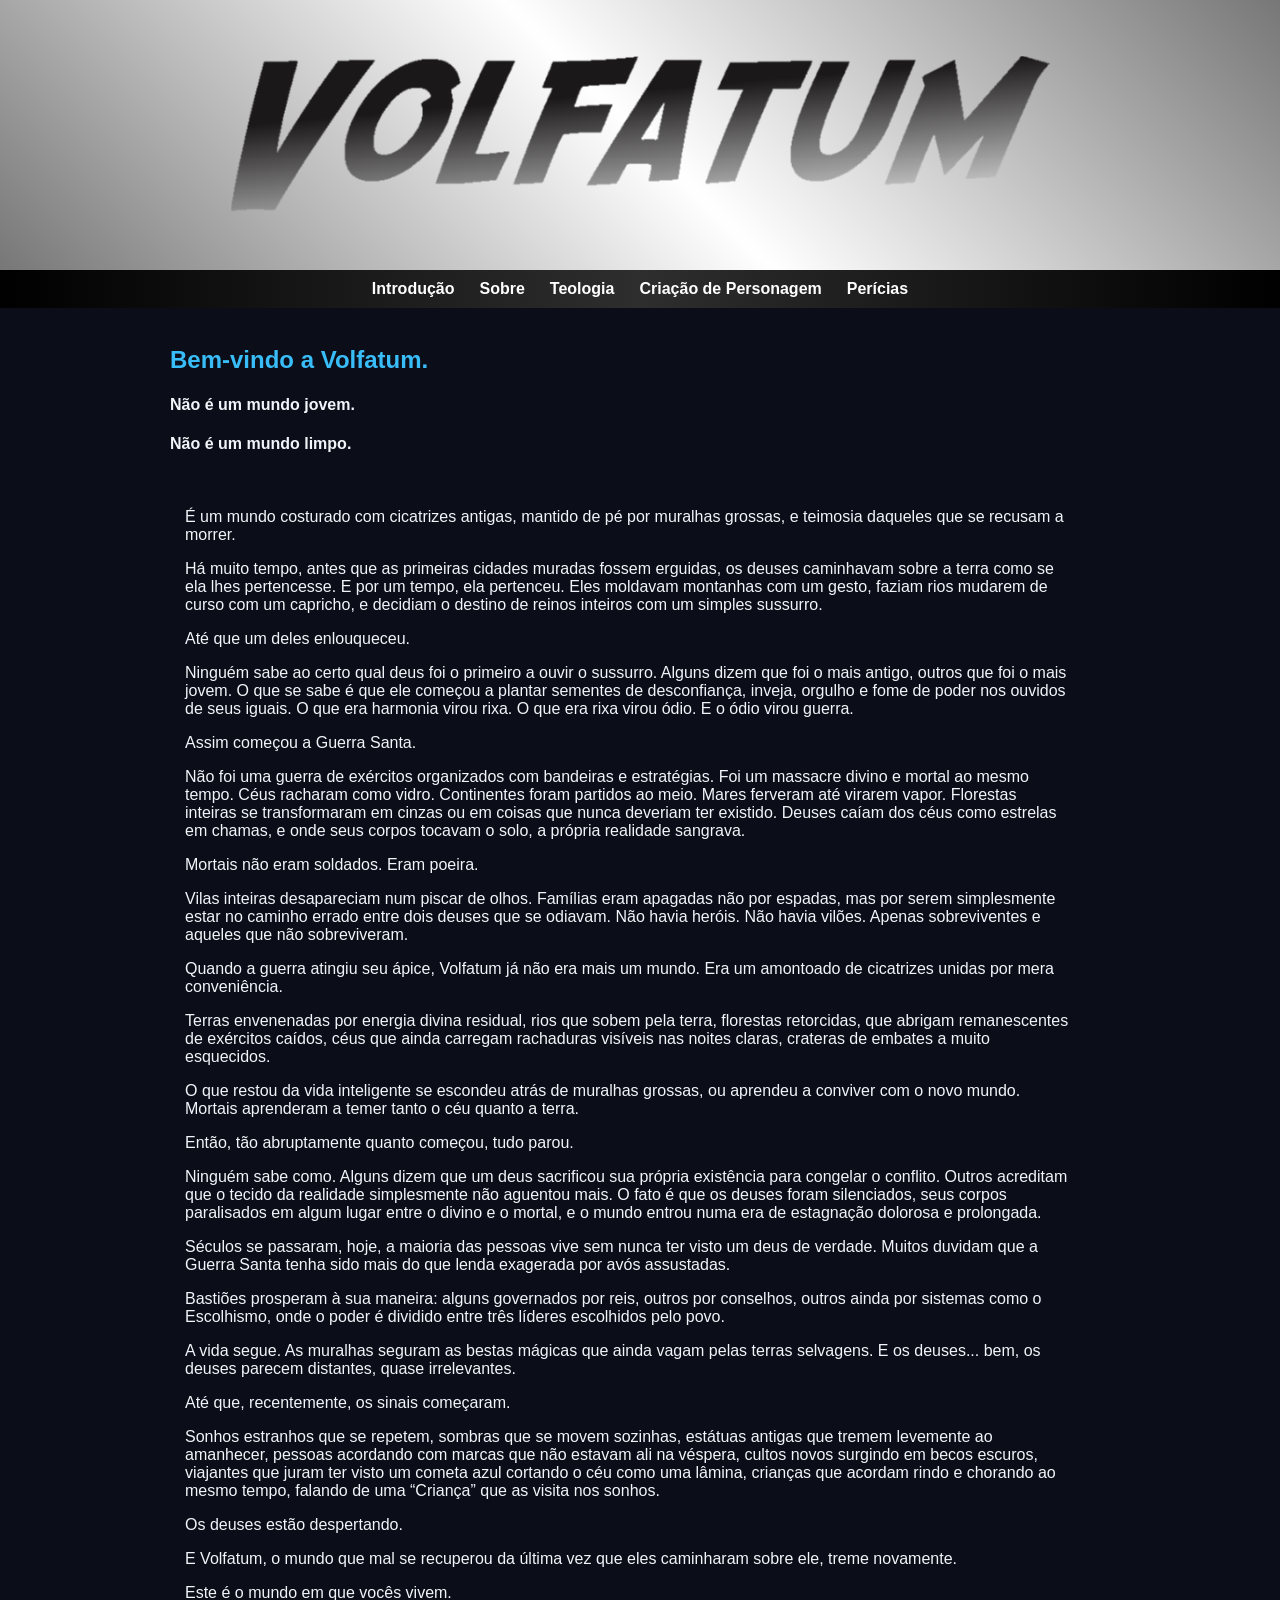
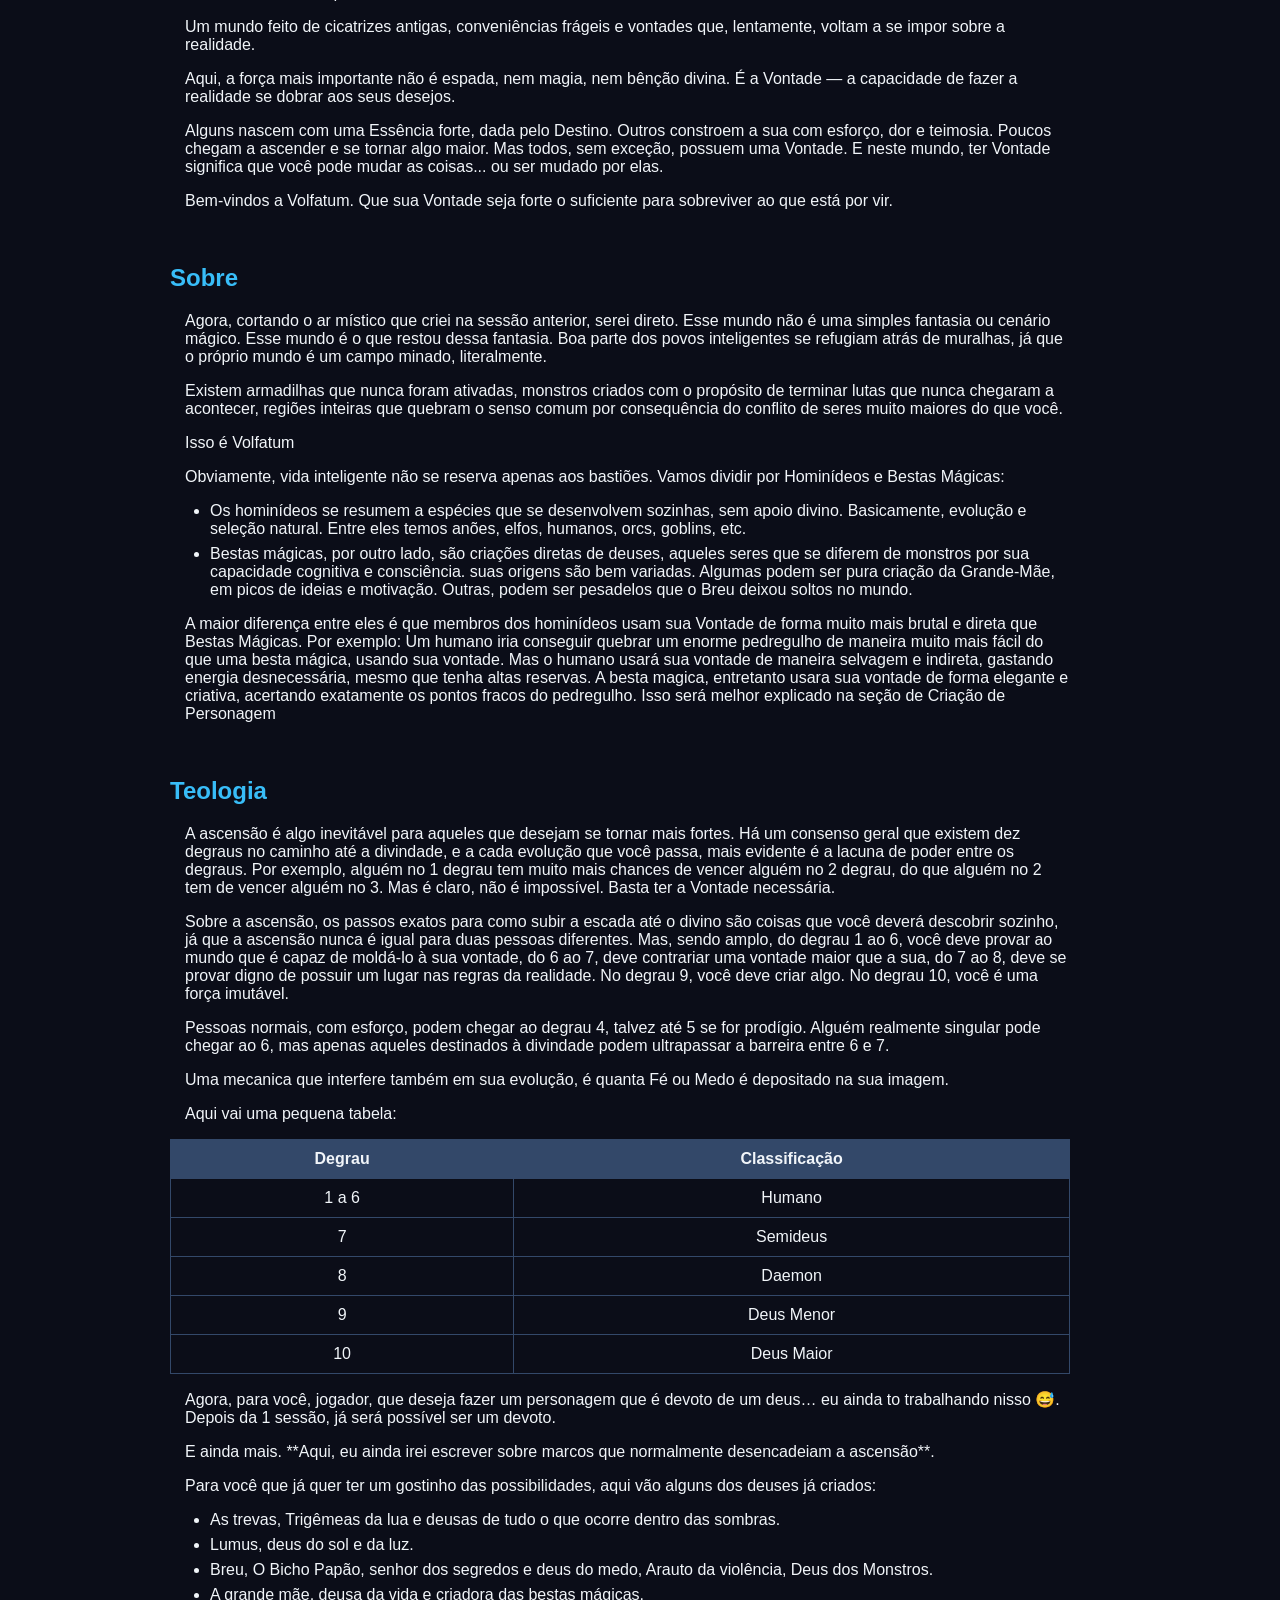
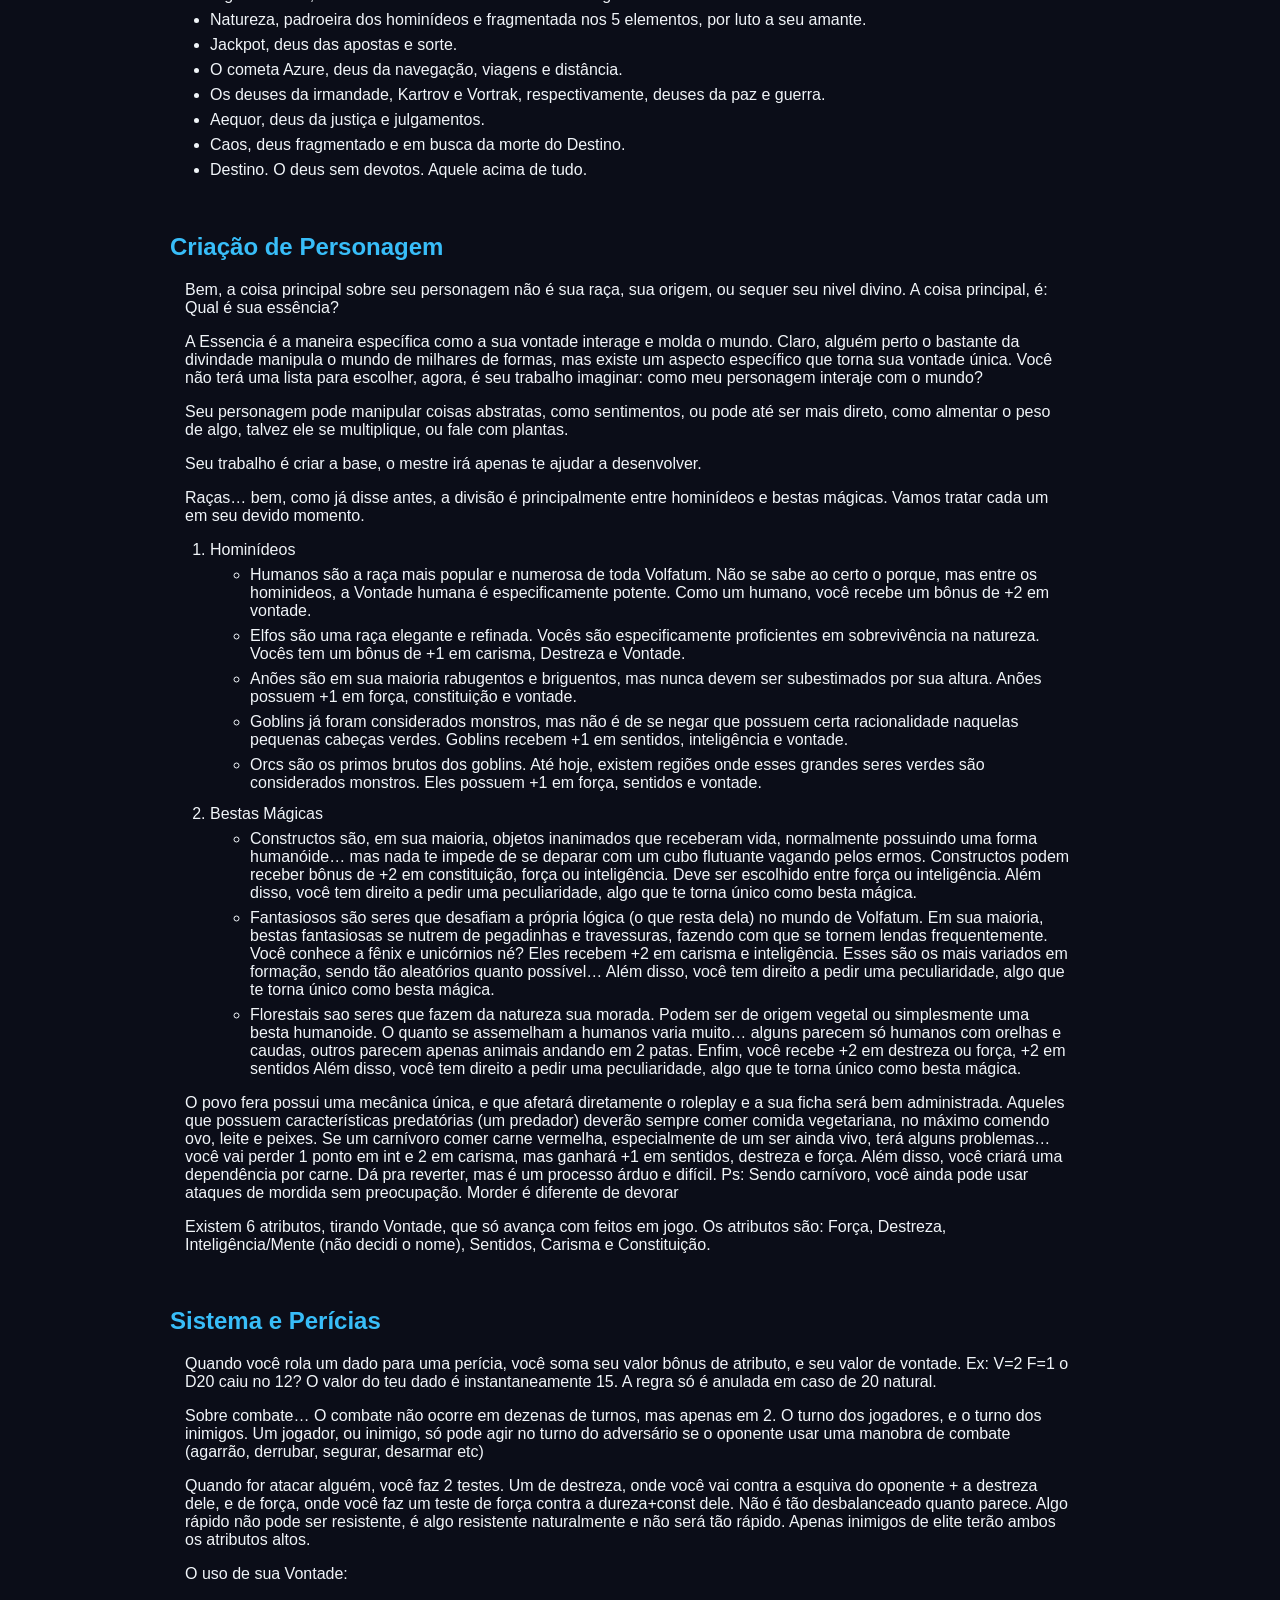
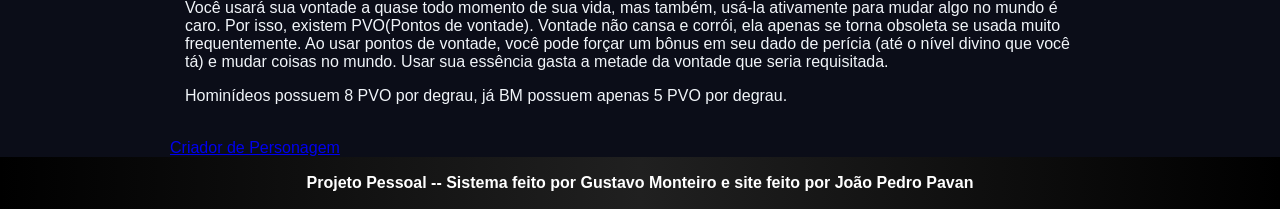
==== index.html @ 31f16754 "mais ajustes" ====
<!DOCTYPE html>
<html lang="pt-BR">
<head>
<meta charset="UTF-8">
<meta name="viewport" content="width=device-width, initial-scale=1.0">

<title>Volfatum</title>

<link rel="stylesheet" href="css/style.css">
<link href="https://fonts.googleapis.com/css2?family=Poppins&display=swap" rel="stylesheet">
</head>

<body>

<header>
    <img src="img/Volfatum.png" alt="title" height="225px" width="900px">
</header>

<nav>
    <a href="#intro">Introdução</a>
    <a href="#sobre">Sobre</a>
    <a href="#teo">Teologia</a>
    <a href="#person">Criação de Personagem</a>
    <a href="#sistema">Perícias</a>
</nav>

<main>
<br>

<section id="intro">
    <h2>Bem-vindo a Volfatum.</h2>
    <h4>Não é um mundo jovem.</h4>
    <h4>Não é um mundo limpo.</h4>
    <br>

    <p>É um mundo costurado com cicatrizes antigas, mantido de pé por muralhas grossas, e teimosia daqueles que se recusam a morrer.</p>
    <p>Há muito tempo, antes que as primeiras cidades muradas fossem erguidas, os deuses caminhavam sobre a terra como se ela lhes pertencesse. E por um tempo, ela pertenceu. Eles moldavam montanhas com um gesto, faziam rios mudarem de curso com um capricho, e decidiam o destino de reinos inteiros com um simples sussurro.</p>
    <p>Até que um deles enlouqueceu.</p>
    <p>Ninguém sabe ao certo qual deus foi o primeiro a ouvir o sussurro. Alguns dizem que foi o mais antigo, outros que foi o mais jovem. O que se sabe é que ele começou a plantar sementes de desconfiança, inveja, orgulho e fome de poder nos ouvidos de seus iguais. O que era harmonia virou rixa. O que era rixa virou ódio. E o ódio virou guerra.</p>
    <p>Assim começou a Guerra Santa.</p>
    <p>Não foi uma guerra de exércitos organizados com bandeiras e estratégias. Foi um massacre divino e mortal ao mesmo tempo. Céus racharam como vidro. Continentes foram partidos ao meio. Mares ferveram até virarem vapor. Florestas inteiras se transformaram em cinzas ou em coisas que nunca deveriam ter existido. Deuses caíam dos céus como estrelas em chamas, e onde seus corpos tocavam o solo, a própria realidade sangrava.</p>
    <p>Mortais não eram soldados. Eram poeira.</p>
    <p>Vilas inteiras desapareciam num piscar de olhos. Famílias eram apagadas não por espadas, mas por serem simplesmente estar no caminho errado entre dois deuses que se odiavam. Não havia heróis. Não havia vilões. Apenas sobreviventes e aqueles que não sobreviveram.</p>
    <p>Quando a guerra atingiu seu ápice, Volfatum já não era mais um mundo. Era um amontoado de cicatrizes unidas por mera conveniência.</p>
    <p>Terras envenenadas por energia divina residual, rios que sobem pela terra, florestas retorcidas, que abrigam remanescentes de exércitos caídos, céus que ainda carregam rachaduras visíveis nas noites claras, crateras de embates a muito esquecidos.</p>
    <p>O que restou da vida inteligente se escondeu atrás de muralhas grossas, ou aprendeu a conviver com o novo mundo. Mortais aprenderam a temer tanto o céu quanto a terra.</p>
    <p>Então, tão abruptamente quanto começou, tudo parou.</p>
    <p>Ninguém sabe como. Alguns dizem que um deus sacrificou sua própria existência para congelar o conflito. Outros acreditam que o tecido da realidade simplesmente não aguentou mais. O fato é que os deuses foram silenciados, seus corpos paralisados em algum lugar entre o divino e o mortal, e o mundo entrou numa era de estagnação dolorosa e prolongada.</p>
    <p>Séculos se passaram, hoje, a maioria das pessoas vive sem nunca ter visto um deus de verdade. Muitos duvidam que a Guerra Santa tenha sido mais do que lenda exagerada por avós assustadas.</p>
    <p>Bastiões prosperam à sua maneira: alguns governados por reis, outros por conselhos, outros ainda por sistemas como o Escolhismo, onde o poder é dividido entre três líderes escolhidos pelo povo.</p>
    <p>A vida segue. As muralhas seguram as bestas mágicas que ainda vagam pelas terras selvagens. E os deuses... bem, os deuses parecem distantes, quase irrelevantes.</p>
    <p>Até que, recentemente, os sinais começaram.</p>
    <p>Sonhos estranhos que se repetem, sombras que se movem sozinhas, estátuas antigas que tremem levemente ao amanhecer, pessoas acordando com marcas que não estavam ali na véspera, cultos novos surgindo em becos escuros, viajantes que juram ter visto um cometa azul cortando o céu como uma lâmina, crianças que acordam rindo e chorando ao mesmo tempo, falando de uma “Criança” que as visita nos sonhos.</p>
    <p>Os deuses estão despertando.</p>
    <p>E Volfatum, o mundo que mal se recuperou da última vez que eles caminharam sobre ele, treme novamente.</p>
    <p>Este é o mundo em que vocês vivem.</p>
    <p>Um mundo feito de cicatrizes antigas, conveniências frágeis e vontades que, lentamente, voltam a se impor sobre a realidade.</p>
    <p>Aqui, a força mais importante não é espada, nem magia, nem bênção divina. É a Vontade — a capacidade de fazer a realidade se dobrar aos seus desejos.</p>
    <p>Alguns nascem com uma Essência forte, dada pelo Destino. Outros constroem a sua com esforço, dor e teimosia. Poucos chegam a ascender e se tornar algo maior. Mas todos, sem exceção, possuem uma Vontade. E neste mundo, ter Vontade significa que você pode mudar as coisas... ou ser mudado por elas.</p>
    <p>Bem-vindos a Volfatum. Que sua Vontade seja forte o suficiente para sobreviver ao que está por vir.</p>
</section>
<br>

<section id="sobre">
    <h2>Sobre</h2>

    <p>Agora, cortando o ar místico que criei na sessão anterior, serei direto. Esse mundo não é uma simples fantasia ou cenário mágico. Esse mundo é o que restou dessa fantasia. Boa parte dos povos inteligentes se refugiam atrás de muralhas, já que o próprio mundo é um campo minado, literalmente.</p>
    <p>Existem armadilhas que nunca foram ativadas, monstros criados com o propósito de terminar lutas que nunca chegaram a acontecer, regiões inteiras que quebram o senso comum por consequência do conflito de seres muito maiores do que você.</p>
    <p>Isso é Volfatum</p>
    <p>Obviamente, vida inteligente não se reserva apenas aos bastiões. Vamos dividir por Hominídeos e Bestas Mágicas:</p>
    <ul>
        <li>Os hominídeos se resumem a espécies que se desenvolvem sozinhas, sem apoio divino. Basicamente, evolução e seleção natural. Entre eles temos anões, elfos, humanos, orcs, goblins, etc.</li>
        <li>Bestas mágicas, por outro lado, são criações diretas de deuses, aqueles seres que se diferem de monstros por sua capacidade cognitiva e consciência. suas origens são bem variadas. Algumas podem ser pura criação da Grande-Mãe, em picos de ideias e motivação. Outras, podem ser pesadelos que o Breu deixou soltos no mundo.</li>
    </ul>
    <p>A maior diferença entre eles é que membros dos hominídeos usam sua Vontade de forma muito mais brutal e direta que Bestas Mágicas. Por exemplo: Um humano iria conseguir quebrar um enorme pedregulho de maneira muito mais fácil do que uma besta mágica, usando sua vontade. Mas o humano usará sua vontade de maneira selvagem e indireta, gastando energia desnecessária, mesmo que tenha altas reservas. A besta magica, entretanto usara sua vontade de forma elegante e criativa, acertando exatamente os pontos fracos do pedregulho. Isso será melhor explicado na seção de Criação de Personagem</p>
</section>
<br>

<section id="teo">
<h2>Teologia</h2>

    <p>A ascensão é algo inevitável para aqueles que desejam se tornar mais fortes. Há um consenso geral que existem dez degraus no caminho até a divindade, e a cada evolução que você passa, mais evidente é a lacuna de poder entre os degraus. Por exemplo, alguém no 1 degrau tem muito mais chances de vencer alguém no 2 degrau, do que alguém no 2 tem de vencer alguém no 3. Mas é claro, não é impossível. Basta ter a Vontade necessária.</p>
    <p>Sobre a ascensão, os passos exatos para como subir a escada até o divino são coisas que você deverá descobrir sozinho, já que a ascensão nunca é igual para duas pessoas diferentes. Mas, sendo amplo, do degrau 1 ao 6, você deve provar ao mundo que é capaz de moldá-lo à sua vontade, do 6 ao 7, deve contrariar uma vontade maior que a sua, do 7 ao 8, deve se provar digno de possuir um lugar nas regras da realidade. No degrau 9, você deve criar algo. No degrau 10, você é uma força imutável.</p>
    <p>Pessoas normais, com esforço, podem chegar ao degrau 4, talvez até 5 se for prodígio. Alguém realmente singular pode chegar ao 6, mas apenas aqueles destinados à divindade podem ultrapassar a barreira entre 6 e 7. </p>
    <p>Uma mecanica que interfere também em sua evolução, é quanta Fé ou Medo é depositado na sua imagem.</p>
    <p>Aqui vai uma pequena tabela:</p>
    <table>
        <tr>
            <th>Degrau</th>
            <th>Classificação</th>
        </tr>
        <tr>
            <td>1 a 6</td>
            <td>Humano</td>
        </tr>
        <tr>
            <td>7</td>
            <td>Semideus</td>
        </tr>
        <tr>
            <td>8</td>
            <td>Daemon</td>
        </tr>
        <tr>
            <td>9</td>
            <td>Deus Menor</td>
        </tr>
        <tr>
            <td>10</td>
            <td>Deus Maior</td>
        </tr>
    </table>
    <p>Agora, para você, jogador, que deseja fazer um personagem que é devoto de um deus… eu ainda to trabalhando nisso 😅. Depois da 1 sessão, já será possível ser um devoto.</p>
    <p>E ainda mais. **Aqui, eu ainda irei escrever sobre marcos que normalmente desencadeiam a ascensão**.</p>
    <p>Para você que já quer ter um gostinho das possibilidades, aqui vão alguns dos deuses já criados:</p>
    <ul>
        <li>As trevas, Trigêmeas da lua e deusas de tudo o que ocorre dentro das sombras.</li>
        <li>Lumus, deus do sol e da luz.</li>
        <li>Breu, O Bicho Papão, senhor dos segredos e deus do medo, Arauto da violência, Deus dos Monstros.</li>
        <li>A grande mãe, deusa da vida e criadora das bestas mágicas.</li>
        <li>Natureza, padroeira dos hominídeos e fragmentada nos 5 elementos, por luto a seu amante.</li>
        <li>Jackpot, deus das apostas e sorte.</li>
        <li>O cometa Azure, deus da navegação, viagens e distância.</li>
        <li>Os deuses da irmandade, Kartrov e Vortrak, respectivamente, deuses da paz e guerra.</li>
        <li>Aequor, deus da justiça e julgamentos.</li>
        <li>Caos, deus fragmentado e em busca da morte do Destino.</li>
        <li>Destino. O deus sem devotos. Aquele acima de tudo.</li>
    </ul>
</section>
<br>

<section id="person">
    <h2>Criação de Personagem</h2>

    <p>Bem, a coisa principal sobre seu personagem não é sua raça, sua origem, ou sequer seu nivel divino. A coisa principal, é: Qual é sua essência?</p>
    <p>A Essencia é a maneira específica como a sua vontade interage e molda o mundo. Claro, alguém perto o bastante da divindade manipula o mundo de milhares de formas, mas existe um aspecto específico que torna sua vontade única. Você não terá uma lista para escolher, agora, é seu trabalho imaginar: como meu personagem interaje com o mundo? </p>
    <p>Seu personagem pode manipular coisas abstratas, como sentimentos, ou pode até ser mais direto, como almentar o peso de algo, talvez ele se multiplique, ou fale com plantas.</p>
    <p>Seu trabalho é criar a base, o mestre irá apenas te ajudar a desenvolver.</p>
    <p>Raças… bem, como já disse antes, a divisão é principalmente entre hominídeos e bestas mágicas. Vamos tratar cada um em seu devido momento.</p>
    <ol>
        <li>Hominídeos</li>
        <ul>
            <li>Humanos são a raça mais popular e numerosa de toda Volfatum. Não se sabe ao certo o porque, mas entre os hominideos, a Vontade humana é especificamente potente. Como um humano, você recebe um bônus de +2 em vontade.</li>
            <li>Elfos são uma raça elegante e refinada. Vocês são especificamente proficientes em sobrevivência na natureza. Vocês tem um bônus de +1 em carisma, Destreza e Vontade.</li>
            <li>Anões são em sua maioria rabugentos e briguentos, mas nunca devem ser subestimados por sua altura. Anões possuem +1 em força, constituição e vontade.</li>
            <li>Goblins já foram considerados monstros, mas não é de se negar que possuem certa racionalidade naquelas pequenas cabeças verdes. Goblins recebem +1 em sentidos, inteligência e vontade.</li>
            <li>Orcs são os primos brutos dos goblins. Até hoje, existem regiões onde esses grandes seres verdes são considerados monstros. Eles possuem +1 em força, sentidos e vontade.</li>
        </ul>
        <li>Bestas Mágicas</li>
        <ul>
            <li>Constructos são, em sua maioria, objetos inanimados que receberam vida, normalmente possuindo uma forma humanóide… mas nada te impede de se deparar com um cubo flutuante vagando pelos ermos. Constructos podem receber bônus de +2 em constituição, força ou inteligência. Deve ser escolhido entre força ou inteligência. Além disso, você tem direito a pedir uma peculiaridade, algo que te torna único como besta mágica.</li>
            <li>Fantasiosos são seres que desafiam a própria lógica (o que resta dela) no mundo de Volfatum. Em sua maioria, bestas fantasiosas se nutrem de pegadinhas e travessuras, fazendo com que se tornem lendas frequentemente. Você conhece a fênix e unicórnios né? Eles recebem +2 em carisma e inteligência. Esses são os mais variados em formação, sendo tão aleatórios quanto possível… Além disso, você tem direito a pedir uma peculiaridade, algo que te torna único como besta mágica.</li>
            <li>Florestais sao seres que fazem da natureza sua morada. Podem ser de origem vegetal ou simplesmente uma besta humanoide. O quanto se assemelham a humanos varia muito… alguns parecem só humanos com orelhas e caudas, outros parecem apenas animais andando em 2 patas. Enfim, você recebe +2 em destreza ou força, +2 em sentidos Além disso, você tem direito a pedir uma peculiaridade, algo que te torna único como besta mágica.</li>
        </ul>
    </ol>
    <p>O povo fera possui uma mecânica única, e que afetará diretamente o roleplay e a sua ficha será bem administrada. Aqueles que possuem características predatórias (um predador) deverão sempre comer comida vegetariana, no máximo comendo ovo, leite e peixes. Se um carnívoro comer carne vermelha, especialmente de um ser ainda vivo, terá alguns problemas… você vai perder 1 ponto em int e 2 em carisma, mas ganhará +1 em sentidos, destreza e força. Além disso, você criará uma dependência por carne. Dá pra reverter, mas é um processo árduo e difícil. Ps: Sendo carnívoro, você ainda pode usar ataques de mordida sem preocupação. Morder é diferente de devorar</p>
    <p>Existem 6 atributos, tirando Vontade, que só avança com feitos em jogo. Os atributos são: Força, Destreza, Inteligência/Mente (não decidi o nome), Sentidos, Carisma e Constituição.</p>
</section>
<br>

<section id="sistema">
    <h2>Sistema e Perícias</h2>

    <p>Quando você rola um dado para uma perícia, você soma seu valor bônus de atributo, e seu valor de vontade. Ex: V=2 F=1 o D20 caiu no 12? O valor do teu dado é instantaneamente 15. A regra só é anulada em caso de 20 natural.</p>
    <p>Sobre combate… O combate não ocorre em dezenas de turnos, mas apenas em 2. O turno dos jogadores, e o turno dos inimigos. Um jogador, ou inimigo, só pode agir no turno do adversário se o oponente usar uma manobra de combate (agarrão, derrubar, segurar, desarmar etc)</p>
    <p>Quando for atacar alguém, você faz 2 testes. Um de destreza, onde você vai contra a esquiva do oponente + a destreza dele, e de força, onde você faz um teste de força contra a dureza+const dele. Não é tão desbalanceado quanto parece. Algo rápido não pode ser resistente, é algo resistente naturalmente e não será tão rápido. Apenas inimigos de elite terão ambos os atributos altos.</p>
    <p>O uso de sua Vontade:</p>
    <p>Você usará sua vontade a quase todo momento de sua vida, mas também, usá-la ativamente para mudar algo no mundo é caro. Por isso, existem PVO(Pontos de vontade). Vontade não cansa e corrói, ela apenas se torna obsoleta se usada muito frequentemente. Ao usar pontos de vontade, você pode forçar um bônus em seu dado de perícia (até o nível divino que você tá) e mudar coisas no mundo. Usar sua essência gasta a metade da vontade que seria requisitada.</p>
    <p>Hominídeos possuem 8 PVO por degrau, já BM possuem apenas 5 PVO por degrau.</p>
</section>
<br>

<a href="futuro formulário"> Criador de Personagem </a>
</main>

<footer>
    <p>Projeto Pessoal -- Sistema feito por Gustavo Monteiro e site feito por João Pedro Pavan</p>
</footer>

</body>
</html>
---- css/style.css ----
body {
    font-family: 'Arial', sans-serif;
    margin: 0;
    padding: 0;
    background-color: rgb(11, 13, 24);
    color: #f1f5f9;
}

/* Header */
header {
    background: linear-gradient(45deg, #777777, #ffffff, #777777);
    text-align: center;
    padding: 15px;
}

header img {
    max-width: 100%;
    height: auto;
}

/* Footer */
footer {
    background: linear-gradient(90deg, #000000, #202020, #000000);
    text-align: center;
    padding: 1px;
    color: white;
    text-decoration: none;
    font-weight: bold;
}

/* Menu */
nav {
    background: linear-gradient(90deg, #000000, #2e2e2e, #000000);
    display: flex;
    justify-content: center;
    gap: 25px;
    padding: 10px;
}

nav a {
    color: white;
    text-decoration: none;
    font-weight: bold;
}

nav a:hover {
    color: #38bdf8; /* efeito ao passar o mouse */
}

/* Conteúdo */
main {
    padding-left: 20px;
}

main p {
    padding-left: 15px;
}

main h2 {
    color: #38bdf8;
}

main a {
    margin-bottom: 10px;
}

/* lista */
ol li {
    margin-top: 13px;
}
ul li {
    margin-top: 7px;
}

/* Tabela */
table {
    width: 100%;
    border-collapse: collapse;
    margin-top: 10px;
}

th, td {
    border: 1px solid #334869;
    padding: 10px;
    text-align: center;
}

th {
    background-color: #334869;
}


/* 💻 DESKTOP */
@media (min-width: 1024px) {
    main {
        max-width: 900px;
        margin: auto;
        margin-left: 150px;
    }
}
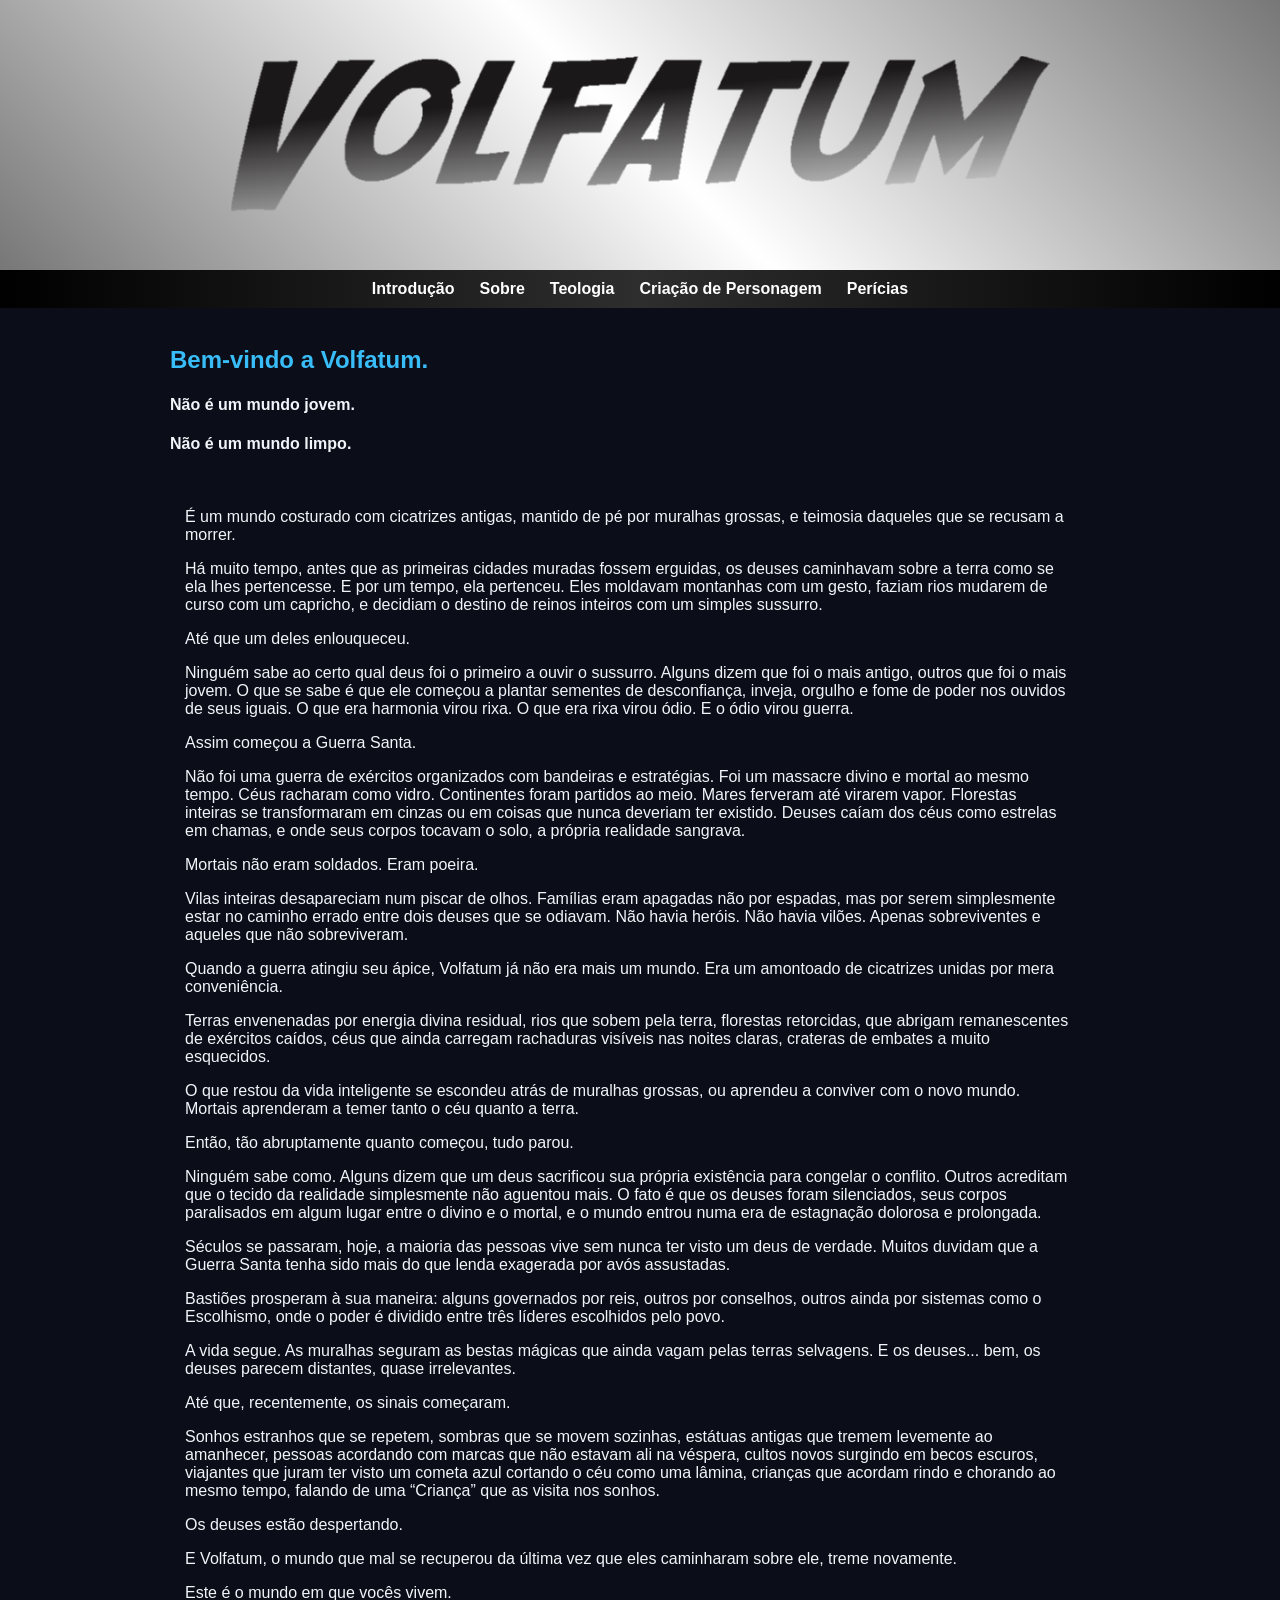
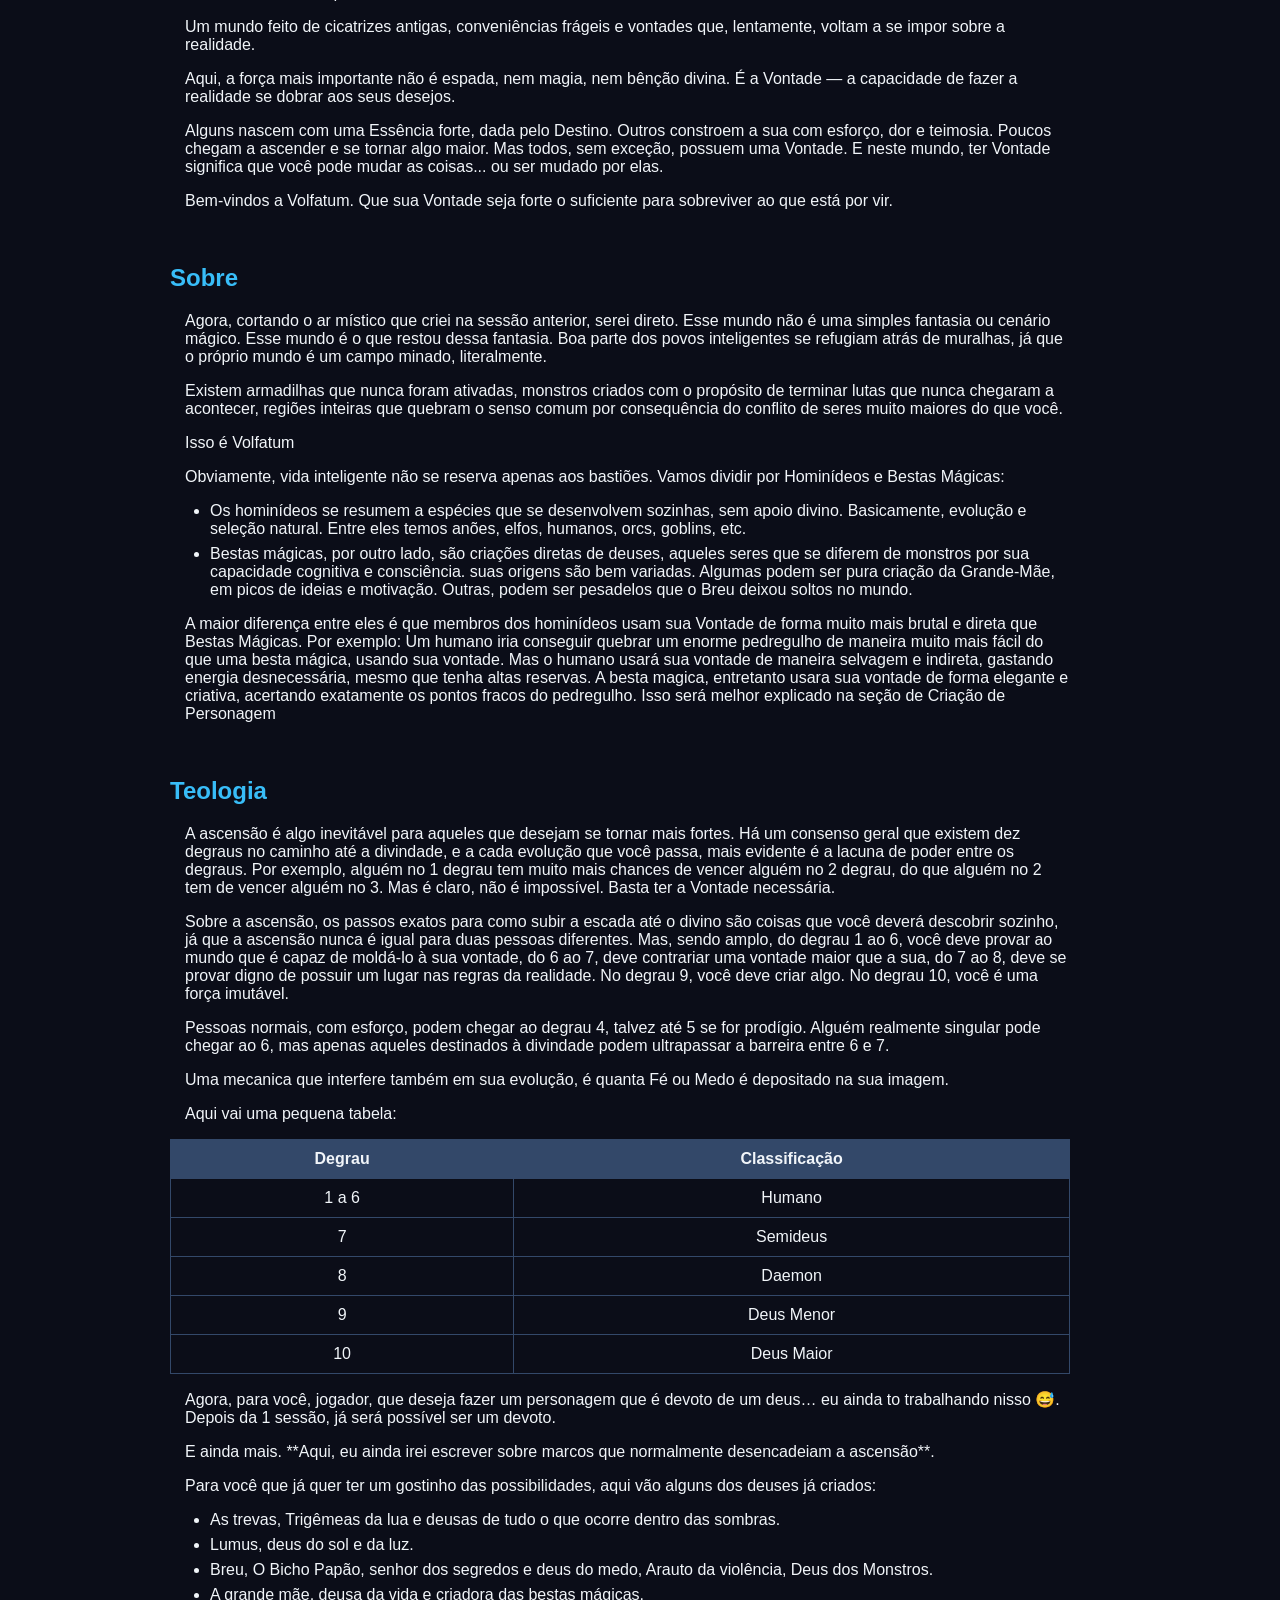
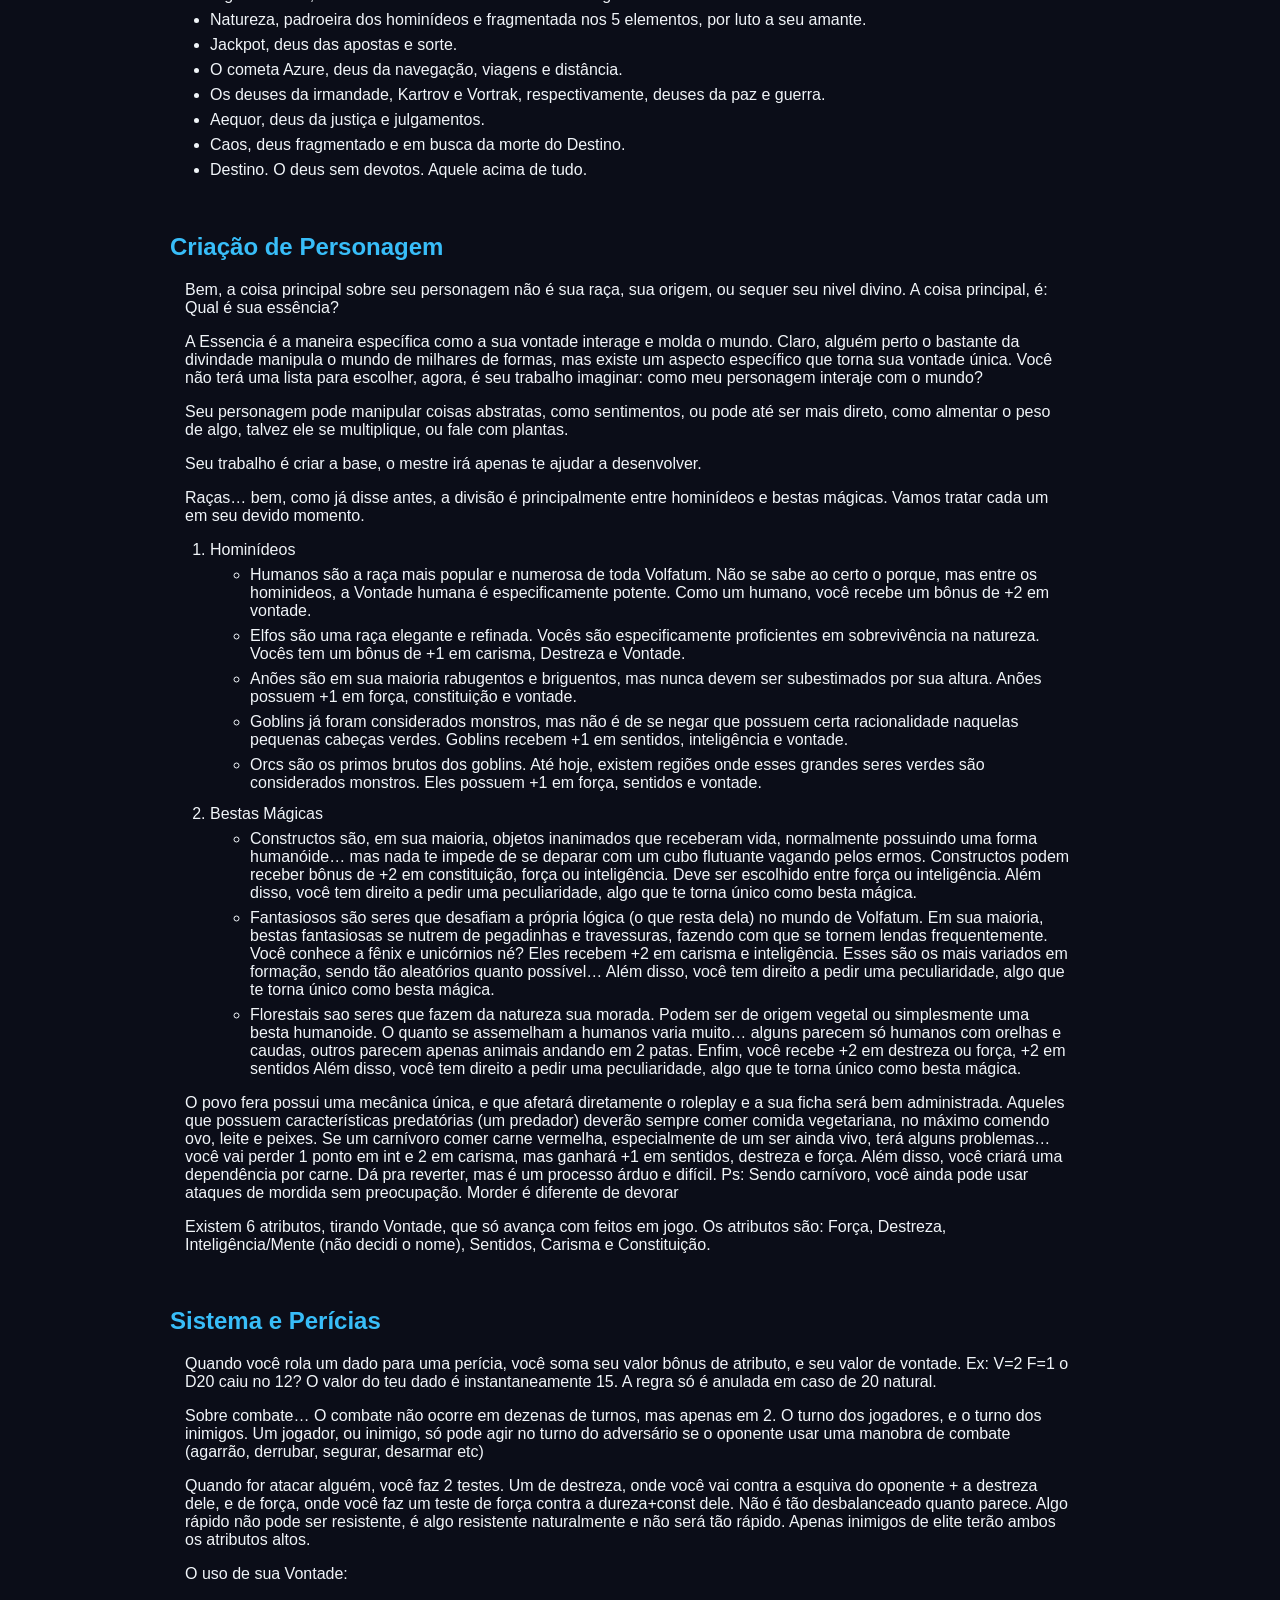
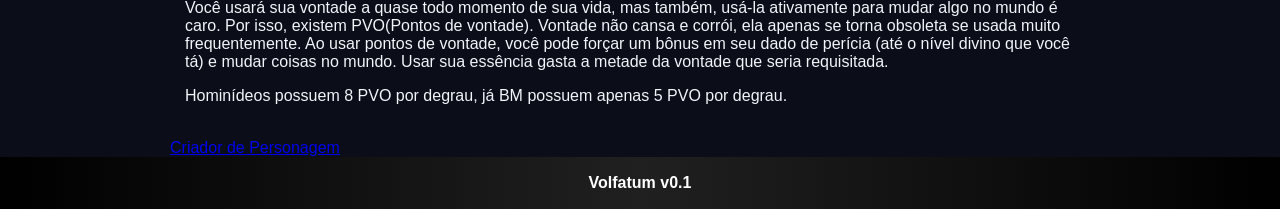
==== commit f18773b5: "corrigindo footer" ====
--- a/index.html
+++ b/index.html
@@ -174,7 +174,7 @@
 </main>
 
 <footer>
-    <p>Projeto Pessoal -- Sistema feito por Gustavo Monteiro e site feito por João Pedro Pavan</p>
+    <p>Volfatum v0.1</p>
 </footer>
 
 </body>
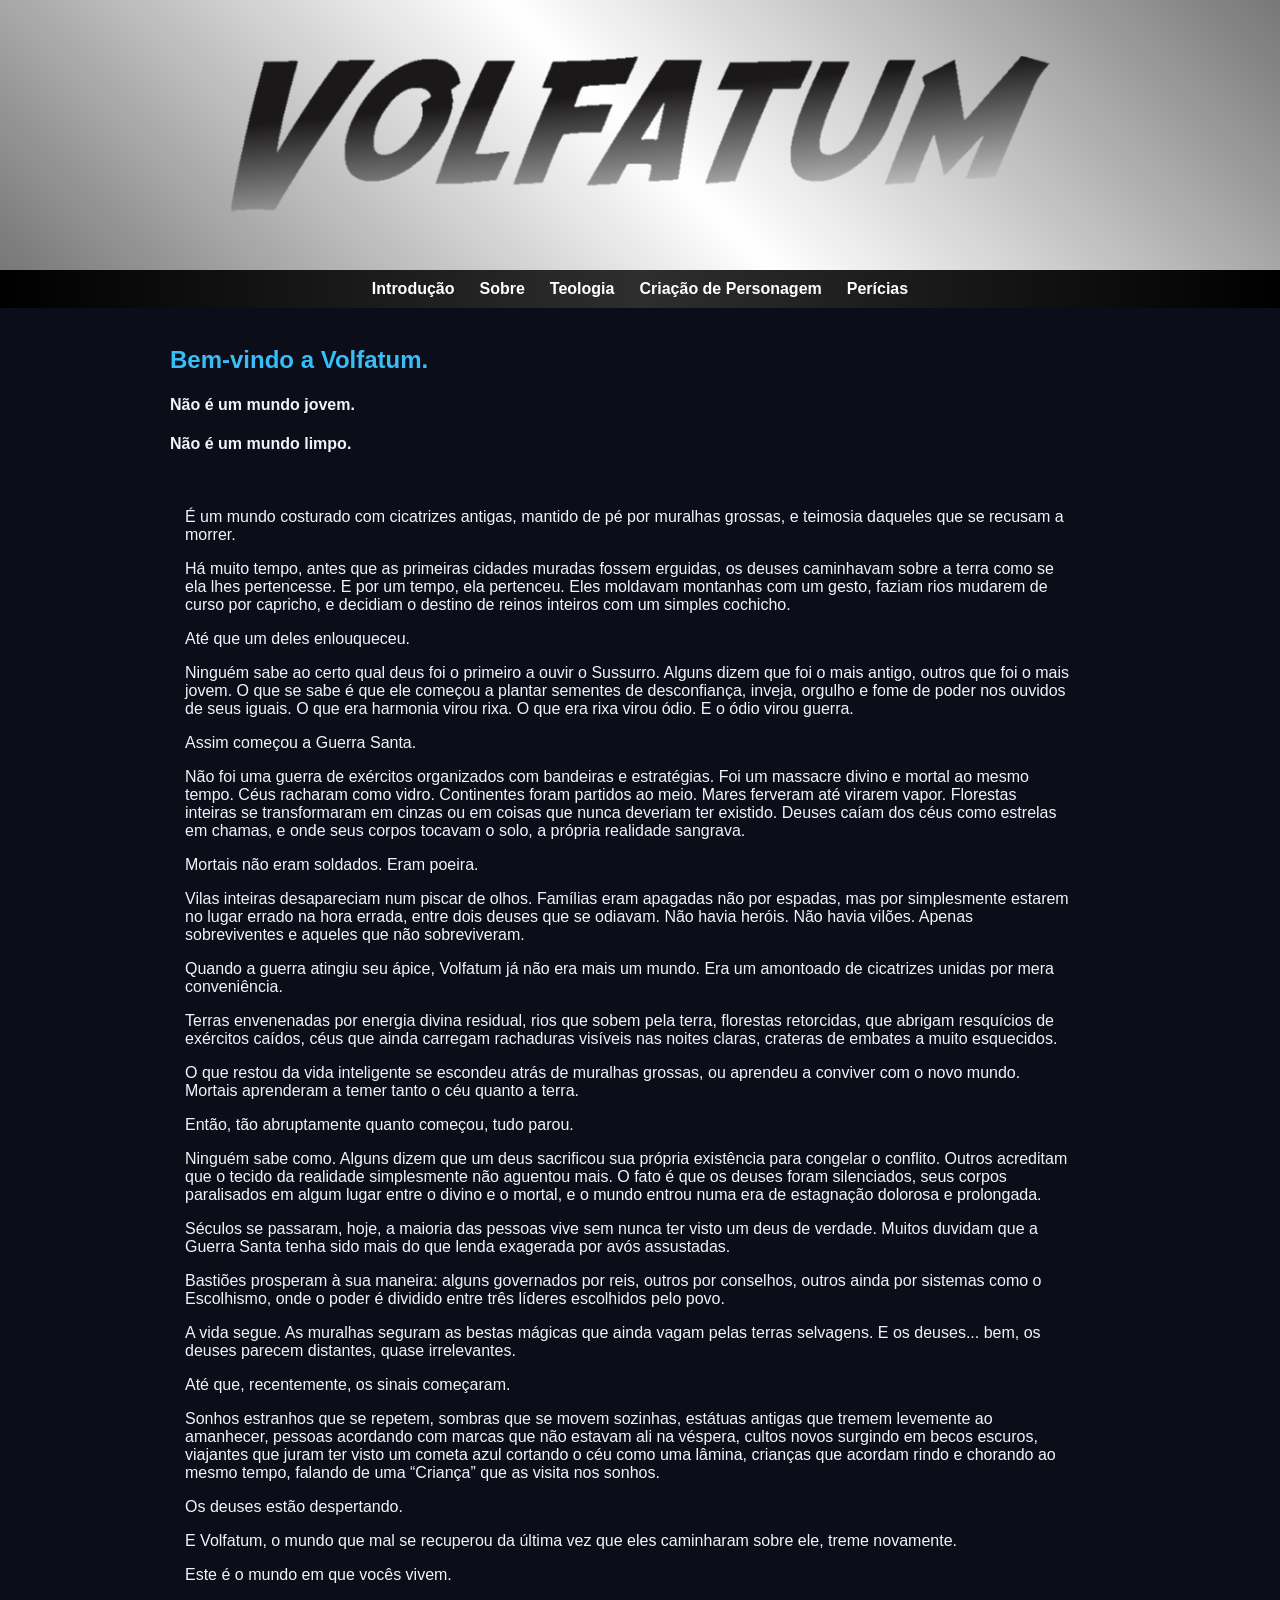
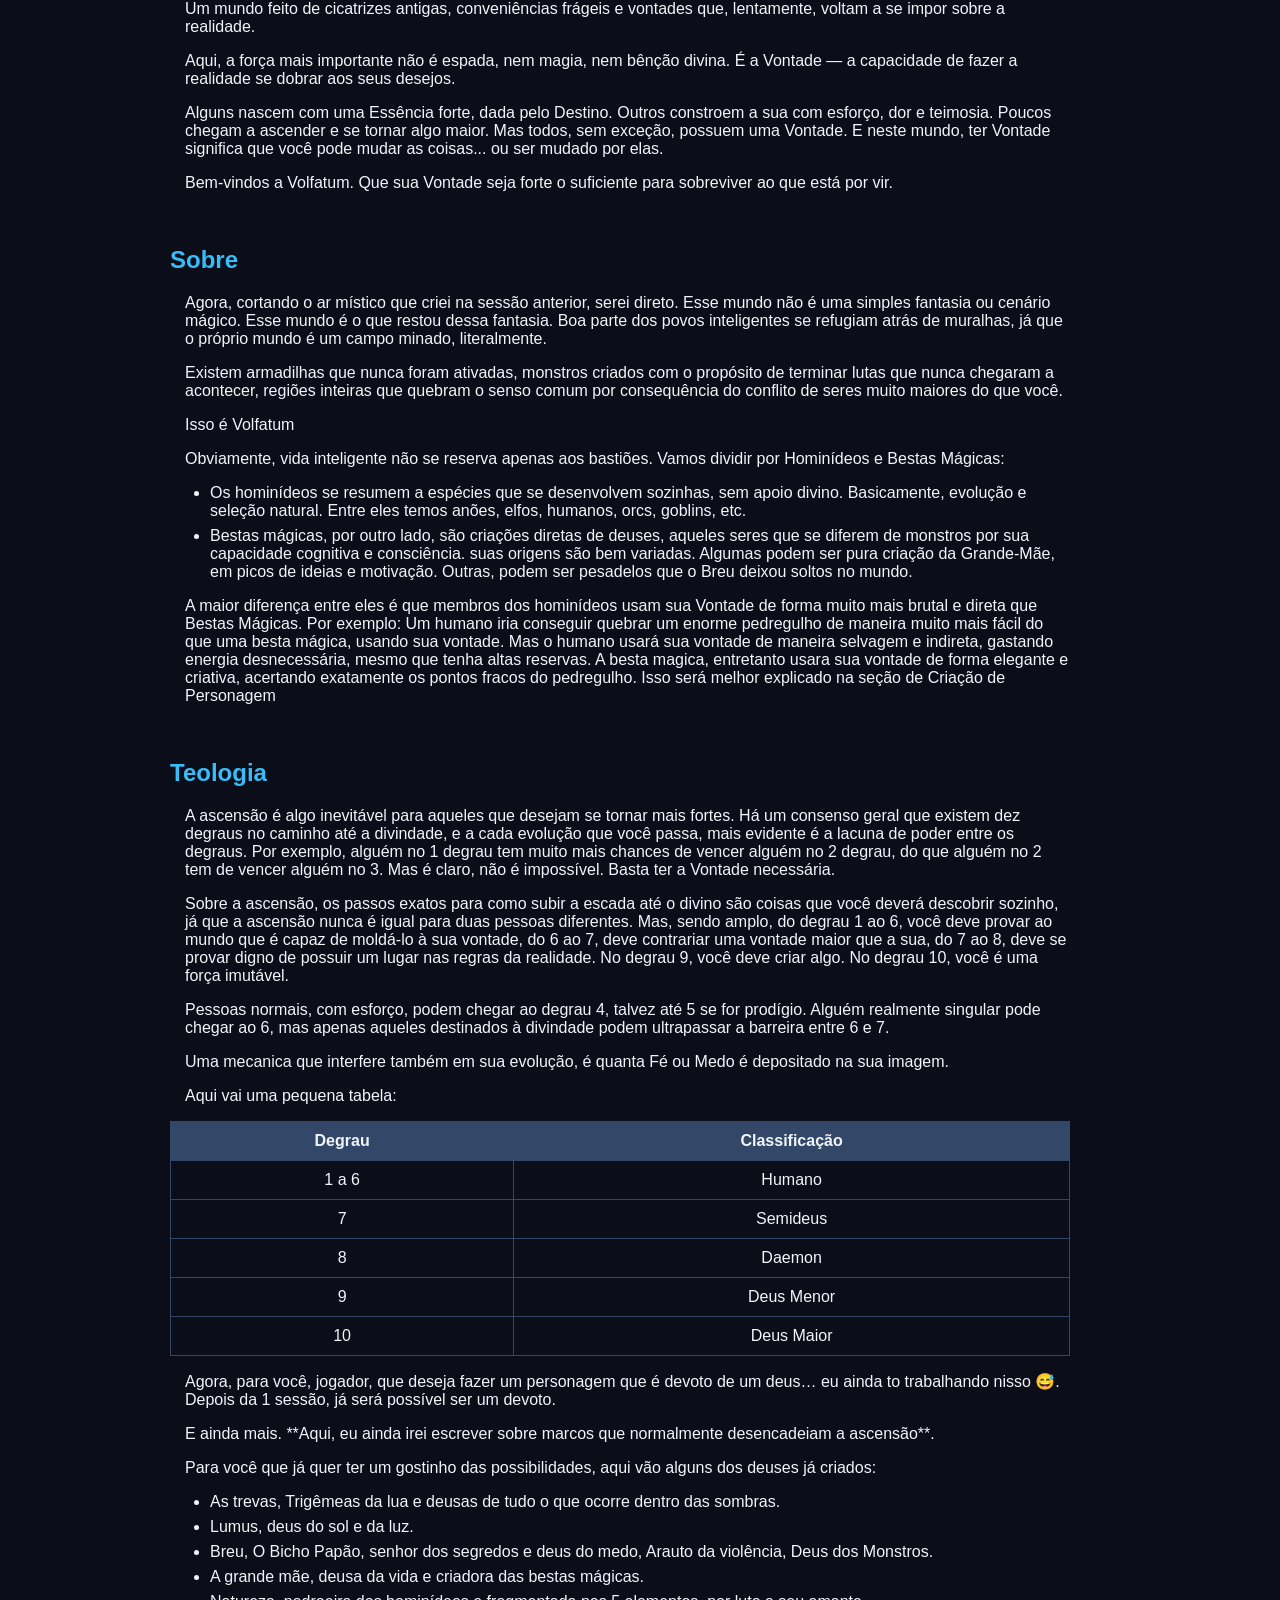
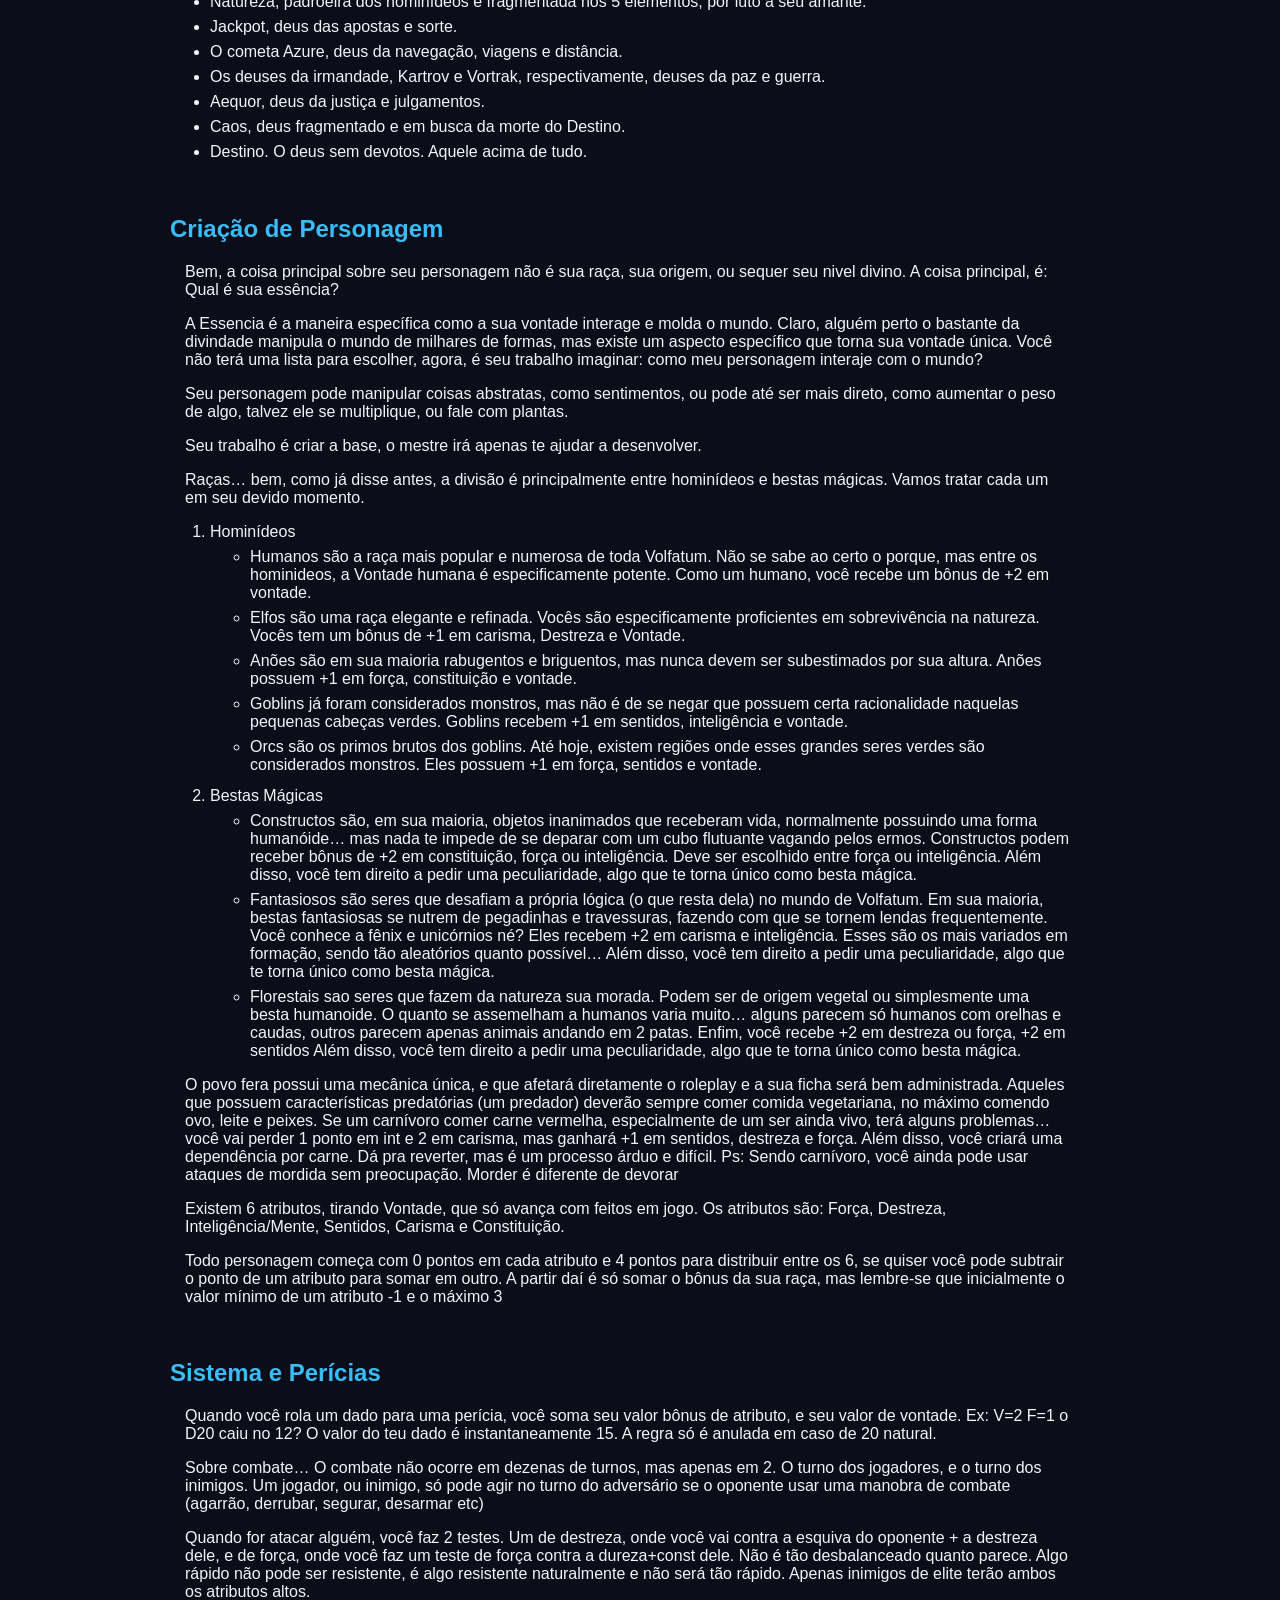
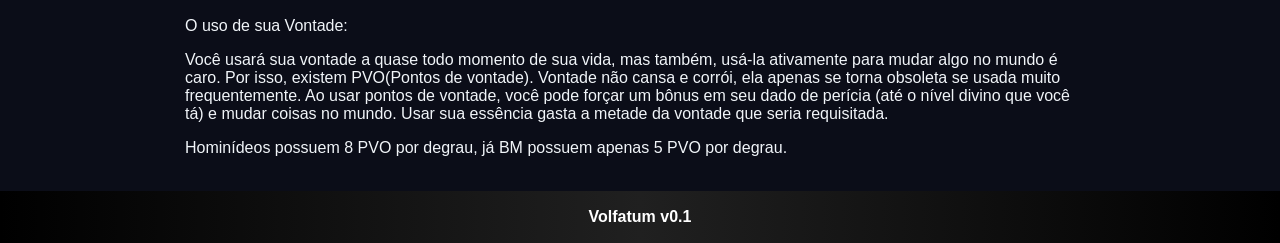
==== commit 5eb105ab: "correções básicas no texto" ====
--- a/index.html
+++ b/index.html
@@ -33,30 +33,87 @@
     <h4>Não é um mundo limpo.</h4>
     <br>
 
-    <p>É um mundo costurado com cicatrizes antigas, mantido de pé por muralhas grossas, e teimosia daqueles que se recusam a morrer.</p>
-    <p>Há muito tempo, antes que as primeiras cidades muradas fossem erguidas, os deuses caminhavam sobre a terra como se ela lhes pertencesse. E por um tempo, ela pertenceu. Eles moldavam montanhas com um gesto, faziam rios mudarem de curso com um capricho, e decidiam o destino de reinos inteiros com um simples sussurro.</p>
+    <p>É um mundo costurado com cicatrizes antigas, mantido de pé por muralhas grossas, e teimosia 
+        daqueles que se recusam a morrer.</p>
+
+    <p>Há muito tempo, antes que as primeiras cidades muradas fossem erguidas, os deuses caminhavam
+         sobre a terra como se ela lhes pertencesse. E por um tempo, ela pertenceu. Eles moldavam 
+         montanhas com um gesto, faziam rios mudarem de curso por capricho, e decidiam o destino de 
+         reinos inteiros com um simples cochicho.</p>
+
     <p>Até que um deles enlouqueceu.</p>
-    <p>Ninguém sabe ao certo qual deus foi o primeiro a ouvir o sussurro. Alguns dizem que foi o mais antigo, outros que foi o mais jovem. O que se sabe é que ele começou a plantar sementes de desconfiança, inveja, orgulho e fome de poder nos ouvidos de seus iguais. O que era harmonia virou rixa. O que era rixa virou ódio. E o ódio virou guerra.</p>
+
+    <p>Ninguém sabe ao certo qual deus foi o primeiro a ouvir o Sussurro. Alguns dizem que foi o mais 
+        antigo, outros que foi o mais jovem. O que se sabe é que ele começou a plantar sementes de 
+        desconfiança, inveja, orgulho e fome de poder nos ouvidos de seus iguais. O que era harmonia 
+        virou rixa. O que era rixa virou ódio. E o ódio virou guerra.</p>
+
     <p>Assim começou a Guerra Santa.</p>
-    <p>Não foi uma guerra de exércitos organizados com bandeiras e estratégias. Foi um massacre divino e mortal ao mesmo tempo. Céus racharam como vidro. Continentes foram partidos ao meio. Mares ferveram até virarem vapor. Florestas inteiras se transformaram em cinzas ou em coisas que nunca deveriam ter existido. Deuses caíam dos céus como estrelas em chamas, e onde seus corpos tocavam o solo, a própria realidade sangrava.</p>
+
+    <p>Não foi uma guerra de exércitos organizados com bandeiras e estratégias. Foi um massacre divino 
+        e mortal ao mesmo tempo. Céus racharam como vidro. Continentes foram partidos ao meio. Mares 
+        ferveram até virarem vapor. Florestas inteiras se transformaram em cinzas ou em coisas que nunca 
+        deveriam ter existido. Deuses caíam dos céus como estrelas em chamas, e onde seus corpos tocavam 
+        o solo, a própria realidade sangrava.</p>
+
     <p>Mortais não eram soldados. Eram poeira.</p>
-    <p>Vilas inteiras desapareciam num piscar de olhos. Famílias eram apagadas não por espadas, mas por serem simplesmente estar no caminho errado entre dois deuses que se odiavam. Não havia heróis. Não havia vilões. Apenas sobreviventes e aqueles que não sobreviveram.</p>
-    <p>Quando a guerra atingiu seu ápice, Volfatum já não era mais um mundo. Era um amontoado de cicatrizes unidas por mera conveniência.</p>
-    <p>Terras envenenadas por energia divina residual, rios que sobem pela terra, florestas retorcidas, que abrigam remanescentes de exércitos caídos, céus que ainda carregam rachaduras visíveis nas noites claras, crateras de embates a muito esquecidos.</p>
-    <p>O que restou da vida inteligente se escondeu atrás de muralhas grossas, ou aprendeu a conviver com o novo mundo. Mortais aprenderam a temer tanto o céu quanto a terra.</p>
+
+    <p>Vilas inteiras desapareciam num piscar de olhos. Famílias eram apagadas não por espadas, mas por 
+        simplesmente estarem no lugar errado na hora errada, entre dois deuses que se odiavam. Não havia 
+        heróis. Não havia vilões. Apenas sobreviventes e aqueles que não sobreviveram.</p>
+
+    <p>Quando a guerra atingiu seu ápice, Volfatum já não era mais um mundo. Era um amontoado de cicatrizes 
+        unidas por mera conveniência.</p>
+
+    <p>Terras envenenadas por energia divina residual, rios que sobem pela terra, florestas retorcidas, que 
+        abrigam resquícios de exércitos caídos, céus que ainda carregam rachaduras visíveis nas noites claras, 
+        crateras de embates a muito esquecidos.</p>
+
+    <p>O que restou da vida inteligente se escondeu atrás de muralhas grossas, ou aprendeu a conviver com o 
+        novo mundo. Mortais aprenderam a temer tanto o céu quanto a terra.</p>
+
     <p>Então, tão abruptamente quanto começou, tudo parou.</p>
-    <p>Ninguém sabe como. Alguns dizem que um deus sacrificou sua própria existência para congelar o conflito. Outros acreditam que o tecido da realidade simplesmente não aguentou mais. O fato é que os deuses foram silenciados, seus corpos paralisados em algum lugar entre o divino e o mortal, e o mundo entrou numa era de estagnação dolorosa e prolongada.</p>
-    <p>Séculos se passaram, hoje, a maioria das pessoas vive sem nunca ter visto um deus de verdade. Muitos duvidam que a Guerra Santa tenha sido mais do que lenda exagerada por avós assustadas.</p>
-    <p>Bastiões prosperam à sua maneira: alguns governados por reis, outros por conselhos, outros ainda por sistemas como o Escolhismo, onde o poder é dividido entre três líderes escolhidos pelo povo.</p>
-    <p>A vida segue. As muralhas seguram as bestas mágicas que ainda vagam pelas terras selvagens. E os deuses... bem, os deuses parecem distantes, quase irrelevantes.</p>
+
+    <p>Ninguém sabe como. Alguns dizem que um deus sacrificou sua própria existência para congelar o conflito. 
+        Outros acreditam que o tecido da realidade simplesmente não aguentou mais. O fato é que os deuses foram 
+        silenciados, seus corpos paralisados em algum lugar entre o divino e o mortal, e o mundo entrou numa 
+        era de estagnação dolorosa e prolongada.</p>
+
+    <p>Séculos se passaram, hoje, a maioria das pessoas vive sem nunca ter visto um deus de verdade. 
+        Muitos duvidam que a Guerra Santa tenha sido mais do que lenda exagerada por avós assustadas.</p>
+
+    <p>Bastiões prosperam à sua maneira: alguns governados por reis, outros por conselhos, outros ainda 
+        por sistemas como o Escolhismo, onde o poder é dividido entre três líderes escolhidos pelo povo.</p>
+
+    <p>A vida segue. As muralhas seguram as bestas mágicas que ainda vagam pelas terras selvagens. 
+        E os deuses... bem, os deuses parecem distantes, quase irrelevantes.</p>
+
     <p>Até que, recentemente, os sinais começaram.</p>
-    <p>Sonhos estranhos que se repetem, sombras que se movem sozinhas, estátuas antigas que tremem levemente ao amanhecer, pessoas acordando com marcas que não estavam ali na véspera, cultos novos surgindo em becos escuros, viajantes que juram ter visto um cometa azul cortando o céu como uma lâmina, crianças que acordam rindo e chorando ao mesmo tempo, falando de uma “Criança” que as visita nos sonhos.</p>
+
+    <p>Sonhos estranhos que se repetem, sombras que se movem sozinhas, estátuas antigas que tremem 
+        levemente ao amanhecer, pessoas acordando com marcas que não estavam ali na véspera, cultos 
+        novos surgindo em becos escuros, viajantes que juram ter visto um cometa azul cortando o céu 
+        como uma lâmina, crianças que acordam rindo e chorando ao mesmo tempo, falando de uma “Criança” 
+        que as visita nos sonhos.</p>
+
     <p>Os deuses estão despertando.</p>
-    <p>E Volfatum, o mundo que mal se recuperou da última vez que eles caminharam sobre ele, treme novamente.</p>
+
+    <p>E Volfatum, o mundo que mal se recuperou da última vez que eles caminharam sobre ele, 
+        treme novamente.</p>
+
     <p>Este é o mundo em que vocês vivem.</p>
-    <p>Um mundo feito de cicatrizes antigas, conveniências frágeis e vontades que, lentamente, voltam a se impor sobre a realidade.</p>
-    <p>Aqui, a força mais importante não é espada, nem magia, nem bênção divina. É a Vontade — a capacidade de fazer a realidade se dobrar aos seus desejos.</p>
-    <p>Alguns nascem com uma Essência forte, dada pelo Destino. Outros constroem a sua com esforço, dor e teimosia. Poucos chegam a ascender e se tornar algo maior. Mas todos, sem exceção, possuem uma Vontade. E neste mundo, ter Vontade significa que você pode mudar as coisas... ou ser mudado por elas.</p>
+
+    <p>Um mundo feito de cicatrizes antigas, conveniências frágeis e vontades que, lentamente, 
+        voltam a se impor sobre a realidade.</p>
+
+    <p>Aqui, a força mais importante não é espada, nem magia, nem bênção divina. É a Vontade — a 
+        capacidade de fazer a realidade se dobrar aos seus desejos.</p>
+
+    <p>Alguns nascem com uma Essência forte, dada pelo Destino. Outros constroem a sua com esforço, 
+        dor e teimosia. Poucos chegam a ascender e se tornar algo maior. Mas todos, sem exceção, 
+        possuem uma Vontade. E neste mundo, ter Vontade significa que você pode mudar as coisas... 
+        ou ser mudado por elas.</p>
+
     <p>Bem-vindos a Volfatum. Que sua Vontade seja forte o suficiente para sobreviver ao que está por vir.</p>
 </section>
 <br>
@@ -64,7 +121,8 @@
 <section id="sobre">
     <h2>Sobre</h2>
 
-    <p>Agora, cortando o ar místico que criei na sessão anterior, serei direto. Esse mundo não é uma simples fantasia ou cenário mágico. Esse mundo é o que restou dessa fantasia. Boa parte dos povos inteligentes se refugiam atrás de muralhas, já que o próprio mundo é um campo minado, literalmente.</p>
+    <p>Agora, cortando o ar místico que criei na sessão anterior, serei direto. Esse mundo não é uma 
+        simples fantasia ou cenário mágico. Esse mundo é o que restou dessa fantasia. Boa parte dos povos inteligentes se refugiam atrás de muralhas, já que o próprio mundo é um campo minado, literalmente.</p>
     <p>Existem armadilhas que nunca foram ativadas, monstros criados com o propósito de terminar lutas que nunca chegaram a acontecer, regiões inteiras que quebram o senso comum por consequência do conflito de seres muito maiores do que você.</p>
     <p>Isso é Volfatum</p>
     <p>Obviamente, vida inteligente não se reserva apenas aos bastiões. Vamos dividir por Hominídeos e Bestas Mágicas:</p>
@@ -134,7 +192,7 @@
 
     <p>Bem, a coisa principal sobre seu personagem não é sua raça, sua origem, ou sequer seu nivel divino. A coisa principal, é: Qual é sua essência?</p>
     <p>A Essencia é a maneira específica como a sua vontade interage e molda o mundo. Claro, alguém perto o bastante da divindade manipula o mundo de milhares de formas, mas existe um aspecto específico que torna sua vontade única. Você não terá uma lista para escolher, agora, é seu trabalho imaginar: como meu personagem interaje com o mundo? </p>
-    <p>Seu personagem pode manipular coisas abstratas, como sentimentos, ou pode até ser mais direto, como almentar o peso de algo, talvez ele se multiplique, ou fale com plantas.</p>
+    <p>Seu personagem pode manipular coisas abstratas, como sentimentos, ou pode até ser mais direto, como aumentar o peso de algo, talvez ele se multiplique, ou fale com plantas.</p>
     <p>Seu trabalho é criar a base, o mestre irá apenas te ajudar a desenvolver.</p>
     <p>Raças… bem, como já disse antes, a divisão é principalmente entre hominídeos e bestas mágicas. Vamos tratar cada um em seu devido momento.</p>
     <ol>
@@ -154,7 +212,8 @@
         </ul>
     </ol>
     <p>O povo fera possui uma mecânica única, e que afetará diretamente o roleplay e a sua ficha será bem administrada. Aqueles que possuem características predatórias (um predador) deverão sempre comer comida vegetariana, no máximo comendo ovo, leite e peixes. Se um carnívoro comer carne vermelha, especialmente de um ser ainda vivo, terá alguns problemas… você vai perder 1 ponto em int e 2 em carisma, mas ganhará +1 em sentidos, destreza e força. Além disso, você criará uma dependência por carne. Dá pra reverter, mas é um processo árduo e difícil. Ps: Sendo carnívoro, você ainda pode usar ataques de mordida sem preocupação. Morder é diferente de devorar</p>
-    <p>Existem 6 atributos, tirando Vontade, que só avança com feitos em jogo. Os atributos são: Força, Destreza, Inteligência/Mente (não decidi o nome), Sentidos, Carisma e Constituição.</p>
+    <p>Existem 6 atributos, tirando Vontade, que só avança com feitos em jogo. Os atributos são: Força, Destreza, Inteligência/Mente, Sentidos, Carisma e Constituição.</p>
+    <p>Todo personagem começa com 0 pontos em cada atributo e 4 pontos para distribuir entre os 6, se quiser você pode subtrair o ponto de um atributo para somar em outro. A partir daí é só somar o bônus da sua raça, mas lembre-se que inicialmente o valor mínimo de um atributo -1 e o máximo 3</p>
 </section>
 <br>
 
@@ -170,7 +229,7 @@
 </section>
 <br>
 
-<a href="futuro formulário"> Criador de Personagem </a>
+<!--<a href="futuro formulário"> Criador de Personagem </a>-->
 </main>
 
 <footer>
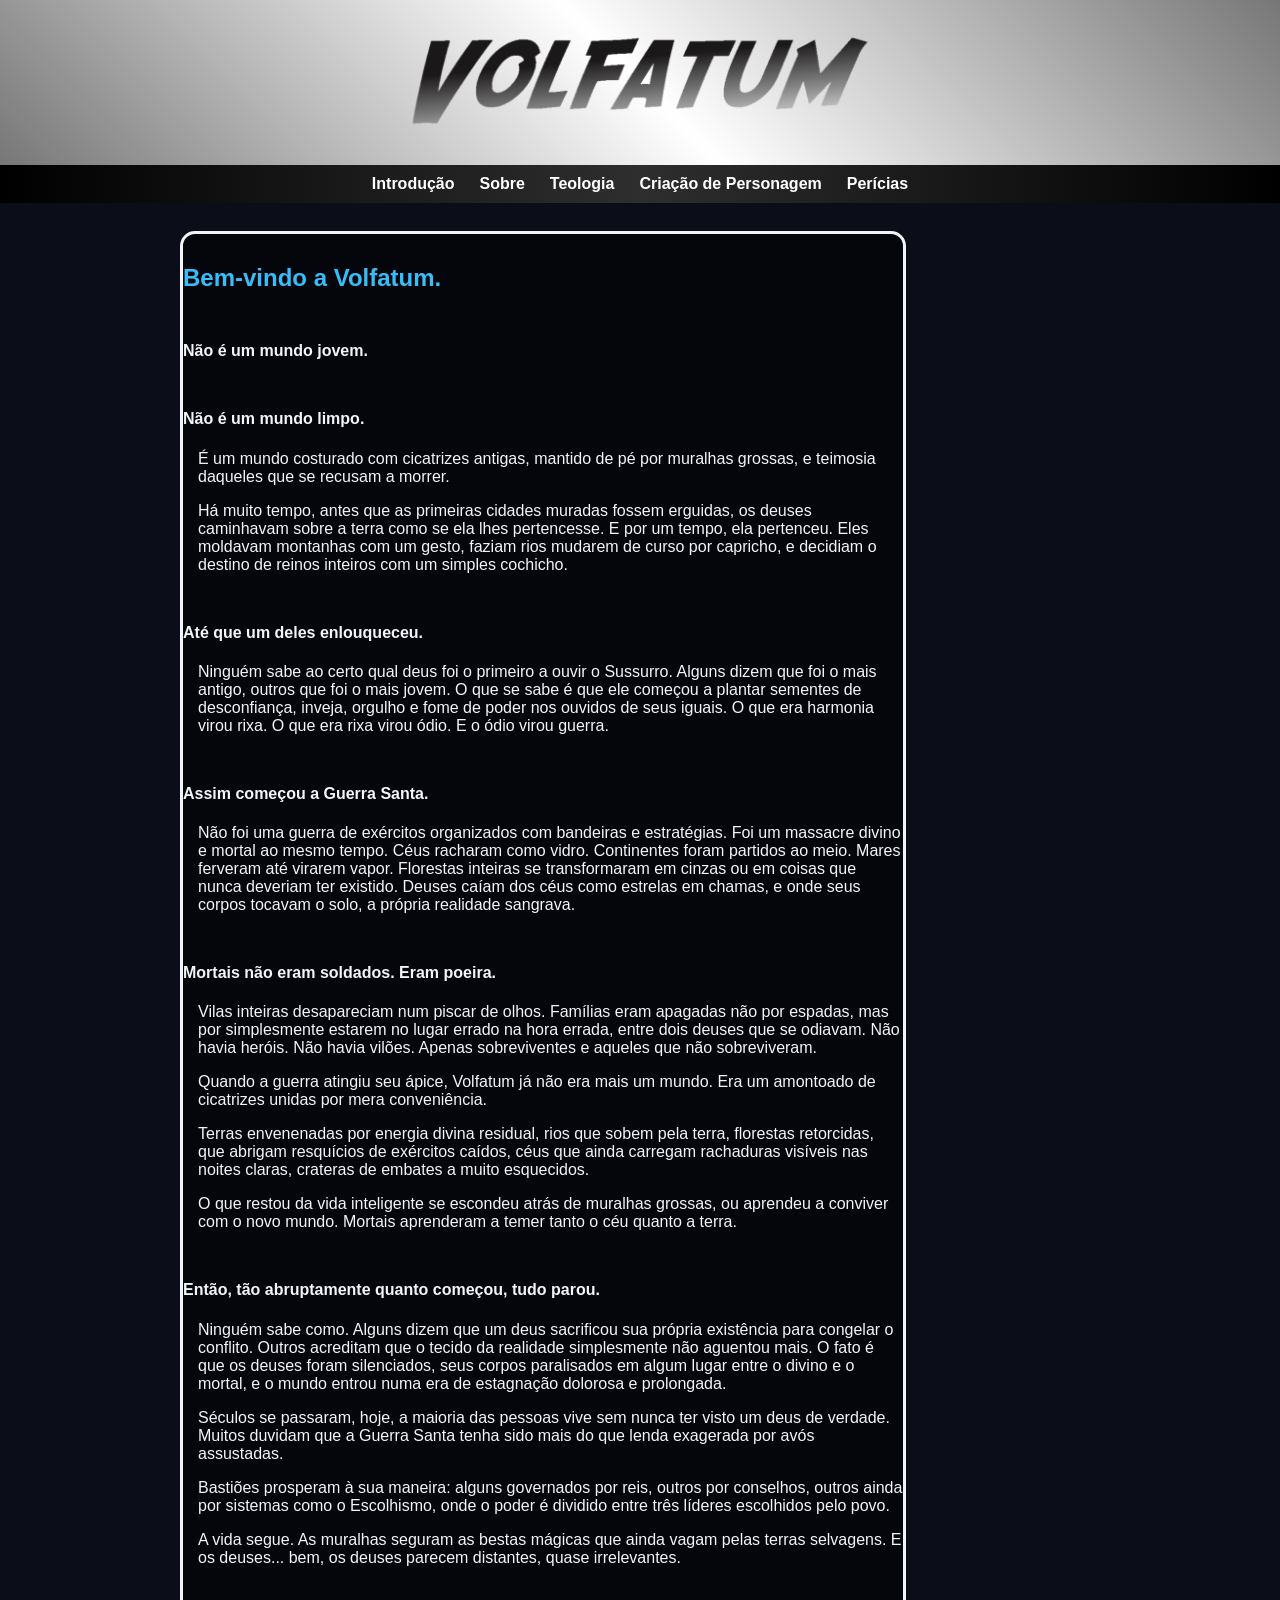
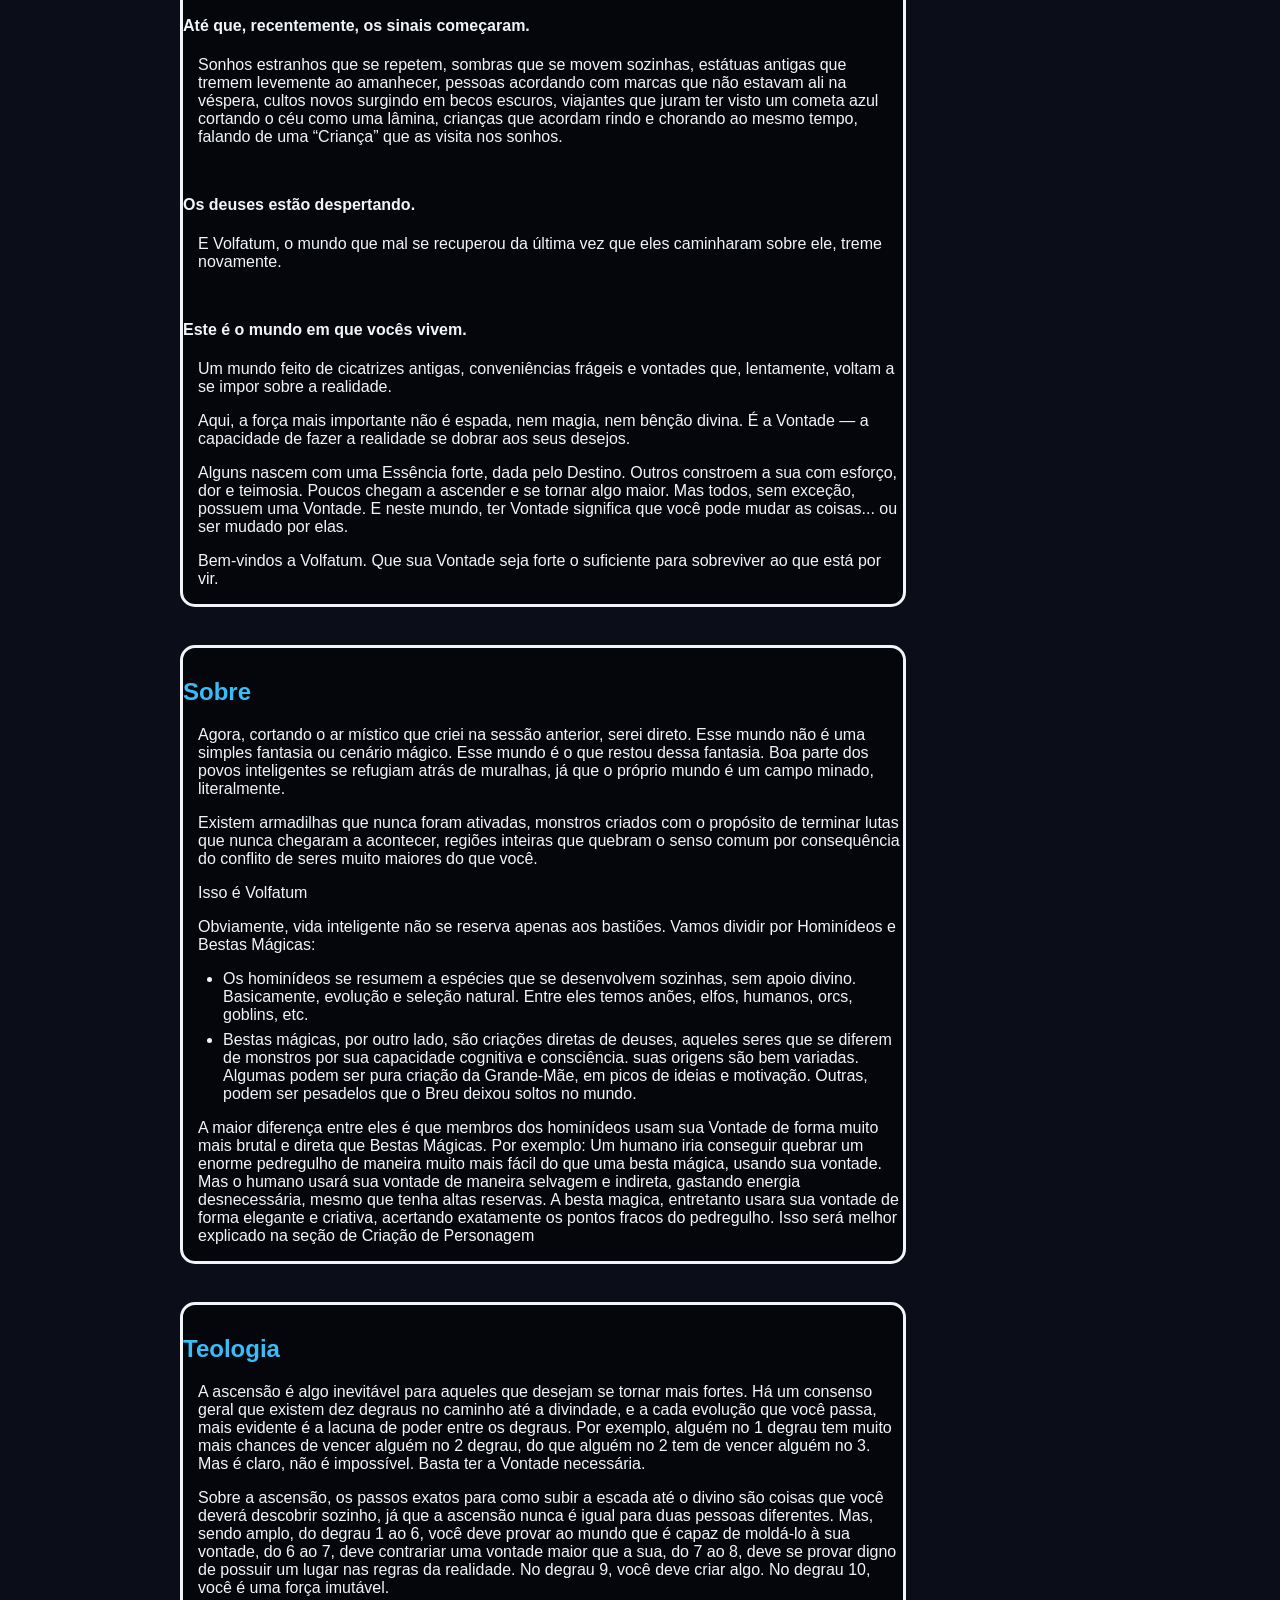
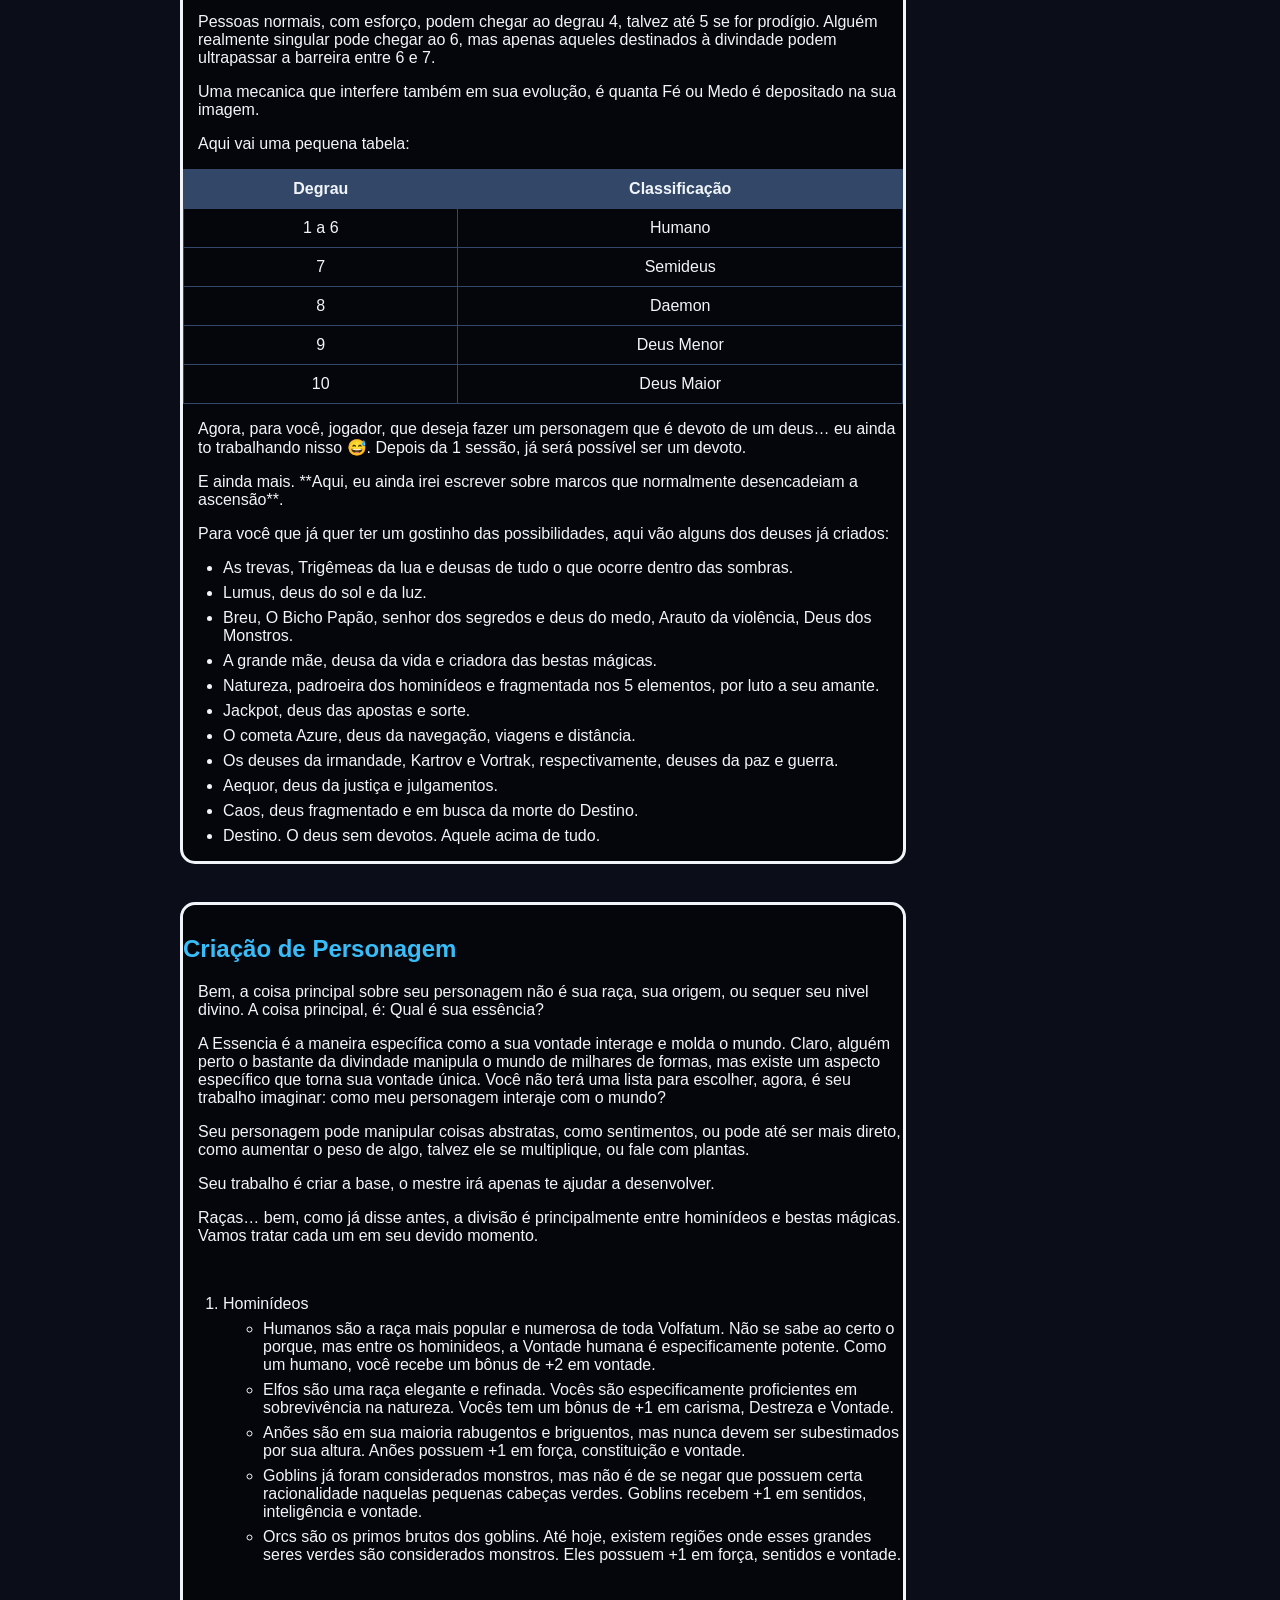
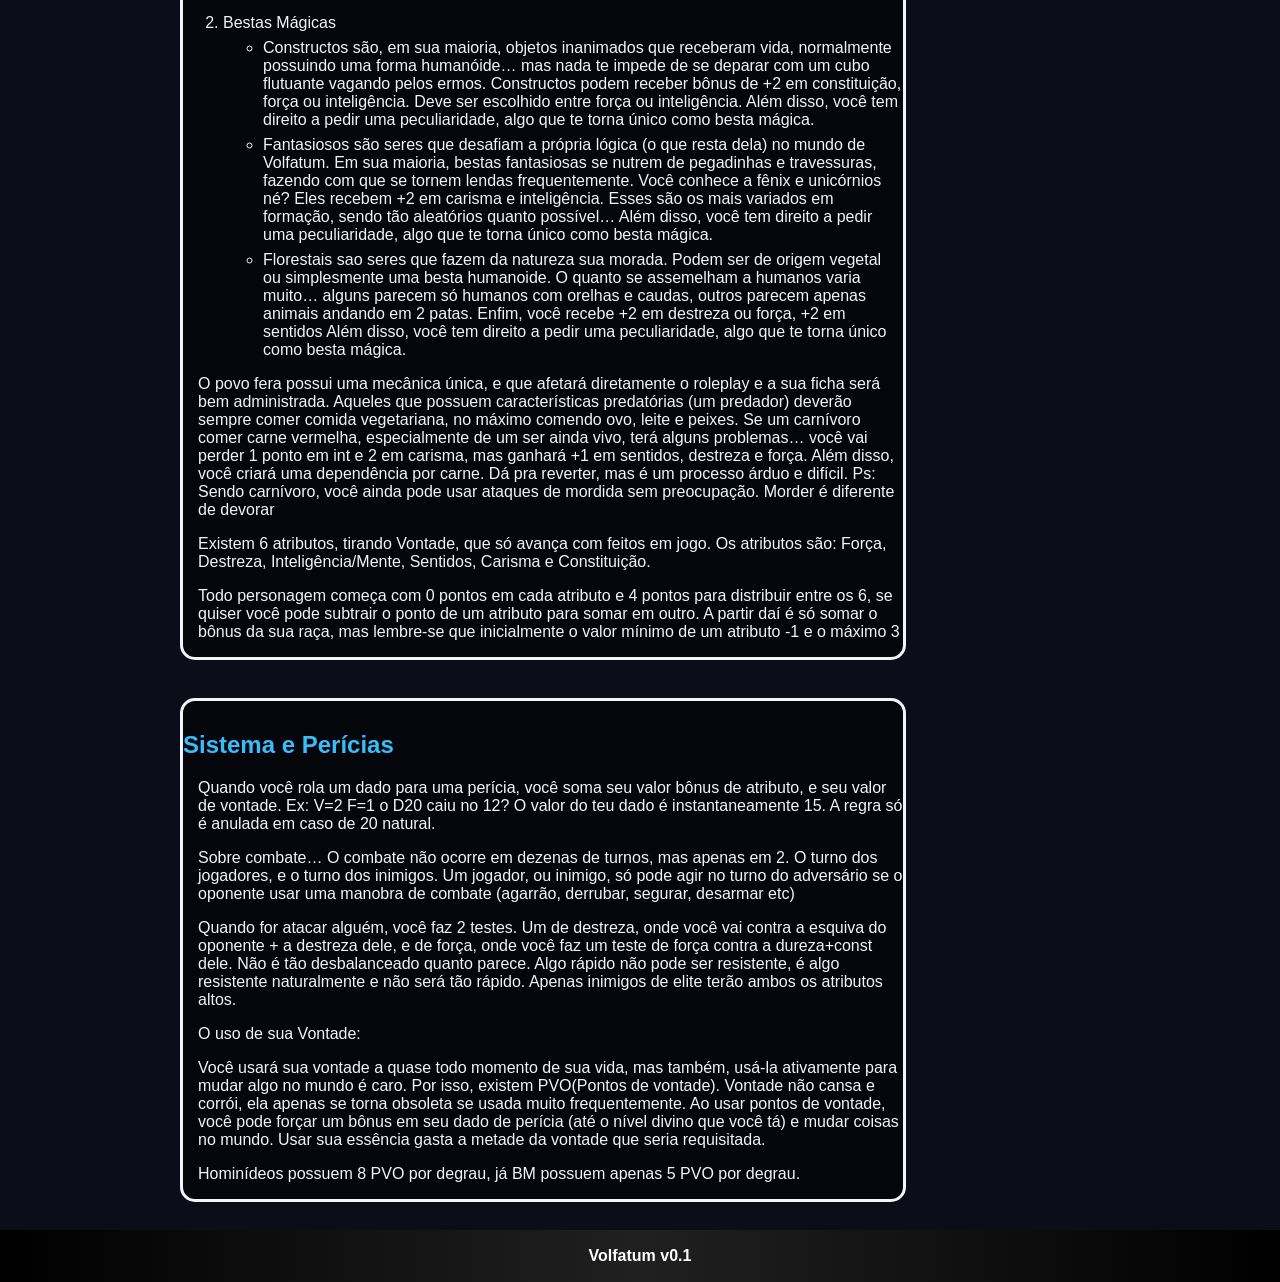
==== commit 4a425609: "adicionando formulário" ====
--- a/index.html
+++ b/index.html
@@ -1,13 +1,12 @@
 <!DOCTYPE html>
 <html lang="pt-BR">
 <head>
-<meta charset="UTF-8">
-<meta name="viewport" content="width=device-width, initial-scale=1.0">
-
-<title>Volfatum</title>
-
-<link rel="stylesheet" href="css/style.css">
-<link href="https://fonts.googleapis.com/css2?family=Poppins&display=swap" rel="stylesheet">
+    <meta charset="UTF-8">
+    <meta name="viewport" content="width=device-width, initial-scale=1.0">
+
+    <title>Volfatum</title>
+
+    <link rel="stylesheet" href="css/style.css">
 </head>
 
 <body>
@@ -31,7 +30,6 @@
     <h2>Bem-vindo a Volfatum.</h2>
     <h4>Não é um mundo jovem.</h4>
     <h4>Não é um mundo limpo.</h4>
-    <br>
 
     <p>É um mundo costurado com cicatrizes antigas, mantido de pé por muralhas grossas, e teimosia 
         daqueles que se recusam a morrer.</p>
@@ -41,14 +39,14 @@
          montanhas com um gesto, faziam rios mudarem de curso por capricho, e decidiam o destino de 
          reinos inteiros com um simples cochicho.</p>
 
-    <p>Até que um deles enlouqueceu.</p>
+    <h4>Até que um deles enlouqueceu.</h4>
 
     <p>Ninguém sabe ao certo qual deus foi o primeiro a ouvir o Sussurro. Alguns dizem que foi o mais 
         antigo, outros que foi o mais jovem. O que se sabe é que ele começou a plantar sementes de 
         desconfiança, inveja, orgulho e fome de poder nos ouvidos de seus iguais. O que era harmonia 
         virou rixa. O que era rixa virou ódio. E o ódio virou guerra.</p>
 
-    <p>Assim começou a Guerra Santa.</p>
+    <h4>Assim começou a Guerra Santa.</h4>
 
     <p>Não foi uma guerra de exércitos organizados com bandeiras e estratégias. Foi um massacre divino 
         e mortal ao mesmo tempo. Céus racharam como vidro. Continentes foram partidos ao meio. Mares 
@@ -56,7 +54,7 @@
         deveriam ter existido. Deuses caíam dos céus como estrelas em chamas, e onde seus corpos tocavam 
         o solo, a própria realidade sangrava.</p>
 
-    <p>Mortais não eram soldados. Eram poeira.</p>
+    <h4>Mortais não eram soldados. Eram poeira.</h4>
 
     <p>Vilas inteiras desapareciam num piscar de olhos. Famílias eram apagadas não por espadas, mas por 
         simplesmente estarem no lugar errado na hora errada, entre dois deuses que se odiavam. Não havia 
@@ -72,7 +70,7 @@
     <p>O que restou da vida inteligente se escondeu atrás de muralhas grossas, ou aprendeu a conviver com o 
         novo mundo. Mortais aprenderam a temer tanto o céu quanto a terra.</p>
 
-    <p>Então, tão abruptamente quanto começou, tudo parou.</p>
+    <h4>Então, tão abruptamente quanto começou, tudo parou.</h4>
 
     <p>Ninguém sabe como. Alguns dizem que um deus sacrificou sua própria existência para congelar o conflito. 
         Outros acreditam que o tecido da realidade simplesmente não aguentou mais. O fato é que os deuses foram 
@@ -88,7 +86,7 @@
     <p>A vida segue. As muralhas seguram as bestas mágicas que ainda vagam pelas terras selvagens. 
         E os deuses... bem, os deuses parecem distantes, quase irrelevantes.</p>
 
-    <p>Até que, recentemente, os sinais começaram.</p>
+    <h4>Até que, recentemente, os sinais começaram.</h4>
 
     <p>Sonhos estranhos que se repetem, sombras que se movem sozinhas, estátuas antigas que tremem 
         levemente ao amanhecer, pessoas acordando com marcas que não estavam ali na véspera, cultos 
@@ -96,12 +94,12 @@
         como uma lâmina, crianças que acordam rindo e chorando ao mesmo tempo, falando de uma “Criança” 
         que as visita nos sonhos.</p>
 
-    <p>Os deuses estão despertando.</p>
+    <h4>Os deuses estão despertando.</h4>
 
     <p>E Volfatum, o mundo que mal se recuperou da última vez que eles caminharam sobre ele, 
         treme novamente.</p>
 
-    <p>Este é o mundo em que vocês vivem.</p>
+    <h4>Este é o mundo em que vocês vivem.</h4>
 
     <p>Um mundo feito de cicatrizes antigas, conveniências frágeis e vontades que, lentamente, 
         voltam a se impor sobre a realidade.</p>
--- a/css/style.css
+++ b/css/style.css
@@ -14,7 +14,7 @@
 }
 
 header img {
-    max-width: 100%;
+    width: 40%;
     height: auto;
 }
 
@@ -50,6 +50,16 @@
 /* Conteúdo */
 main {
     padding-left: 20px;
+    justify-items: center;
+}
+
+section {
+    justify-items: center;
+    border-radius: 15px;
+    margin: 10px;
+    width: 80%;
+    border-style: solid;
+    background-color: rgb(5, 6, 12);
 }
 
 main p {
@@ -57,7 +67,12 @@
 }
 
 main h2 {
+    margin-top: 30px;
     color: #38bdf8;
+}
+
+main h4 {
+    margin-top: 50px;
 }
 
 main a {
@@ -66,7 +81,7 @@
 
 /* lista */
 ol li {
-    margin-top: 13px;
+    margin-top: 50px;
 }
 ul li {
     margin-top: 7px;
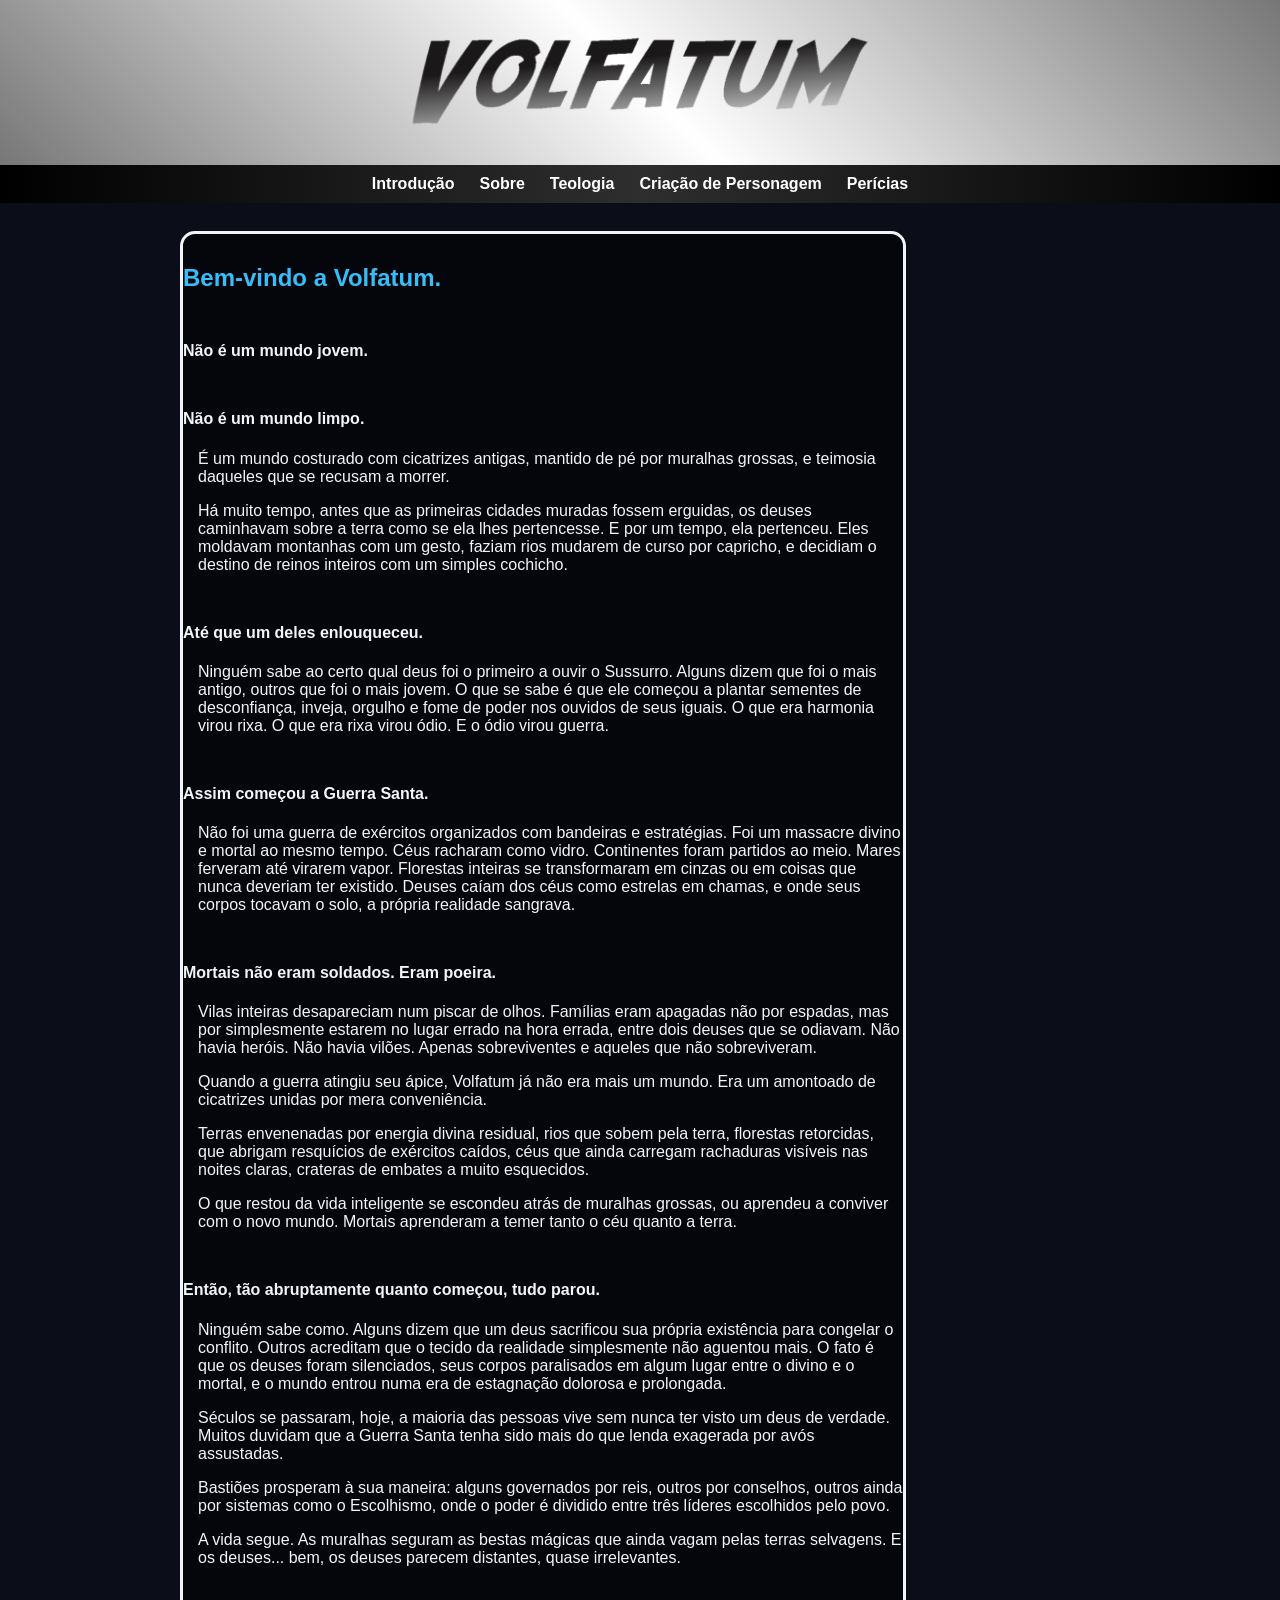
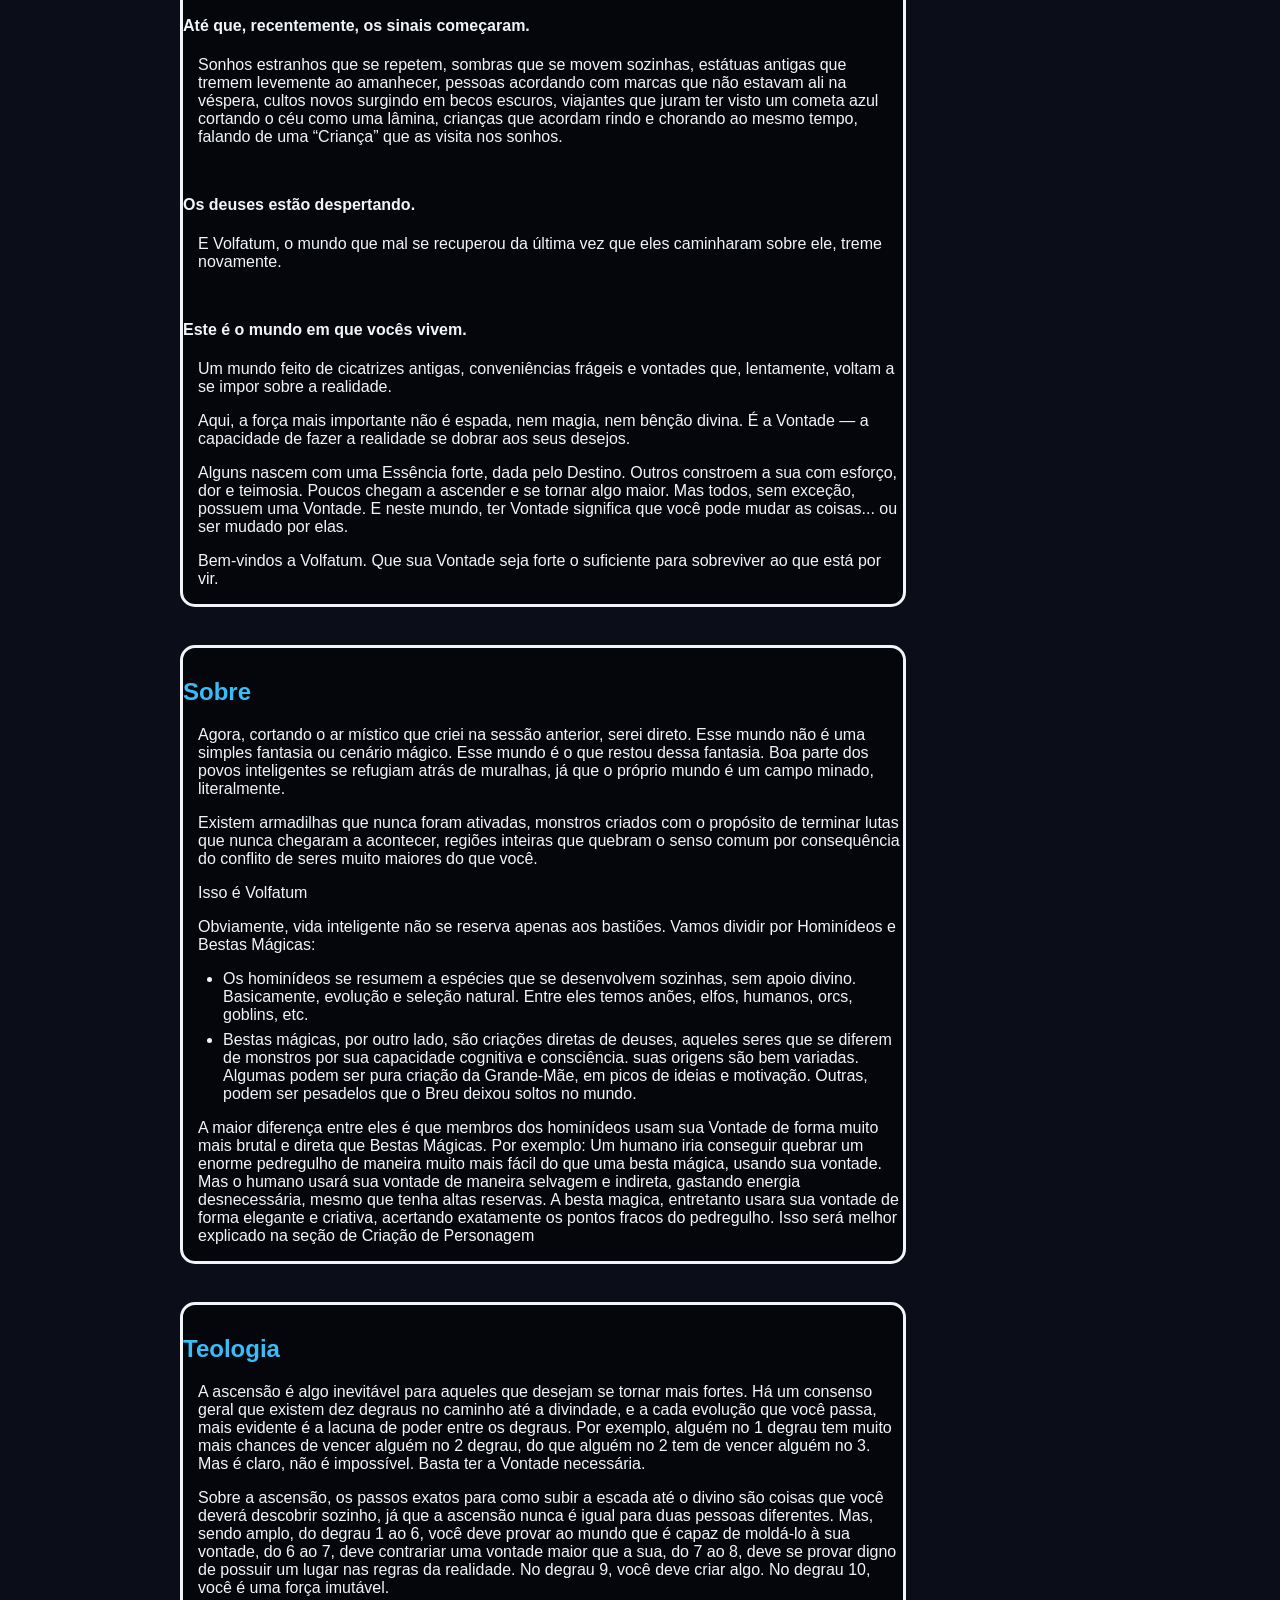
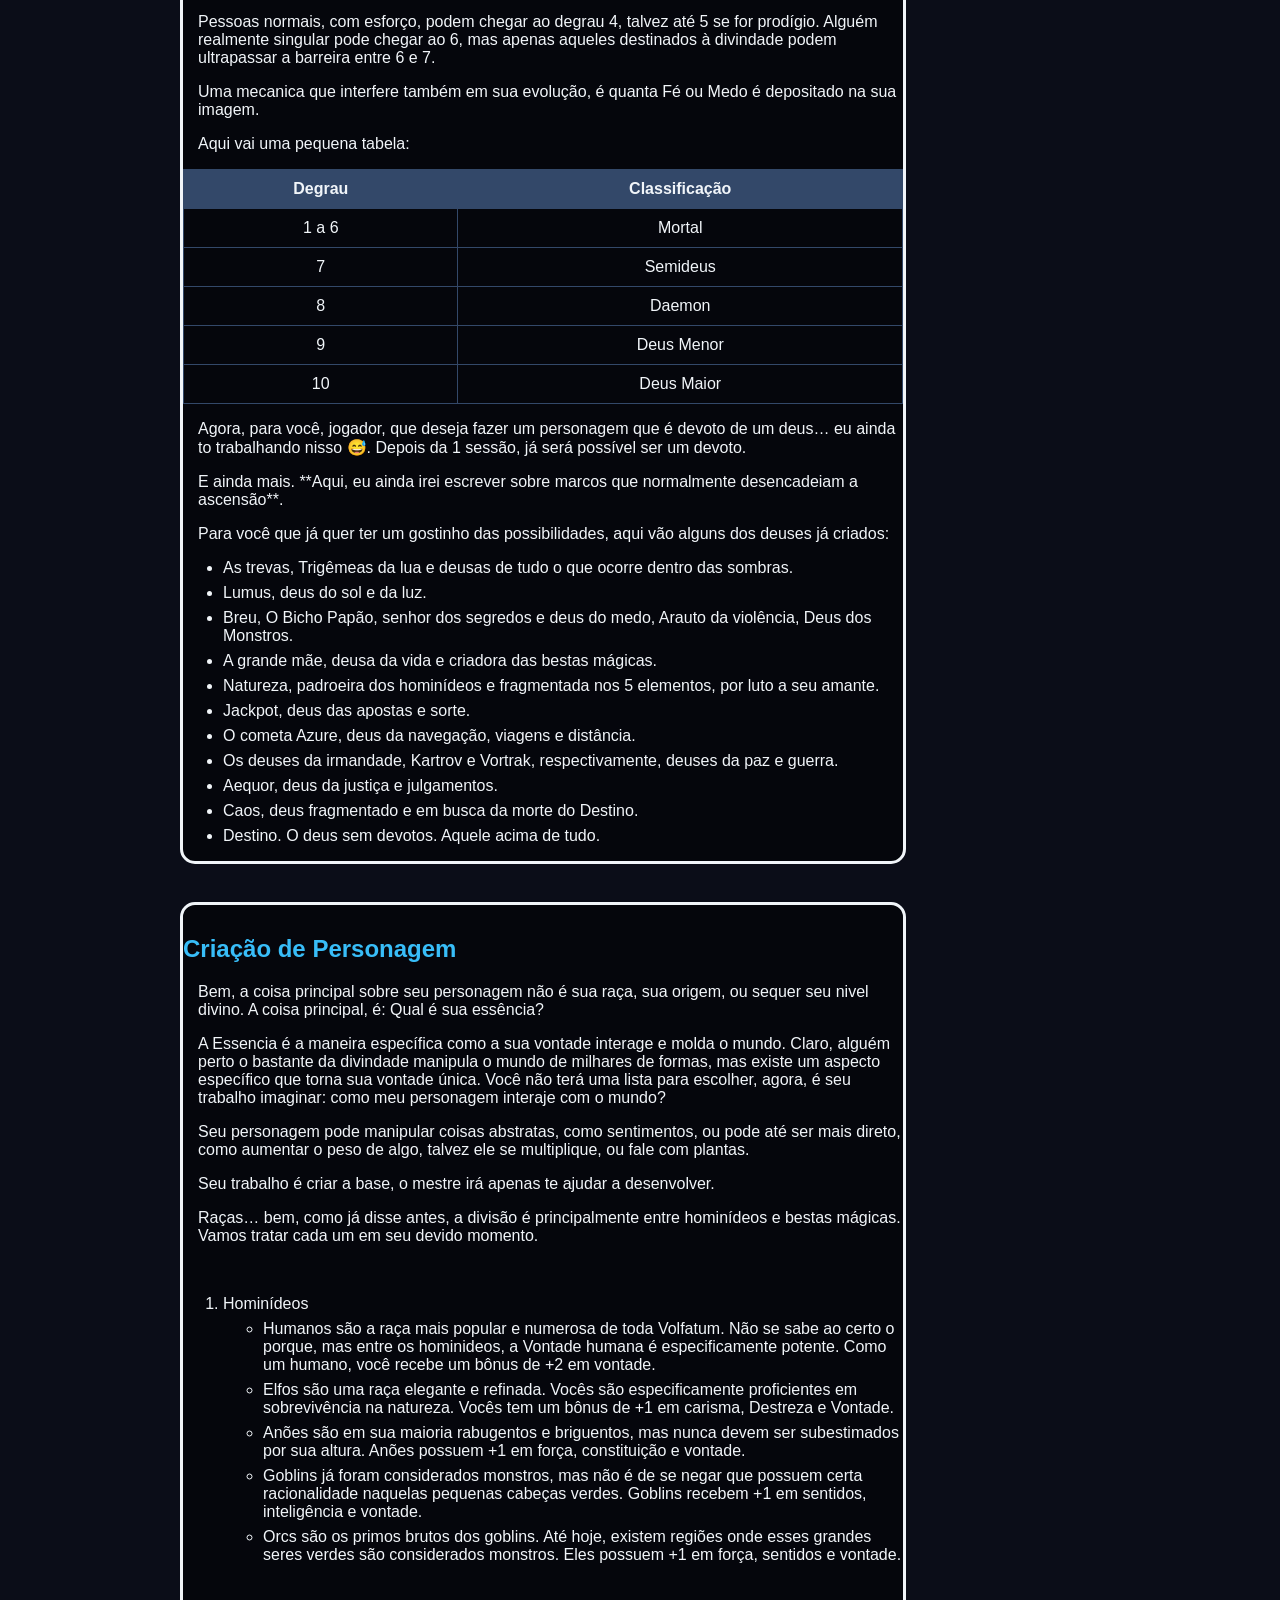
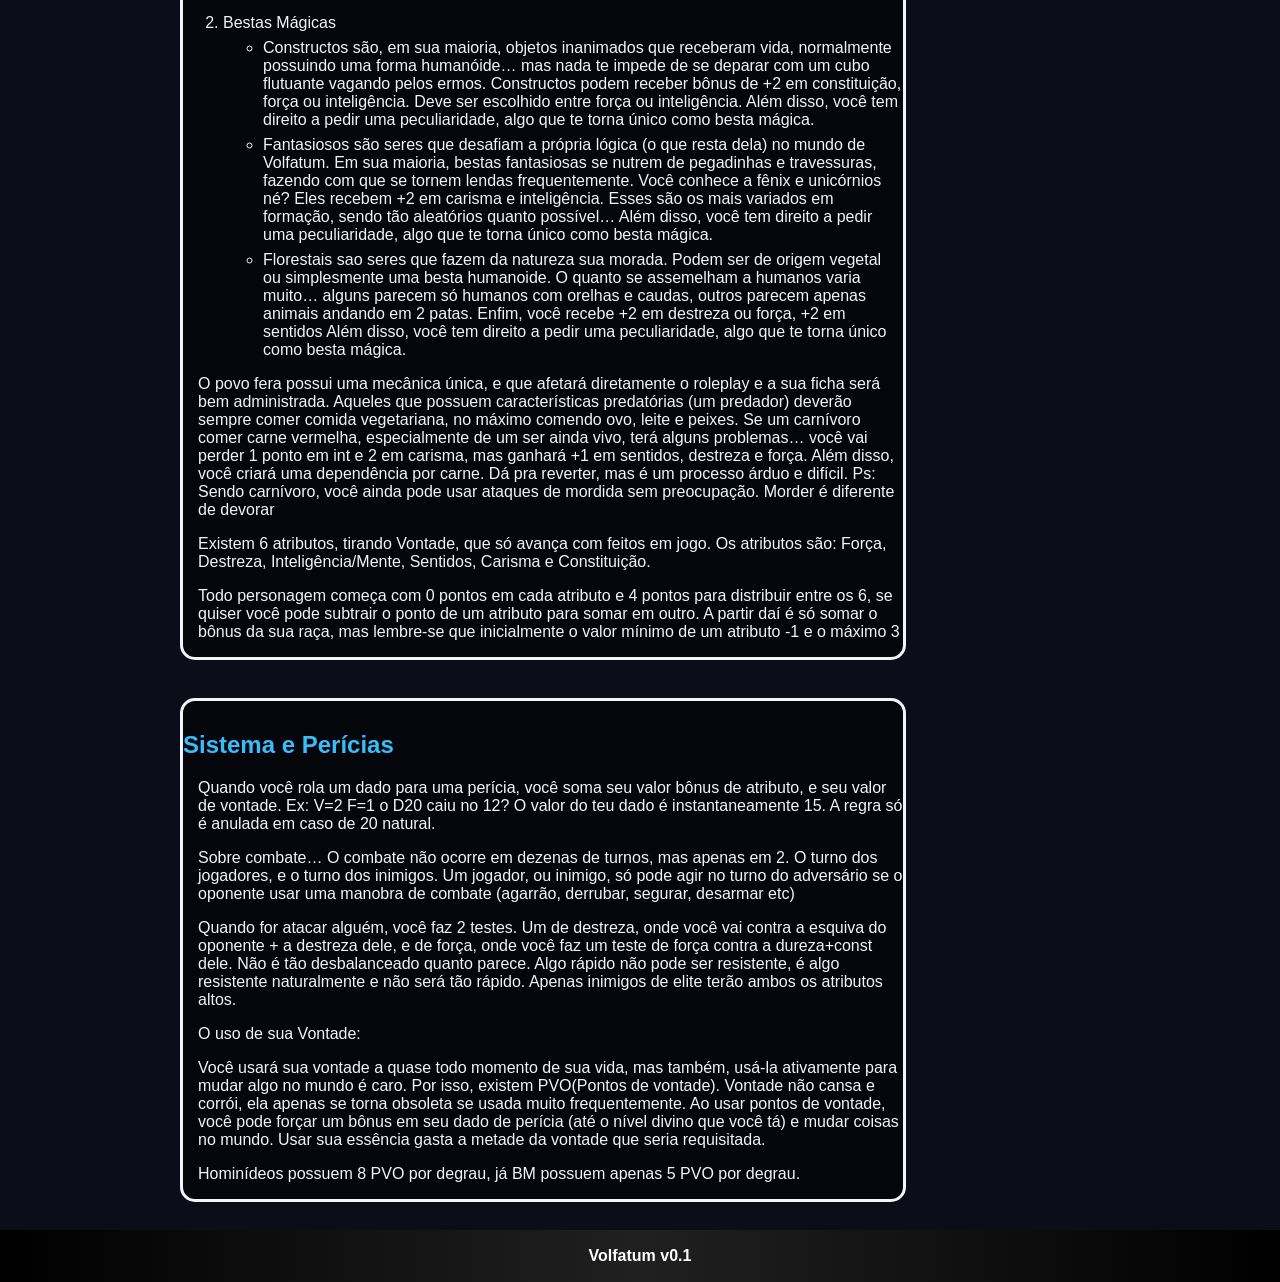
==== commit c1e12503: "Update index.html" ====
--- a/index.html
+++ b/index.html
@@ -147,7 +147,7 @@
         </tr>
         <tr>
             <td>1 a 6</td>
-            <td>Humano</td>
+            <td>Mortal</td>
         </tr>
         <tr>
             <td>7</td>
@@ -235,4 +235,4 @@
 </footer>
 
 </body>
-</html>+</html>
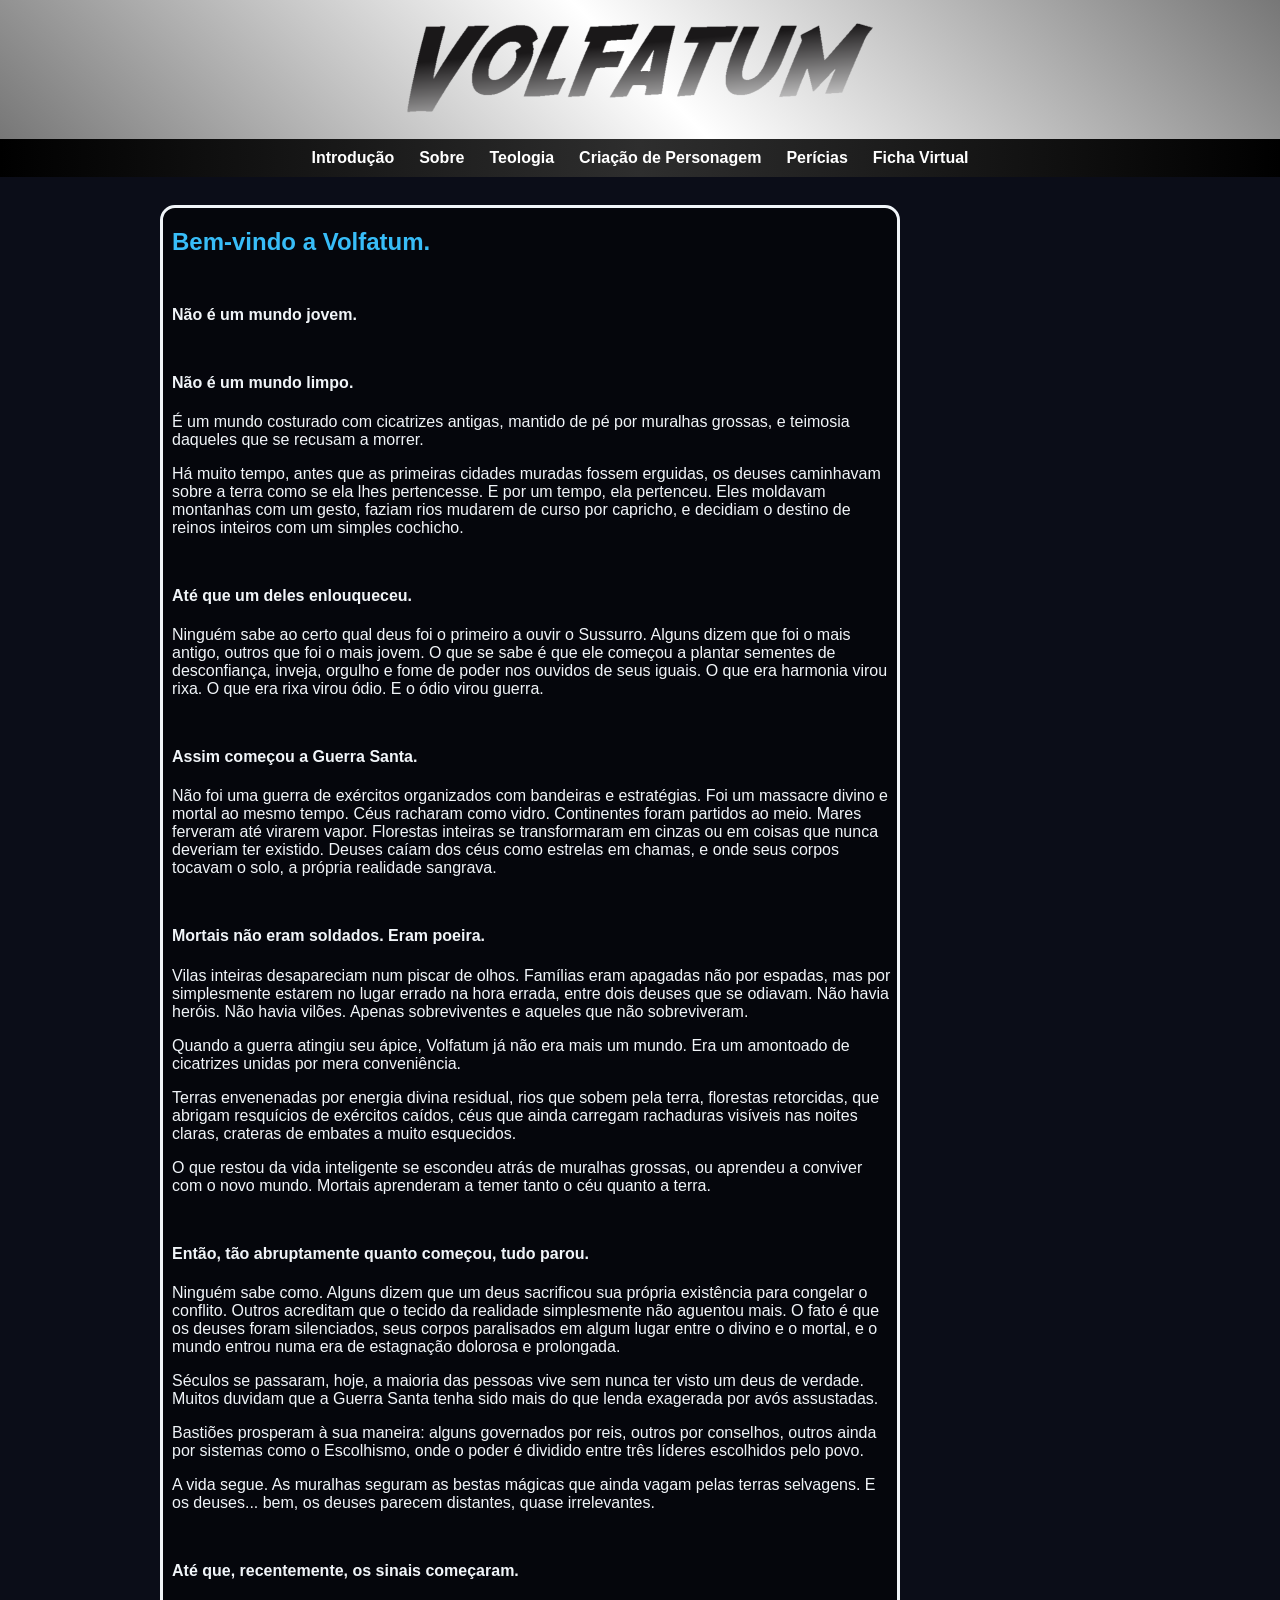
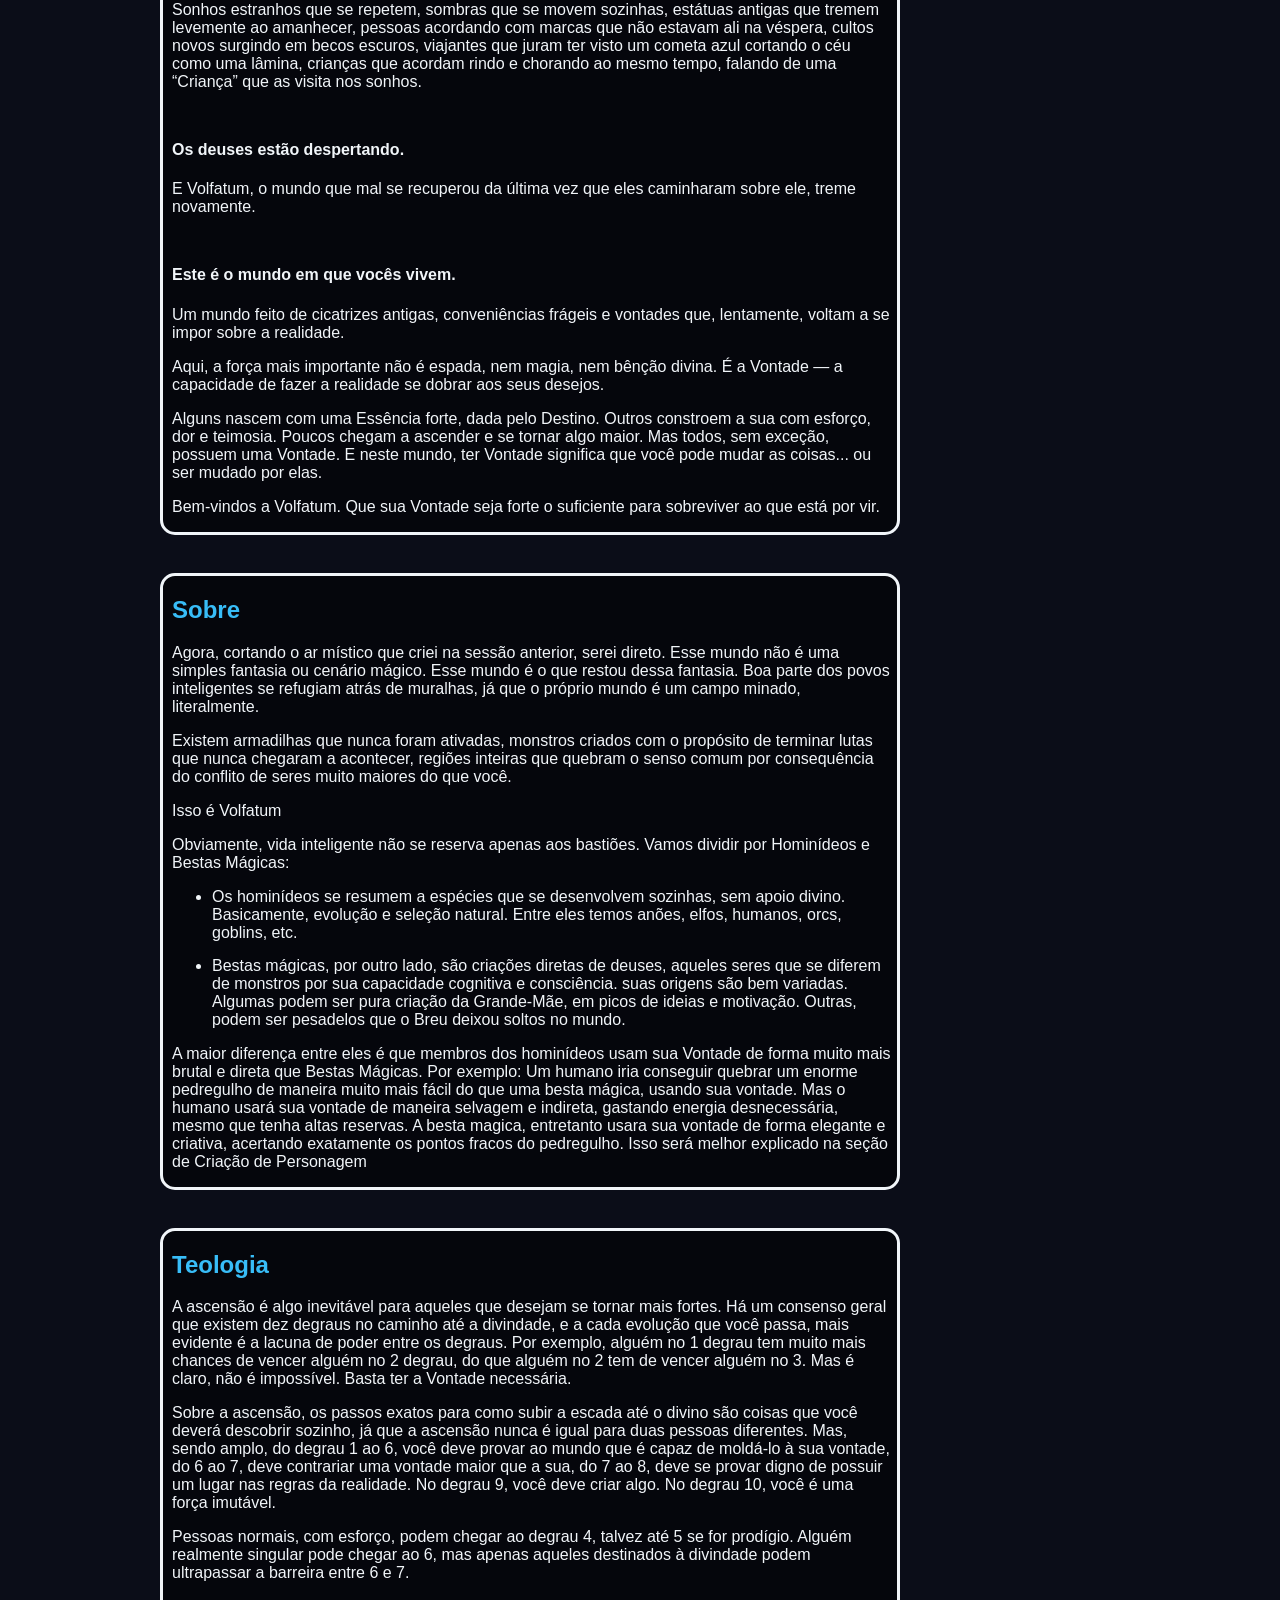
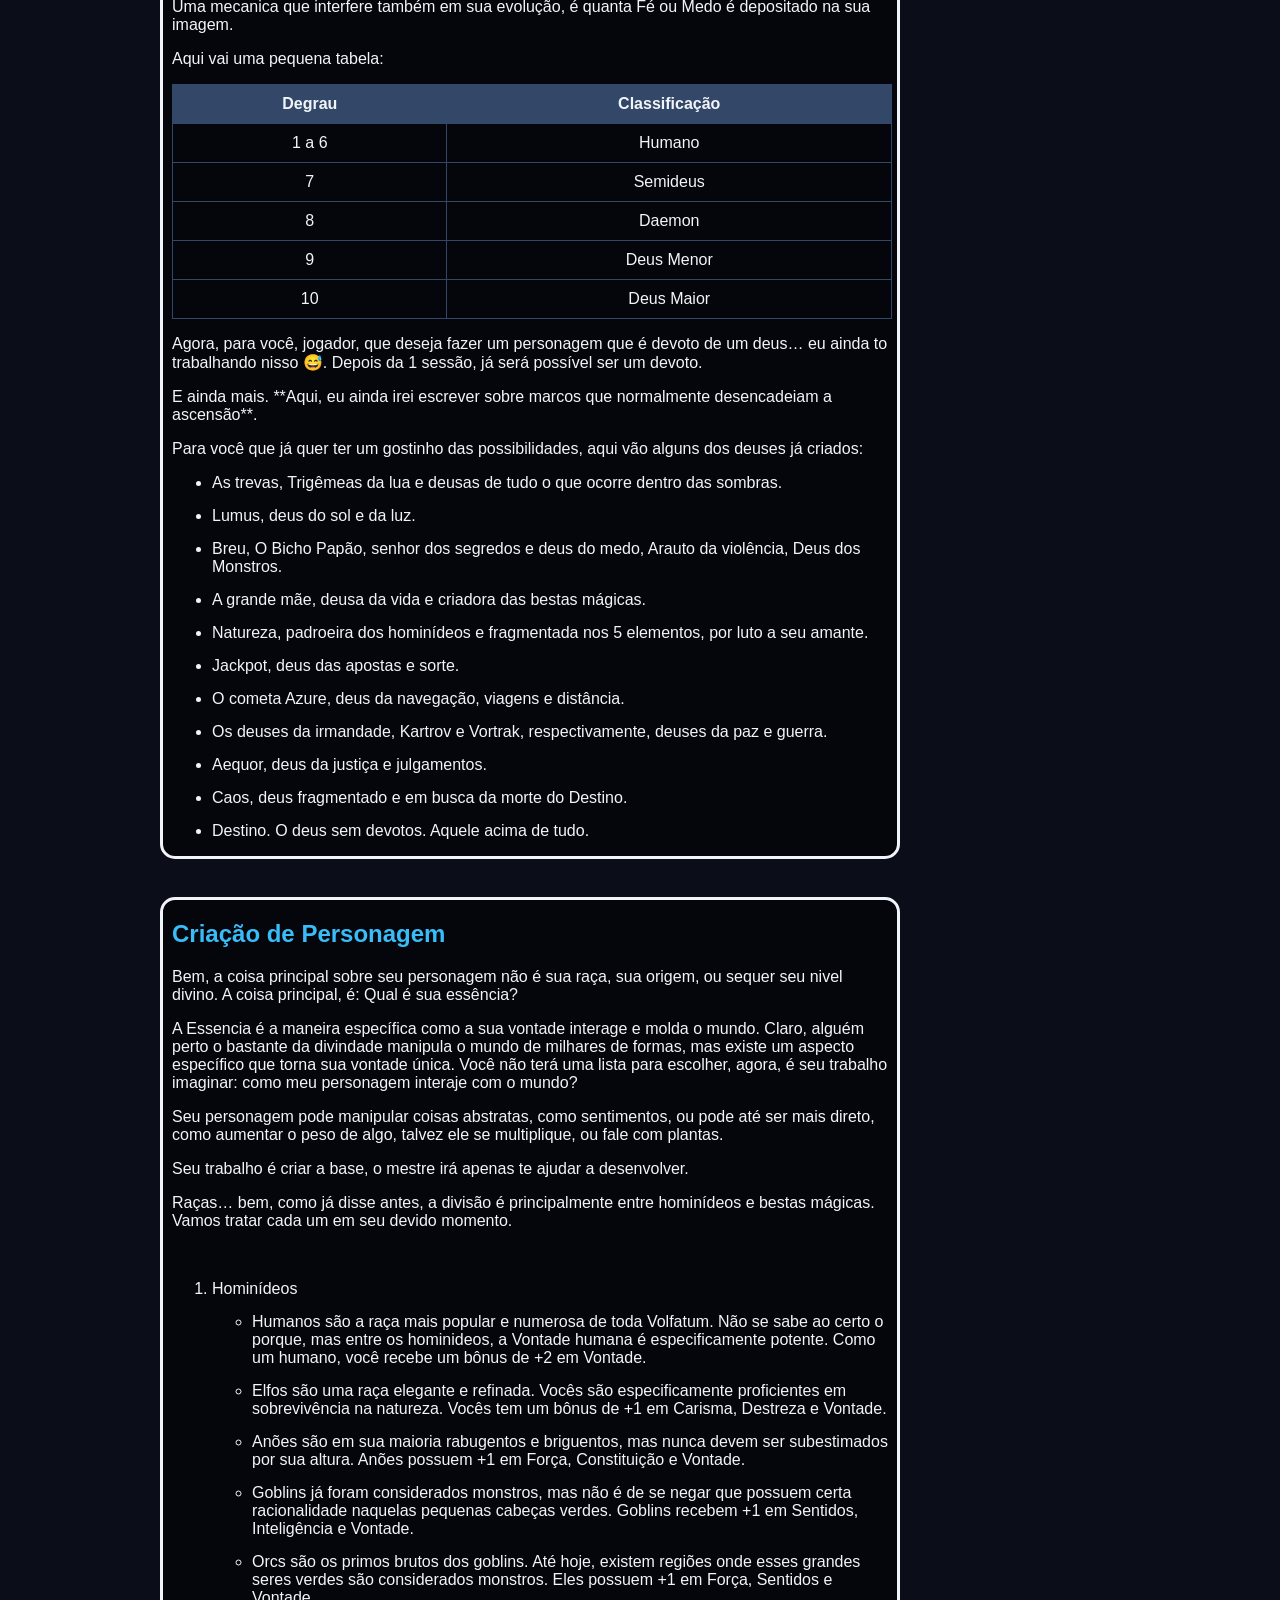
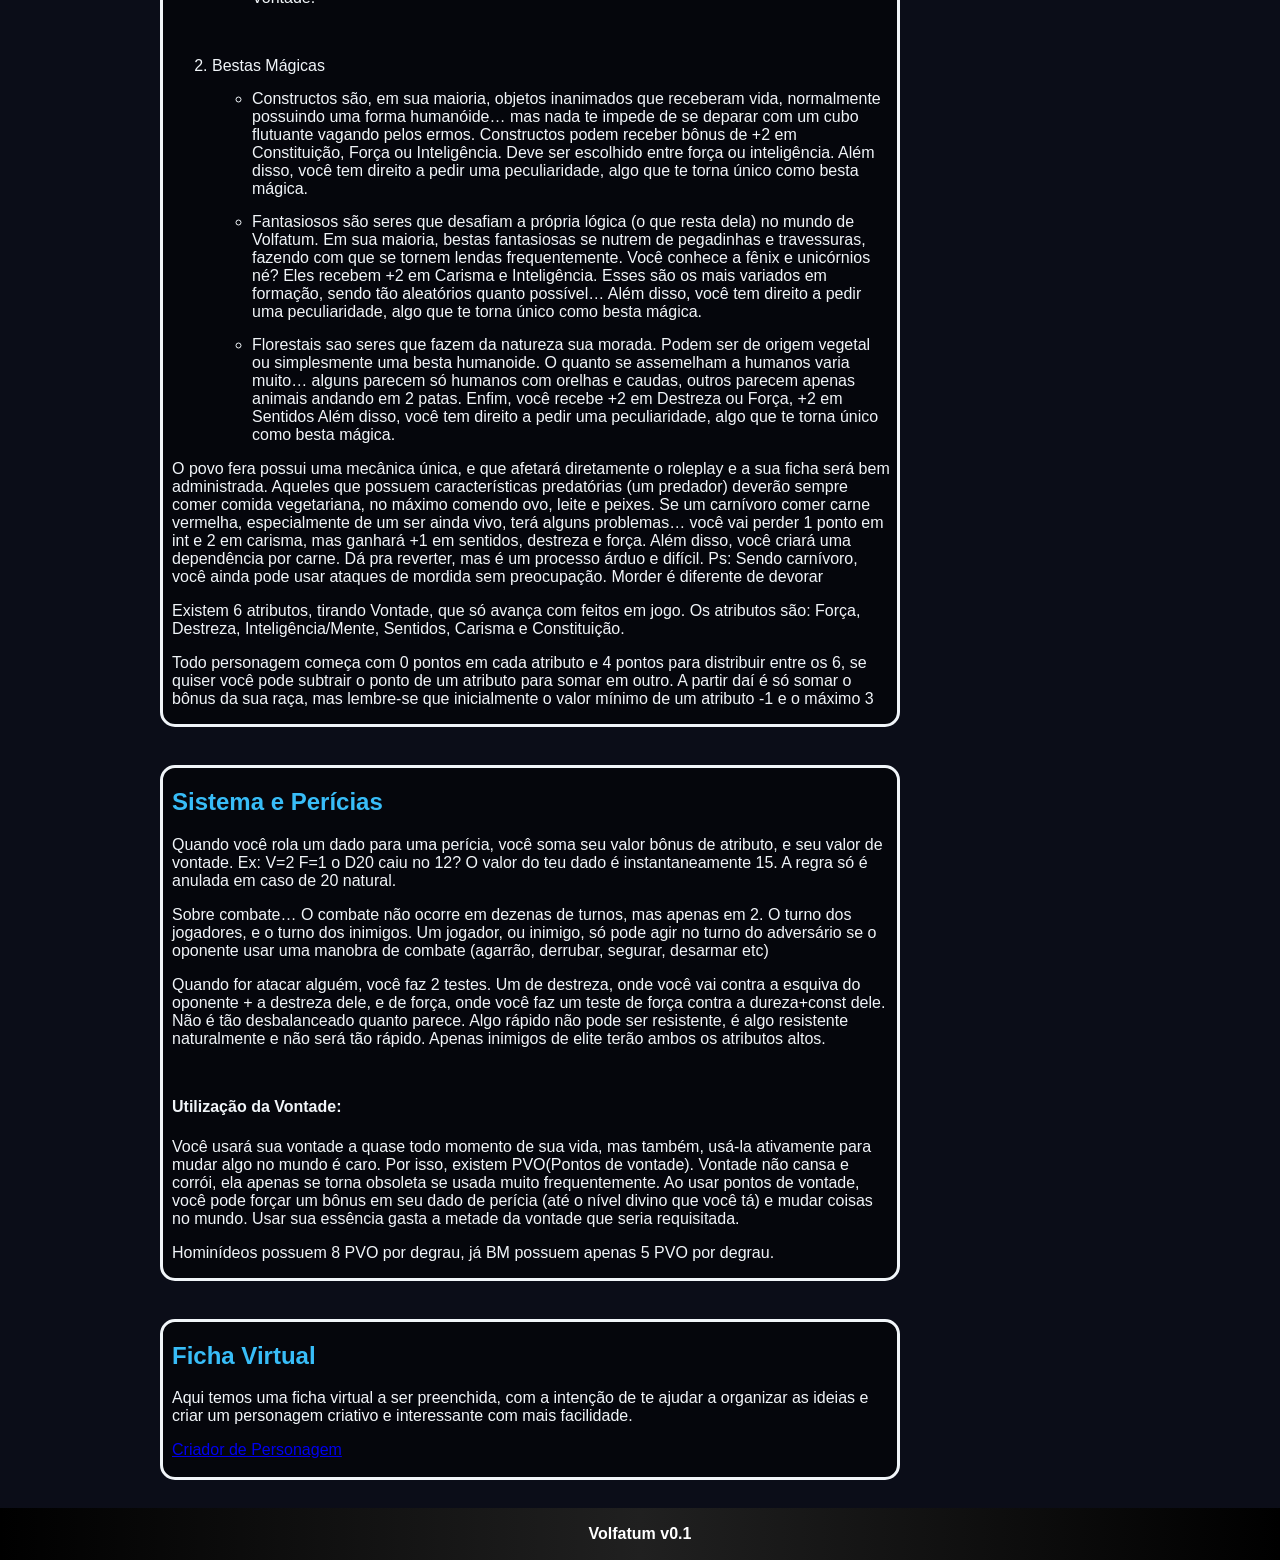
==== commit 307c3066: "criador de personagem" ====
--- a/index.html
+++ b/index.html
@@ -1,238 +1,244 @@
 <!DOCTYPE html>
 <html lang="pt-BR">
-<head>
-    <meta charset="UTF-8">
-    <meta name="viewport" content="width=device-width, initial-scale=1.0">
-
-    <title>Volfatum</title>
-
-    <link rel="stylesheet" href="css/style.css">
-</head>
-
-<body>
-
-<header>
-    <img src="img/Volfatum.png" alt="title" height="225px" width="900px">
-</header>
-
-<nav>
-    <a href="#intro">Introdução</a>
-    <a href="#sobre">Sobre</a>
-    <a href="#teo">Teologia</a>
-    <a href="#person">Criação de Personagem</a>
-    <a href="#sistema">Perícias</a>
-</nav>
-
-<main>
-<br>
-
-<section id="intro">
-    <h2>Bem-vindo a Volfatum.</h2>
-    <h4>Não é um mundo jovem.</h4>
-    <h4>Não é um mundo limpo.</h4>
-
-    <p>É um mundo costurado com cicatrizes antigas, mantido de pé por muralhas grossas, e teimosia 
-        daqueles que se recusam a morrer.</p>
-
-    <p>Há muito tempo, antes que as primeiras cidades muradas fossem erguidas, os deuses caminhavam
-         sobre a terra como se ela lhes pertencesse. E por um tempo, ela pertenceu. Eles moldavam 
-         montanhas com um gesto, faziam rios mudarem de curso por capricho, e decidiam o destino de 
-         reinos inteiros com um simples cochicho.</p>
-
-    <h4>Até que um deles enlouqueceu.</h4>
-
-    <p>Ninguém sabe ao certo qual deus foi o primeiro a ouvir o Sussurro. Alguns dizem que foi o mais 
-        antigo, outros que foi o mais jovem. O que se sabe é que ele começou a plantar sementes de 
-        desconfiança, inveja, orgulho e fome de poder nos ouvidos de seus iguais. O que era harmonia 
-        virou rixa. O que era rixa virou ódio. E o ódio virou guerra.</p>
-
-    <h4>Assim começou a Guerra Santa.</h4>
-
-    <p>Não foi uma guerra de exércitos organizados com bandeiras e estratégias. Foi um massacre divino 
-        e mortal ao mesmo tempo. Céus racharam como vidro. Continentes foram partidos ao meio. Mares 
-        ferveram até virarem vapor. Florestas inteiras se transformaram em cinzas ou em coisas que nunca 
-        deveriam ter existido. Deuses caíam dos céus como estrelas em chamas, e onde seus corpos tocavam 
-        o solo, a própria realidade sangrava.</p>
-
-    <h4>Mortais não eram soldados. Eram poeira.</h4>
-
-    <p>Vilas inteiras desapareciam num piscar de olhos. Famílias eram apagadas não por espadas, mas por 
-        simplesmente estarem no lugar errado na hora errada, entre dois deuses que se odiavam. Não havia 
-        heróis. Não havia vilões. Apenas sobreviventes e aqueles que não sobreviveram.</p>
-
-    <p>Quando a guerra atingiu seu ápice, Volfatum já não era mais um mundo. Era um amontoado de cicatrizes 
-        unidas por mera conveniência.</p>
-
-    <p>Terras envenenadas por energia divina residual, rios que sobem pela terra, florestas retorcidas, que 
-        abrigam resquícios de exércitos caídos, céus que ainda carregam rachaduras visíveis nas noites claras, 
-        crateras de embates a muito esquecidos.</p>
-
-    <p>O que restou da vida inteligente se escondeu atrás de muralhas grossas, ou aprendeu a conviver com o 
-        novo mundo. Mortais aprenderam a temer tanto o céu quanto a terra.</p>
-
-    <h4>Então, tão abruptamente quanto começou, tudo parou.</h4>
-
-    <p>Ninguém sabe como. Alguns dizem que um deus sacrificou sua própria existência para congelar o conflito. 
-        Outros acreditam que o tecido da realidade simplesmente não aguentou mais. O fato é que os deuses foram 
-        silenciados, seus corpos paralisados em algum lugar entre o divino e o mortal, e o mundo entrou numa 
-        era de estagnação dolorosa e prolongada.</p>
-
-    <p>Séculos se passaram, hoje, a maioria das pessoas vive sem nunca ter visto um deus de verdade. 
-        Muitos duvidam que a Guerra Santa tenha sido mais do que lenda exagerada por avós assustadas.</p>
-
-    <p>Bastiões prosperam à sua maneira: alguns governados por reis, outros por conselhos, outros ainda 
-        por sistemas como o Escolhismo, onde o poder é dividido entre três líderes escolhidos pelo povo.</p>
-
-    <p>A vida segue. As muralhas seguram as bestas mágicas que ainda vagam pelas terras selvagens. 
-        E os deuses... bem, os deuses parecem distantes, quase irrelevantes.</p>
-
-    <h4>Até que, recentemente, os sinais começaram.</h4>
-
-    <p>Sonhos estranhos que se repetem, sombras que se movem sozinhas, estátuas antigas que tremem 
-        levemente ao amanhecer, pessoas acordando com marcas que não estavam ali na véspera, cultos 
-        novos surgindo em becos escuros, viajantes que juram ter visto um cometa azul cortando o céu 
-        como uma lâmina, crianças que acordam rindo e chorando ao mesmo tempo, falando de uma “Criança” 
-        que as visita nos sonhos.</p>
-
-    <h4>Os deuses estão despertando.</h4>
-
-    <p>E Volfatum, o mundo que mal se recuperou da última vez que eles caminharam sobre ele, 
-        treme novamente.</p>
-
-    <h4>Este é o mundo em que vocês vivem.</h4>
-
-    <p>Um mundo feito de cicatrizes antigas, conveniências frágeis e vontades que, lentamente, 
-        voltam a se impor sobre a realidade.</p>
-
-    <p>Aqui, a força mais importante não é espada, nem magia, nem bênção divina. É a Vontade — a 
-        capacidade de fazer a realidade se dobrar aos seus desejos.</p>
-
-    <p>Alguns nascem com uma Essência forte, dada pelo Destino. Outros constroem a sua com esforço, 
-        dor e teimosia. Poucos chegam a ascender e se tornar algo maior. Mas todos, sem exceção, 
-        possuem uma Vontade. E neste mundo, ter Vontade significa que você pode mudar as coisas... 
-        ou ser mudado por elas.</p>
-
-    <p>Bem-vindos a Volfatum. Que sua Vontade seja forte o suficiente para sobreviver ao que está por vir.</p>
-</section>
-<br>
-
-<section id="sobre">
-    <h2>Sobre</h2>
-
-    <p>Agora, cortando o ar místico que criei na sessão anterior, serei direto. Esse mundo não é uma 
-        simples fantasia ou cenário mágico. Esse mundo é o que restou dessa fantasia. Boa parte dos povos inteligentes se refugiam atrás de muralhas, já que o próprio mundo é um campo minado, literalmente.</p>
-    <p>Existem armadilhas que nunca foram ativadas, monstros criados com o propósito de terminar lutas que nunca chegaram a acontecer, regiões inteiras que quebram o senso comum por consequência do conflito de seres muito maiores do que você.</p>
-    <p>Isso é Volfatum</p>
-    <p>Obviamente, vida inteligente não se reserva apenas aos bastiões. Vamos dividir por Hominídeos e Bestas Mágicas:</p>
-    <ul>
-        <li>Os hominídeos se resumem a espécies que se desenvolvem sozinhas, sem apoio divino. Basicamente, evolução e seleção natural. Entre eles temos anões, elfos, humanos, orcs, goblins, etc.</li>
-        <li>Bestas mágicas, por outro lado, são criações diretas de deuses, aqueles seres que se diferem de monstros por sua capacidade cognitiva e consciência. suas origens são bem variadas. Algumas podem ser pura criação da Grande-Mãe, em picos de ideias e motivação. Outras, podem ser pesadelos que o Breu deixou soltos no mundo.</li>
-    </ul>
-    <p>A maior diferença entre eles é que membros dos hominídeos usam sua Vontade de forma muito mais brutal e direta que Bestas Mágicas. Por exemplo: Um humano iria conseguir quebrar um enorme pedregulho de maneira muito mais fácil do que uma besta mágica, usando sua vontade. Mas o humano usará sua vontade de maneira selvagem e indireta, gastando energia desnecessária, mesmo que tenha altas reservas. A besta magica, entretanto usara sua vontade de forma elegante e criativa, acertando exatamente os pontos fracos do pedregulho. Isso será melhor explicado na seção de Criação de Personagem</p>
-</section>
-<br>
-
-<section id="teo">
-<h2>Teologia</h2>
-
-    <p>A ascensão é algo inevitável para aqueles que desejam se tornar mais fortes. Há um consenso geral que existem dez degraus no caminho até a divindade, e a cada evolução que você passa, mais evidente é a lacuna de poder entre os degraus. Por exemplo, alguém no 1 degrau tem muito mais chances de vencer alguém no 2 degrau, do que alguém no 2 tem de vencer alguém no 3. Mas é claro, não é impossível. Basta ter a Vontade necessária.</p>
-    <p>Sobre a ascensão, os passos exatos para como subir a escada até o divino são coisas que você deverá descobrir sozinho, já que a ascensão nunca é igual para duas pessoas diferentes. Mas, sendo amplo, do degrau 1 ao 6, você deve provar ao mundo que é capaz de moldá-lo à sua vontade, do 6 ao 7, deve contrariar uma vontade maior que a sua, do 7 ao 8, deve se provar digno de possuir um lugar nas regras da realidade. No degrau 9, você deve criar algo. No degrau 10, você é uma força imutável.</p>
-    <p>Pessoas normais, com esforço, podem chegar ao degrau 4, talvez até 5 se for prodígio. Alguém realmente singular pode chegar ao 6, mas apenas aqueles destinados à divindade podem ultrapassar a barreira entre 6 e 7. </p>
-    <p>Uma mecanica que interfere também em sua evolução, é quanta Fé ou Medo é depositado na sua imagem.</p>
-    <p>Aqui vai uma pequena tabela:</p>
-    <table>
-        <tr>
-            <th>Degrau</th>
-            <th>Classificação</th>
-        </tr>
-        <tr>
-            <td>1 a 6</td>
-            <td>Mortal</td>
-        </tr>
-        <tr>
-            <td>7</td>
-            <td>Semideus</td>
-        </tr>
-        <tr>
-            <td>8</td>
-            <td>Daemon</td>
-        </tr>
-        <tr>
-            <td>9</td>
-            <td>Deus Menor</td>
-        </tr>
-        <tr>
-            <td>10</td>
-            <td>Deus Maior</td>
-        </tr>
-    </table>
-    <p>Agora, para você, jogador, que deseja fazer um personagem que é devoto de um deus… eu ainda to trabalhando nisso 😅. Depois da 1 sessão, já será possível ser um devoto.</p>
-    <p>E ainda mais. **Aqui, eu ainda irei escrever sobre marcos que normalmente desencadeiam a ascensão**.</p>
-    <p>Para você que já quer ter um gostinho das possibilidades, aqui vão alguns dos deuses já criados:</p>
-    <ul>
-        <li>As trevas, Trigêmeas da lua e deusas de tudo o que ocorre dentro das sombras.</li>
-        <li>Lumus, deus do sol e da luz.</li>
-        <li>Breu, O Bicho Papão, senhor dos segredos e deus do medo, Arauto da violência, Deus dos Monstros.</li>
-        <li>A grande mãe, deusa da vida e criadora das bestas mágicas.</li>
-        <li>Natureza, padroeira dos hominídeos e fragmentada nos 5 elementos, por luto a seu amante.</li>
-        <li>Jackpot, deus das apostas e sorte.</li>
-        <li>O cometa Azure, deus da navegação, viagens e distância.</li>
-        <li>Os deuses da irmandade, Kartrov e Vortrak, respectivamente, deuses da paz e guerra.</li>
-        <li>Aequor, deus da justiça e julgamentos.</li>
-        <li>Caos, deus fragmentado e em busca da morte do Destino.</li>
-        <li>Destino. O deus sem devotos. Aquele acima de tudo.</li>
-    </ul>
-</section>
-<br>
-
-<section id="person">
-    <h2>Criação de Personagem</h2>
-
-    <p>Bem, a coisa principal sobre seu personagem não é sua raça, sua origem, ou sequer seu nivel divino. A coisa principal, é: Qual é sua essência?</p>
-    <p>A Essencia é a maneira específica como a sua vontade interage e molda o mundo. Claro, alguém perto o bastante da divindade manipula o mundo de milhares de formas, mas existe um aspecto específico que torna sua vontade única. Você não terá uma lista para escolher, agora, é seu trabalho imaginar: como meu personagem interaje com o mundo? </p>
-    <p>Seu personagem pode manipular coisas abstratas, como sentimentos, ou pode até ser mais direto, como aumentar o peso de algo, talvez ele se multiplique, ou fale com plantas.</p>
-    <p>Seu trabalho é criar a base, o mestre irá apenas te ajudar a desenvolver.</p>
-    <p>Raças… bem, como já disse antes, a divisão é principalmente entre hominídeos e bestas mágicas. Vamos tratar cada um em seu devido momento.</p>
-    <ol>
-        <li>Hominídeos</li>
-        <ul>
-            <li>Humanos são a raça mais popular e numerosa de toda Volfatum. Não se sabe ao certo o porque, mas entre os hominideos, a Vontade humana é especificamente potente. Como um humano, você recebe um bônus de +2 em vontade.</li>
-            <li>Elfos são uma raça elegante e refinada. Vocês são especificamente proficientes em sobrevivência na natureza. Vocês tem um bônus de +1 em carisma, Destreza e Vontade.</li>
-            <li>Anões são em sua maioria rabugentos e briguentos, mas nunca devem ser subestimados por sua altura. Anões possuem +1 em força, constituição e vontade.</li>
-            <li>Goblins já foram considerados monstros, mas não é de se negar que possuem certa racionalidade naquelas pequenas cabeças verdes. Goblins recebem +1 em sentidos, inteligência e vontade.</li>
-            <li>Orcs são os primos brutos dos goblins. Até hoje, existem regiões onde esses grandes seres verdes são considerados monstros. Eles possuem +1 em força, sentidos e vontade.</li>
-        </ul>
-        <li>Bestas Mágicas</li>
-        <ul>
-            <li>Constructos são, em sua maioria, objetos inanimados que receberam vida, normalmente possuindo uma forma humanóide… mas nada te impede de se deparar com um cubo flutuante vagando pelos ermos. Constructos podem receber bônus de +2 em constituição, força ou inteligência. Deve ser escolhido entre força ou inteligência. Além disso, você tem direito a pedir uma peculiaridade, algo que te torna único como besta mágica.</li>
-            <li>Fantasiosos são seres que desafiam a própria lógica (o que resta dela) no mundo de Volfatum. Em sua maioria, bestas fantasiosas se nutrem de pegadinhas e travessuras, fazendo com que se tornem lendas frequentemente. Você conhece a fênix e unicórnios né? Eles recebem +2 em carisma e inteligência. Esses são os mais variados em formação, sendo tão aleatórios quanto possível… Além disso, você tem direito a pedir uma peculiaridade, algo que te torna único como besta mágica.</li>
-            <li>Florestais sao seres que fazem da natureza sua morada. Podem ser de origem vegetal ou simplesmente uma besta humanoide. O quanto se assemelham a humanos varia muito… alguns parecem só humanos com orelhas e caudas, outros parecem apenas animais andando em 2 patas. Enfim, você recebe +2 em destreza ou força, +2 em sentidos Além disso, você tem direito a pedir uma peculiaridade, algo que te torna único como besta mágica.</li>
-        </ul>
-    </ol>
-    <p>O povo fera possui uma mecânica única, e que afetará diretamente o roleplay e a sua ficha será bem administrada. Aqueles que possuem características predatórias (um predador) deverão sempre comer comida vegetariana, no máximo comendo ovo, leite e peixes. Se um carnívoro comer carne vermelha, especialmente de um ser ainda vivo, terá alguns problemas… você vai perder 1 ponto em int e 2 em carisma, mas ganhará +1 em sentidos, destreza e força. Além disso, você criará uma dependência por carne. Dá pra reverter, mas é um processo árduo e difícil. Ps: Sendo carnívoro, você ainda pode usar ataques de mordida sem preocupação. Morder é diferente de devorar</p>
-    <p>Existem 6 atributos, tirando Vontade, que só avança com feitos em jogo. Os atributos são: Força, Destreza, Inteligência/Mente, Sentidos, Carisma e Constituição.</p>
-    <p>Todo personagem começa com 0 pontos em cada atributo e 4 pontos para distribuir entre os 6, se quiser você pode subtrair o ponto de um atributo para somar em outro. A partir daí é só somar o bônus da sua raça, mas lembre-se que inicialmente o valor mínimo de um atributo -1 e o máximo 3</p>
-</section>
-<br>
-
-<section id="sistema">
-    <h2>Sistema e Perícias</h2>
-
-    <p>Quando você rola um dado para uma perícia, você soma seu valor bônus de atributo, e seu valor de vontade. Ex: V=2 F=1 o D20 caiu no 12? O valor do teu dado é instantaneamente 15. A regra só é anulada em caso de 20 natural.</p>
-    <p>Sobre combate… O combate não ocorre em dezenas de turnos, mas apenas em 2. O turno dos jogadores, e o turno dos inimigos. Um jogador, ou inimigo, só pode agir no turno do adversário se o oponente usar uma manobra de combate (agarrão, derrubar, segurar, desarmar etc)</p>
-    <p>Quando for atacar alguém, você faz 2 testes. Um de destreza, onde você vai contra a esquiva do oponente + a destreza dele, e de força, onde você faz um teste de força contra a dureza+const dele. Não é tão desbalanceado quanto parece. Algo rápido não pode ser resistente, é algo resistente naturalmente e não será tão rápido. Apenas inimigos de elite terão ambos os atributos altos.</p>
-    <p>O uso de sua Vontade:</p>
-    <p>Você usará sua vontade a quase todo momento de sua vida, mas também, usá-la ativamente para mudar algo no mundo é caro. Por isso, existem PVO(Pontos de vontade). Vontade não cansa e corrói, ela apenas se torna obsoleta se usada muito frequentemente. Ao usar pontos de vontade, você pode forçar um bônus em seu dado de perícia (até o nível divino que você tá) e mudar coisas no mundo. Usar sua essência gasta a metade da vontade que seria requisitada.</p>
-    <p>Hominídeos possuem 8 PVO por degrau, já BM possuem apenas 5 PVO por degrau.</p>
-</section>
-<br>
-
-<!--<a href="futuro formulário"> Criador de Personagem </a>-->
-</main>
-
-<footer>
-    <p>Volfatum v0.1</p>
-</footer>
-
-</body>
-</html>
+    <head>
+        <meta charset="UTF-8">
+        <meta name="viewport" content="width=device-width, initial-scale=1.0">
+
+        <title>Volfatum</title>
+
+        <link rel="stylesheet" href="css/style.css">
+    </head>
+
+    <body>
+        <header>
+            <img src="img/Volfatum.png" alt="title" height="225px" width="900px">
+        </header>
+
+        <nav>
+            <a href="#intro">Introdução</a>
+            <a href="#sobre">Sobre</a>
+            <a href="#teo">Teologia</a>
+            <a href="#person">Criação de Personagem</a>
+            <a href="#sistema">Perícias</a>
+            <a href="character.html">Ficha Virtual</a>
+        </nav>
+
+        <main>
+            <br>
+            <section id="intro">
+                <h2>Bem-vindo a Volfatum.</h2>
+                <h4>Não é um mundo jovem.</h4>
+                <h4>Não é um mundo limpo.</h4>
+
+                <p>É um mundo costurado com cicatrizes antigas, mantido de pé por muralhas grossas, e teimosia 
+                    daqueles que se recusam a morrer.</p>
+
+                <p>Há muito tempo, antes que as primeiras cidades muradas fossem erguidas, os deuses caminhavam
+                    sobre a terra como se ela lhes pertencesse. E por um tempo, ela pertenceu. Eles moldavam 
+                    montanhas com um gesto, faziam rios mudarem de curso por capricho, e decidiam o destino de 
+                    reinos inteiros com um simples cochicho.</p>
+
+                <h4>Até que um deles enlouqueceu.</h4>
+
+                <p>Ninguém sabe ao certo qual deus foi o primeiro a ouvir o Sussurro. Alguns dizem que foi o mais 
+                    antigo, outros que foi o mais jovem. O que se sabe é que ele começou a plantar sementes de 
+                    desconfiança, inveja, orgulho e fome de poder nos ouvidos de seus iguais. O que era harmonia 
+                    virou rixa. O que era rixa virou ódio. E o ódio virou guerra.</p>
+
+                <h4>Assim começou a Guerra Santa.</h4>
+
+                <p>Não foi uma guerra de exércitos organizados com bandeiras e estratégias. Foi um massacre divino 
+                    e mortal ao mesmo tempo. Céus racharam como vidro. Continentes foram partidos ao meio. Mares 
+                    ferveram até virarem vapor. Florestas inteiras se transformaram em cinzas ou em coisas que nunca 
+                    deveriam ter existido. Deuses caíam dos céus como estrelas em chamas, e onde seus corpos tocavam 
+                    o solo, a própria realidade sangrava.</p>
+
+                <h4>Mortais não eram soldados. Eram poeira.</h4>
+
+                <p>Vilas inteiras desapareciam num piscar de olhos. Famílias eram apagadas não por espadas, mas por 
+                    simplesmente estarem no lugar errado na hora errada, entre dois deuses que se odiavam. Não havia 
+                    heróis. Não havia vilões. Apenas sobreviventes e aqueles que não sobreviveram.</p>
+
+                <p>Quando a guerra atingiu seu ápice, Volfatum já não era mais um mundo. Era um amontoado de cicatrizes 
+                    unidas por mera conveniência.</p>
+
+                <p>Terras envenenadas por energia divina residual, rios que sobem pela terra, florestas retorcidas, que 
+                    abrigam resquícios de exércitos caídos, céus que ainda carregam rachaduras visíveis nas noites claras, 
+                    crateras de embates a muito esquecidos.</p>
+
+                <p>O que restou da vida inteligente se escondeu atrás de muralhas grossas, ou aprendeu a conviver com o 
+                    novo mundo. Mortais aprenderam a temer tanto o céu quanto a terra.</p>
+
+                <h4>Então, tão abruptamente quanto começou, tudo parou.</h4>
+
+                <p>Ninguém sabe como. Alguns dizem que um deus sacrificou sua própria existência para congelar o conflito. 
+                    Outros acreditam que o tecido da realidade simplesmente não aguentou mais. O fato é que os deuses foram 
+                    silenciados, seus corpos paralisados em algum lugar entre o divino e o mortal, e o mundo entrou numa 
+                    era de estagnação dolorosa e prolongada.</p>
+
+                <p>Séculos se passaram, hoje, a maioria das pessoas vive sem nunca ter visto um deus de verdade. 
+                    Muitos duvidam que a Guerra Santa tenha sido mais do que lenda exagerada por avós assustadas.</p>
+
+                <p>Bastiões prosperam à sua maneira: alguns governados por reis, outros por conselhos, outros ainda 
+                    por sistemas como o Escolhismo, onde o poder é dividido entre três líderes escolhidos pelo povo.</p>
+
+                <p>A vida segue. As muralhas seguram as bestas mágicas que ainda vagam pelas terras selvagens. 
+                    E os deuses... bem, os deuses parecem distantes, quase irrelevantes.</p>
+
+                <h4>Até que, recentemente, os sinais começaram.</h4>
+
+                <p>Sonhos estranhos que se repetem, sombras que se movem sozinhas, estátuas antigas que tremem 
+                    levemente ao amanhecer, pessoas acordando com marcas que não estavam ali na véspera, cultos 
+                    novos surgindo em becos escuros, viajantes que juram ter visto um cometa azul cortando o céu 
+                    como uma lâmina, crianças que acordam rindo e chorando ao mesmo tempo, falando de uma “Criança” 
+                    que as visita nos sonhos.</p>
+
+                <h4>Os deuses estão despertando.</h4>
+
+                <p>E Volfatum, o mundo que mal se recuperou da última vez que eles caminharam sobre ele, 
+                    treme novamente.</p>
+
+                <h4>Este é o mundo em que vocês vivem.</h4>
+
+                <p>Um mundo feito de cicatrizes antigas, conveniências frágeis e vontades que, lentamente, 
+                    voltam a se impor sobre a realidade.</p>
+
+                <p>Aqui, a força mais importante não é espada, nem magia, nem bênção divina. É a Vontade — a 
+                    capacidade de fazer a realidade se dobrar aos seus desejos.</p>
+
+                <p>Alguns nascem com uma Essência forte, dada pelo Destino. Outros constroem a sua com esforço, 
+                    dor e teimosia. Poucos chegam a ascender e se tornar algo maior. Mas todos, sem exceção, 
+                    possuem uma Vontade. E neste mundo, ter Vontade significa que você pode mudar as coisas... 
+                    ou ser mudado por elas.</p>
+
+                <p>Bem-vindos a Volfatum. Que sua Vontade seja forte o suficiente para sobreviver ao que está por vir.</p>
+            </section>
+
+            <br>
+            <section id="sobre">
+                <h2>Sobre</h2>
+
+                <p>Agora, cortando o ar místico que criei na sessão anterior, serei direto. Esse mundo não é uma 
+                    simples fantasia ou cenário mágico. Esse mundo é o que restou dessa fantasia. Boa parte dos povos inteligentes se refugiam atrás de muralhas, já que o próprio mundo é um campo minado, literalmente.</p>
+                <p>Existem armadilhas que nunca foram ativadas, monstros criados com o propósito de terminar lutas que nunca chegaram a acontecer, regiões inteiras que quebram o senso comum por consequência do conflito de seres muito maiores do que você.</p>
+                <p>Isso é Volfatum</p>
+                <p>Obviamente, vida inteligente não se reserva apenas aos bastiões. Vamos dividir por Hominídeos e Bestas Mágicas:</p>
+                <ul>
+                    <li>Os hominídeos se resumem a espécies que se desenvolvem sozinhas, sem apoio divino. Basicamente, evolução e seleção natural. Entre eles temos anões, elfos, humanos, orcs, goblins, etc.</li>
+                    <li>Bestas mágicas, por outro lado, são criações diretas de deuses, aqueles seres que se diferem de monstros por sua capacidade cognitiva e consciência. suas origens são bem variadas. Algumas podem ser pura criação da Grande-Mãe, em picos de ideias e motivação. Outras, podem ser pesadelos que o Breu deixou soltos no mundo.</li>
+                </ul>
+                <p>A maior diferença entre eles é que membros dos hominídeos usam sua Vontade de forma muito mais brutal e direta que Bestas Mágicas. Por exemplo: Um humano iria conseguir quebrar um enorme pedregulho de maneira muito mais fácil do que uma besta mágica, usando sua vontade. Mas o humano usará sua vontade de maneira selvagem e indireta, gastando energia desnecessária, mesmo que tenha altas reservas. A besta magica, entretanto usara sua vontade de forma elegante e criativa, acertando exatamente os pontos fracos do pedregulho. Isso será melhor explicado na seção de Criação de Personagem</p>
+            </section>
+
+            <br>
+            <section id="teo">
+            <h2>Teologia</h2>
+
+                <p>A ascensão é algo inevitável para aqueles que desejam se tornar mais fortes. Há um consenso geral que existem dez degraus no caminho até a divindade, e a cada evolução que você passa, mais evidente é a lacuna de poder entre os degraus. Por exemplo, alguém no 1 degrau tem muito mais chances de vencer alguém no 2 degrau, do que alguém no 2 tem de vencer alguém no 3. Mas é claro, não é impossível. Basta ter a Vontade necessária.</p>
+                <p>Sobre a ascensão, os passos exatos para como subir a escada até o divino são coisas que você deverá descobrir sozinho, já que a ascensão nunca é igual para duas pessoas diferentes. Mas, sendo amplo, do degrau 1 ao 6, você deve provar ao mundo que é capaz de moldá-lo à sua vontade, do 6 ao 7, deve contrariar uma vontade maior que a sua, do 7 ao 8, deve se provar digno de possuir um lugar nas regras da realidade. No degrau 9, você deve criar algo. No degrau 10, você é uma força imutável.</p>
+                <p>Pessoas normais, com esforço, podem chegar ao degrau 4, talvez até 5 se for prodígio. Alguém realmente singular pode chegar ao 6, mas apenas aqueles destinados à divindade podem ultrapassar a barreira entre 6 e 7. </p>
+                <p>Uma mecanica que interfere também em sua evolução, é quanta Fé ou Medo é depositado na sua imagem.</p>
+                <p>Aqui vai uma pequena tabela:</p>
+                <table>
+                    <tr>
+                        <th>Degrau</th>
+                        <th>Classificação</th>
+                    </tr>
+                    <tr>
+                        <td>1 a 6</td>
+                        <td>Humano</td>
+                    </tr>
+                    <tr>
+                        <td>7</td>
+                        <td>Semideus</td>
+                    </tr>
+                    <tr>
+                        <td>8</td>
+                        <td>Daemon</td>
+                    </tr>
+                    <tr>
+                        <td>9</td>
+                        <td>Deus Menor</td>
+                    </tr>
+                    <tr>
+                        <td>10</td>
+                        <td>Deus Maior</td>
+                    </tr>
+                </table>
+                <p>Agora, para você, jogador, que deseja fazer um personagem que é devoto de um deus… eu ainda to trabalhando nisso 😅. Depois da 1 sessão, já será possível ser um devoto.</p>
+                <p>E ainda mais. **Aqui, eu ainda irei escrever sobre marcos que normalmente desencadeiam a ascensão**.</p>
+                <p>Para você que já quer ter um gostinho das possibilidades, aqui vão alguns dos deuses já criados:</p>
+                <ul>
+                    <li>As trevas, Trigêmeas da lua e deusas de tudo o que ocorre dentro das sombras.</li>
+                    <li>Lumus, deus do sol e da luz.</li>
+                    <li>Breu, O Bicho Papão, senhor dos segredos e deus do medo, Arauto da violência, Deus dos Monstros.</li>
+                    <li>A grande mãe, deusa da vida e criadora das bestas mágicas.</li>
+                    <li>Natureza, padroeira dos hominídeos e fragmentada nos 5 elementos, por luto a seu amante.</li>
+                    <li>Jackpot, deus das apostas e sorte.</li>
+                    <li>O cometa Azure, deus da navegação, viagens e distância.</li>
+                    <li>Os deuses da irmandade, Kartrov e Vortrak, respectivamente, deuses da paz e guerra.</li>
+                    <li>Aequor, deus da justiça e julgamentos.</li>
+                    <li>Caos, deus fragmentado e em busca da morte do Destino.</li>
+                    <li>Destino. O deus sem devotos. Aquele acima de tudo.</li>
+                </ul>
+            </section>
+
+            <br>
+            <section id="person">
+                <h2>Criação de Personagem</h2>
+
+                <p>Bem, a coisa principal sobre seu personagem não é sua raça, sua origem, ou sequer seu nivel divino. A coisa principal, é: Qual é sua essência?</p>
+                <p>A Essencia é a maneira específica como a sua vontade interage e molda o mundo. Claro, alguém perto o bastante da divindade manipula o mundo de milhares de formas, mas existe um aspecto específico que torna sua vontade única. Você não terá uma lista para escolher, agora, é seu trabalho imaginar: como meu personagem interaje com o mundo? </p>
+                <p>Seu personagem pode manipular coisas abstratas, como sentimentos, ou pode até ser mais direto, como aumentar o peso de algo, talvez ele se multiplique, ou fale com plantas.</p>
+                <p>Seu trabalho é criar a base, o mestre irá apenas te ajudar a desenvolver.</p>
+                <p>Raças… bem, como já disse antes, a divisão é principalmente entre hominídeos e bestas mágicas. Vamos tratar cada um em seu devido momento.</p>
+                <ol>
+                    <li>Hominídeos</li>
+                    <ul>
+                        <li>Humanos são a raça mais popular e numerosa de toda Volfatum. Não se sabe ao certo o porque, mas entre os hominideos, a Vontade humana é especificamente potente. Como um humano, você recebe um bônus de +2 em Vontade.</li>
+                        <li>Elfos são uma raça elegante e refinada. Vocês são especificamente proficientes em sobrevivência na natureza. Vocês tem um bônus de +1 em Carisma, Destreza e Vontade.</li>
+                        <li>Anões são em sua maioria rabugentos e briguentos, mas nunca devem ser subestimados por sua altura. Anões possuem +1 em Força, Constituição e Vontade.</li>
+                        <li>Goblins já foram considerados monstros, mas não é de se negar que possuem certa racionalidade naquelas pequenas cabeças verdes. Goblins recebem +1 em Sentidos, Inteligência e Vontade.</li>
+                        <li>Orcs são os primos brutos dos goblins. Até hoje, existem regiões onde esses grandes seres verdes são considerados monstros. Eles possuem +1 em Força, Sentidos e Vontade.</li>
+                    </ul>
+                    <li>Bestas Mágicas</li>
+                    <ul>
+                        <li>Constructos são, em sua maioria, objetos inanimados que receberam vida, normalmente possuindo uma forma humanóide… mas nada te impede de se deparar com um cubo flutuante vagando pelos ermos. Constructos podem receber bônus de +2 em Constituição, Força ou Inteligência. Deve ser escolhido entre força ou inteligência. Além disso, você tem direito a pedir uma peculiaridade, algo que te torna único como besta mágica.</li>
+                        <li>Fantasiosos são seres que desafiam a própria lógica (o que resta dela) no mundo de Volfatum. Em sua maioria, bestas fantasiosas se nutrem de pegadinhas e travessuras, fazendo com que se tornem lendas frequentemente. Você conhece a fênix e unicórnios né? Eles recebem +2 em Carisma e Inteligência. Esses são os mais variados em formação, sendo tão aleatórios quanto possível… Além disso, você tem direito a pedir uma peculiaridade, algo que te torna único como besta mágica.</li>
+                        <li>Florestais sao seres que fazem da natureza sua morada. Podem ser de origem vegetal ou simplesmente uma besta humanoide. O quanto se assemelham a humanos varia muito… alguns parecem só humanos com orelhas e caudas, outros parecem apenas animais andando em 2 patas. Enfim, você recebe +2 em Destreza ou Força, +2 em Sentidos Além disso, você tem direito a pedir uma peculiaridade, algo que te torna único como besta mágica.</li>
+                    </ul>
+                </ol>
+                <p>O povo fera possui uma mecânica única, e que afetará diretamente o roleplay e a sua ficha será bem administrada. Aqueles que possuem características predatórias (um predador) deverão sempre comer comida vegetariana, no máximo comendo ovo, leite e peixes. Se um carnívoro comer carne vermelha, especialmente de um ser ainda vivo, terá alguns problemas… você vai perder 1 ponto em int e 2 em carisma, mas ganhará +1 em sentidos, destreza e força. Além disso, você criará uma dependência por carne. Dá pra reverter, mas é um processo árduo e difícil. Ps: Sendo carnívoro, você ainda pode usar ataques de mordida sem preocupação. Morder é diferente de devorar</p>
+                <p>Existem 6 atributos, tirando Vontade, que só avança com feitos em jogo. Os atributos são: Força, Destreza, Inteligência/Mente, Sentidos, Carisma e Constituição.</p>
+                <p>Todo personagem começa com 0 pontos em cada atributo e 4 pontos para distribuir entre os 6, se quiser você pode subtrair o ponto de um atributo para somar em outro. A partir daí é só somar o bônus da sua raça, mas lembre-se que inicialmente o valor mínimo de um atributo -1 e o máximo 3</p>
+            </section>
+
+            <br>
+            <section id="sistema">
+                <h2>Sistema e Perícias</h2>
+
+                <p>Quando você rola um dado para uma perícia, você soma seu valor bônus de atributo, e seu valor de vontade. Ex: V=2 F=1 o D20 caiu no 12? O valor do teu dado é instantaneamente 15. A regra só é anulada em caso de 20 natural.</p>
+                <p>Sobre combate… O combate não ocorre em dezenas de turnos, mas apenas em 2. O turno dos jogadores, e o turno dos inimigos. Um jogador, ou inimigo, só pode agir no turno do adversário se o oponente usar uma manobra de combate (agarrão, derrubar, segurar, desarmar etc)</p>
+                <p>Quando for atacar alguém, você faz 2 testes. Um de destreza, onde você vai contra a esquiva do oponente + a destreza dele, e de força, onde você faz um teste de força contra a dureza+const dele. Não é tão desbalanceado quanto parece. Algo rápido não pode ser resistente, é algo resistente naturalmente e não será tão rápido. Apenas inimigos de elite terão ambos os atributos altos.</p>
+                <h4>Utilização da Vontade:</h4>
+                <p>Você usará sua vontade a quase todo momento de sua vida, mas também, usá-la ativamente para mudar algo no mundo é caro. Por isso, existem PVO(Pontos de vontade). Vontade não cansa e corrói, ela apenas se torna obsoleta se usada muito frequentemente. Ao usar pontos de vontade, você pode forçar um bônus em seu dado de perícia (até o nível divino que você tá) e mudar coisas no mundo. Usar sua essência gasta a metade da vontade que seria requisitada.</p>
+                <p>Hominídeos possuem 8 PVO por degrau, já BM possuem apenas 5 PVO por degrau.</p>
+            </section>
+            <br>
+
+            <section>
+                <h2>Ficha Virtual</h2>
+                <p> Aqui temos uma ficha virtual a ser preenchida, com a intenção de te ajudar a organizar 
+                    as ideias e criar um personagem criativo e interessante com mais facilidade.
+                </p>
+                <a href="character.html">Criador de Personagem</a>
+                <br><br>
+            </section>
+            <br>
+        </main>
+
+        <footer>
+            <p>Volfatum v0.1</p>
+        </footer>
+    </body>
+</html>
--- a/css/style.css
+++ b/css/style.css
@@ -10,7 +10,6 @@
 header {
     background: linear-gradient(45deg, #777777, #ffffff, #777777);
     text-align: center;
-    padding: 15px;
 }
 
 header img {
@@ -49,7 +48,6 @@
 
 /* Conteúdo */
 main {
-    padding-left: 20px;
     justify-items: center;
 }
 
@@ -60,23 +58,21 @@
     width: 80%;
     border-style: solid;
     background-color: rgb(5, 6, 12);
+    padding-left: 1%;
+    padding-right: 0.5%;
 }
 
-main p {
-    padding-left: 15px;
-}
-
-main h2 {
-    margin-top: 30px;
+h2 {
+    margin-top: 20px;
     color: #38bdf8;
 }
 
-main h4 {
+h4 {
     margin-top: 50px;
 }
 
-main a {
-    margin-bottom: 10px;
+#forms {
+    padding-bottom: 15px;
 }
 
 /* lista */
@@ -84,7 +80,7 @@
     margin-top: 50px;
 }
 ul li {
-    margin-top: 7px;
+    margin-top: 15px;
 }
 
 /* Tabela */
@@ -93,15 +89,56 @@
     border-collapse: collapse;
     margin-top: 10px;
 }
-
 th, td {
     border: 1px solid #334869;
     padding: 10px;
     text-align: center;
 }
-
 th {
     background-color: #334869;
+}
+
+/* formulário */
+form {
+    justify-self: left;
+    margin-top: 2%;
+    margin-bottom: 2%;
+    margin-left: 1%;
+    max-width:30%;
+    min-width:30%;
+}
+input {
+    background-color: rgb(11, 13, 24);
+    border-radius: 5px;
+    color: white;
+    width: 100%;
+}
+select{
+    border-radius: 5px;
+    background-color: rgb(11, 13, 24);
+    color: white;
+}
+.atr {
+    margin-top: 15px;
+    width: 15%;
+}
+#divisoria {
+    margin-top: 15px;
+    margin-bottom: 7px;
+}
+#txt {
+    max-width:205%;
+    min-width:205%;
+}
+.txtBox {
+    font-family: 'Arial', sans-serif;
+    max-width:100%;
+    min-width:100%;
+    max-height:25%;
+    min-height:25%;
+    background-color: rgb(11, 13, 24);
+    color: white;
+    border-radius: 7px;
 }
 
 
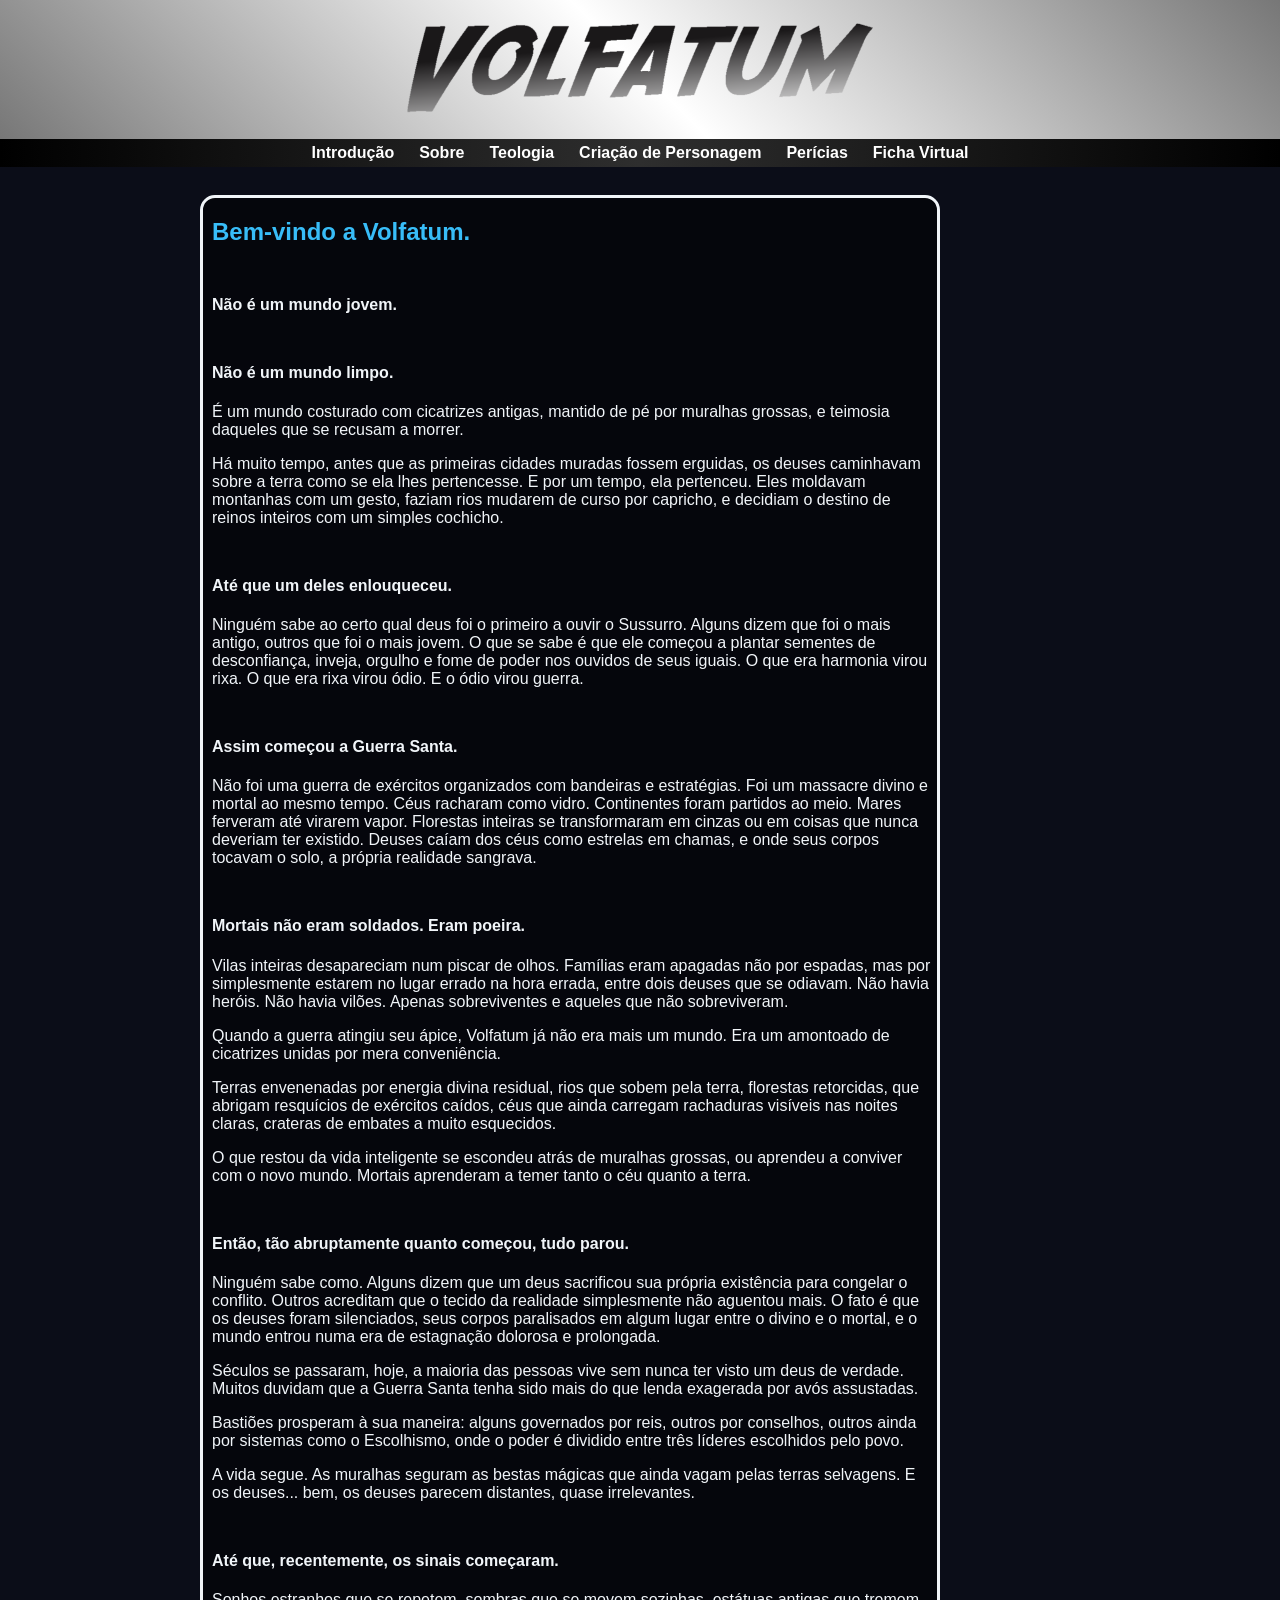
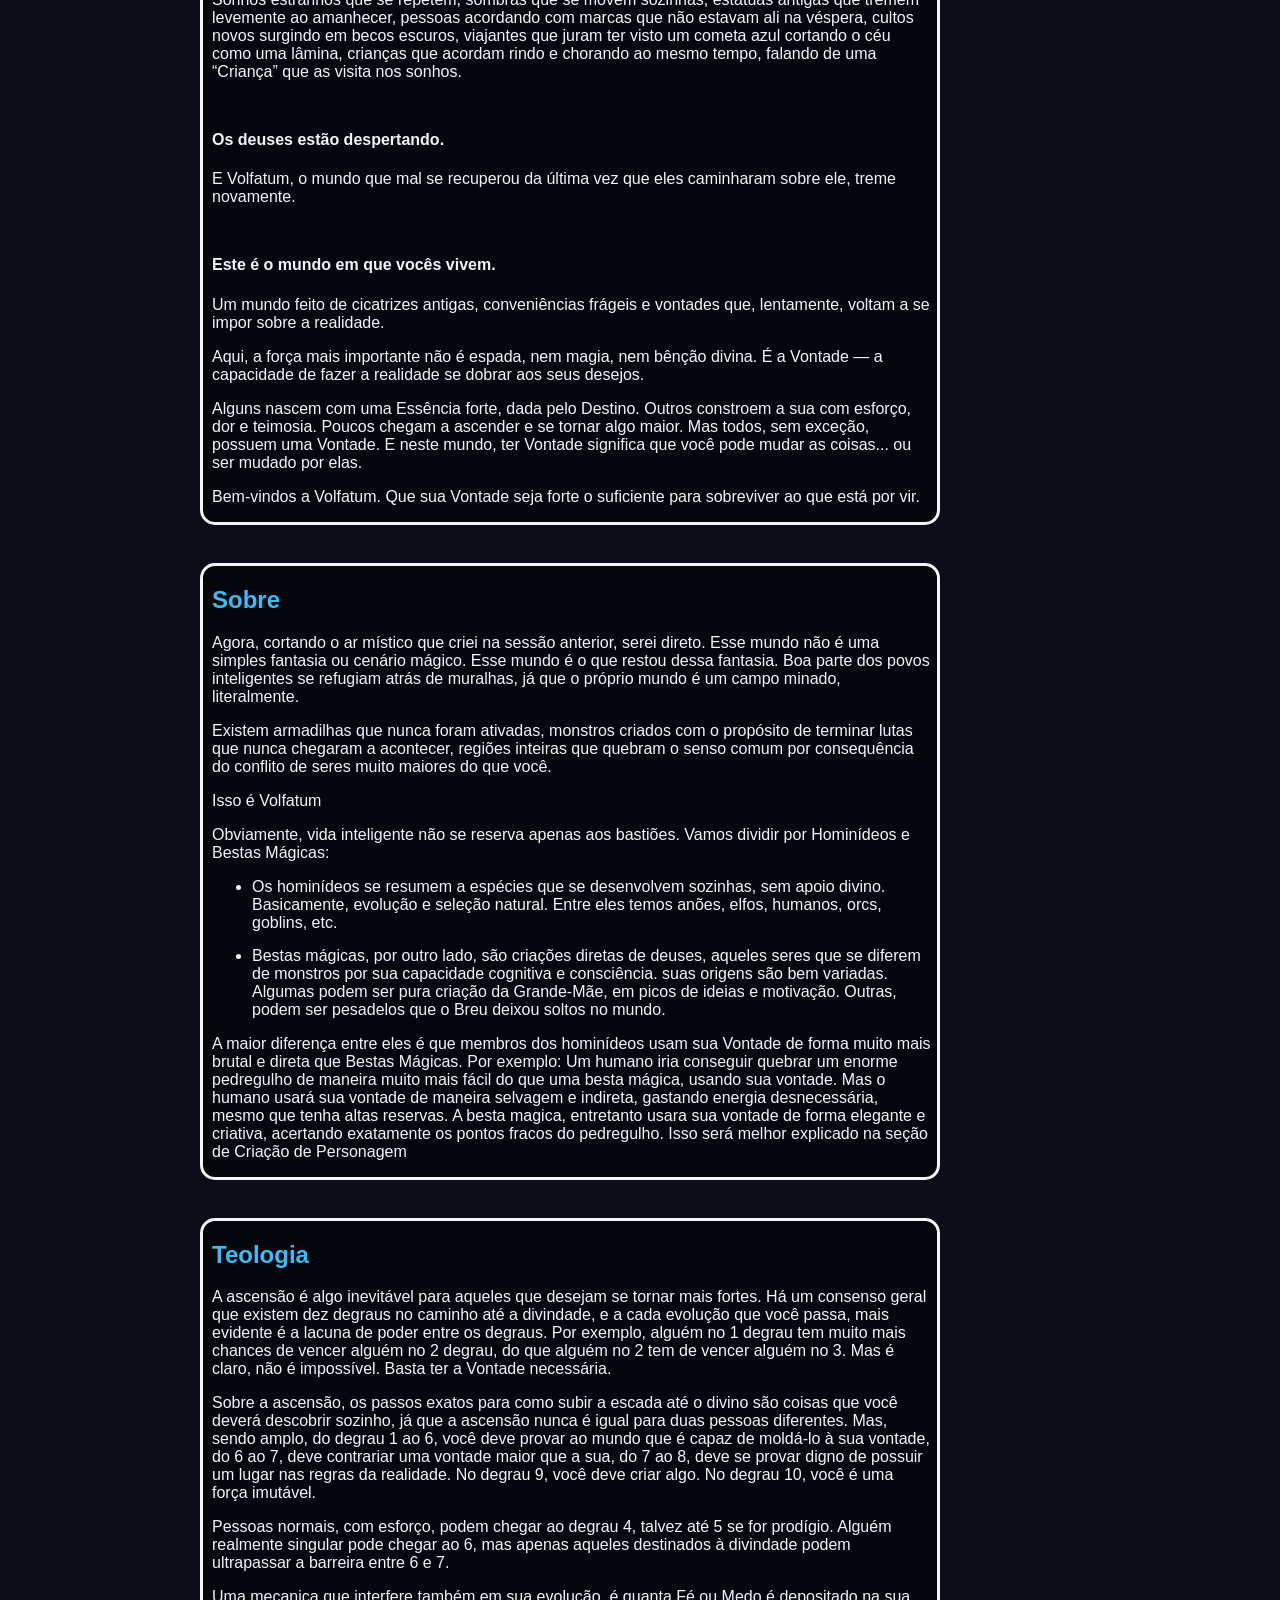
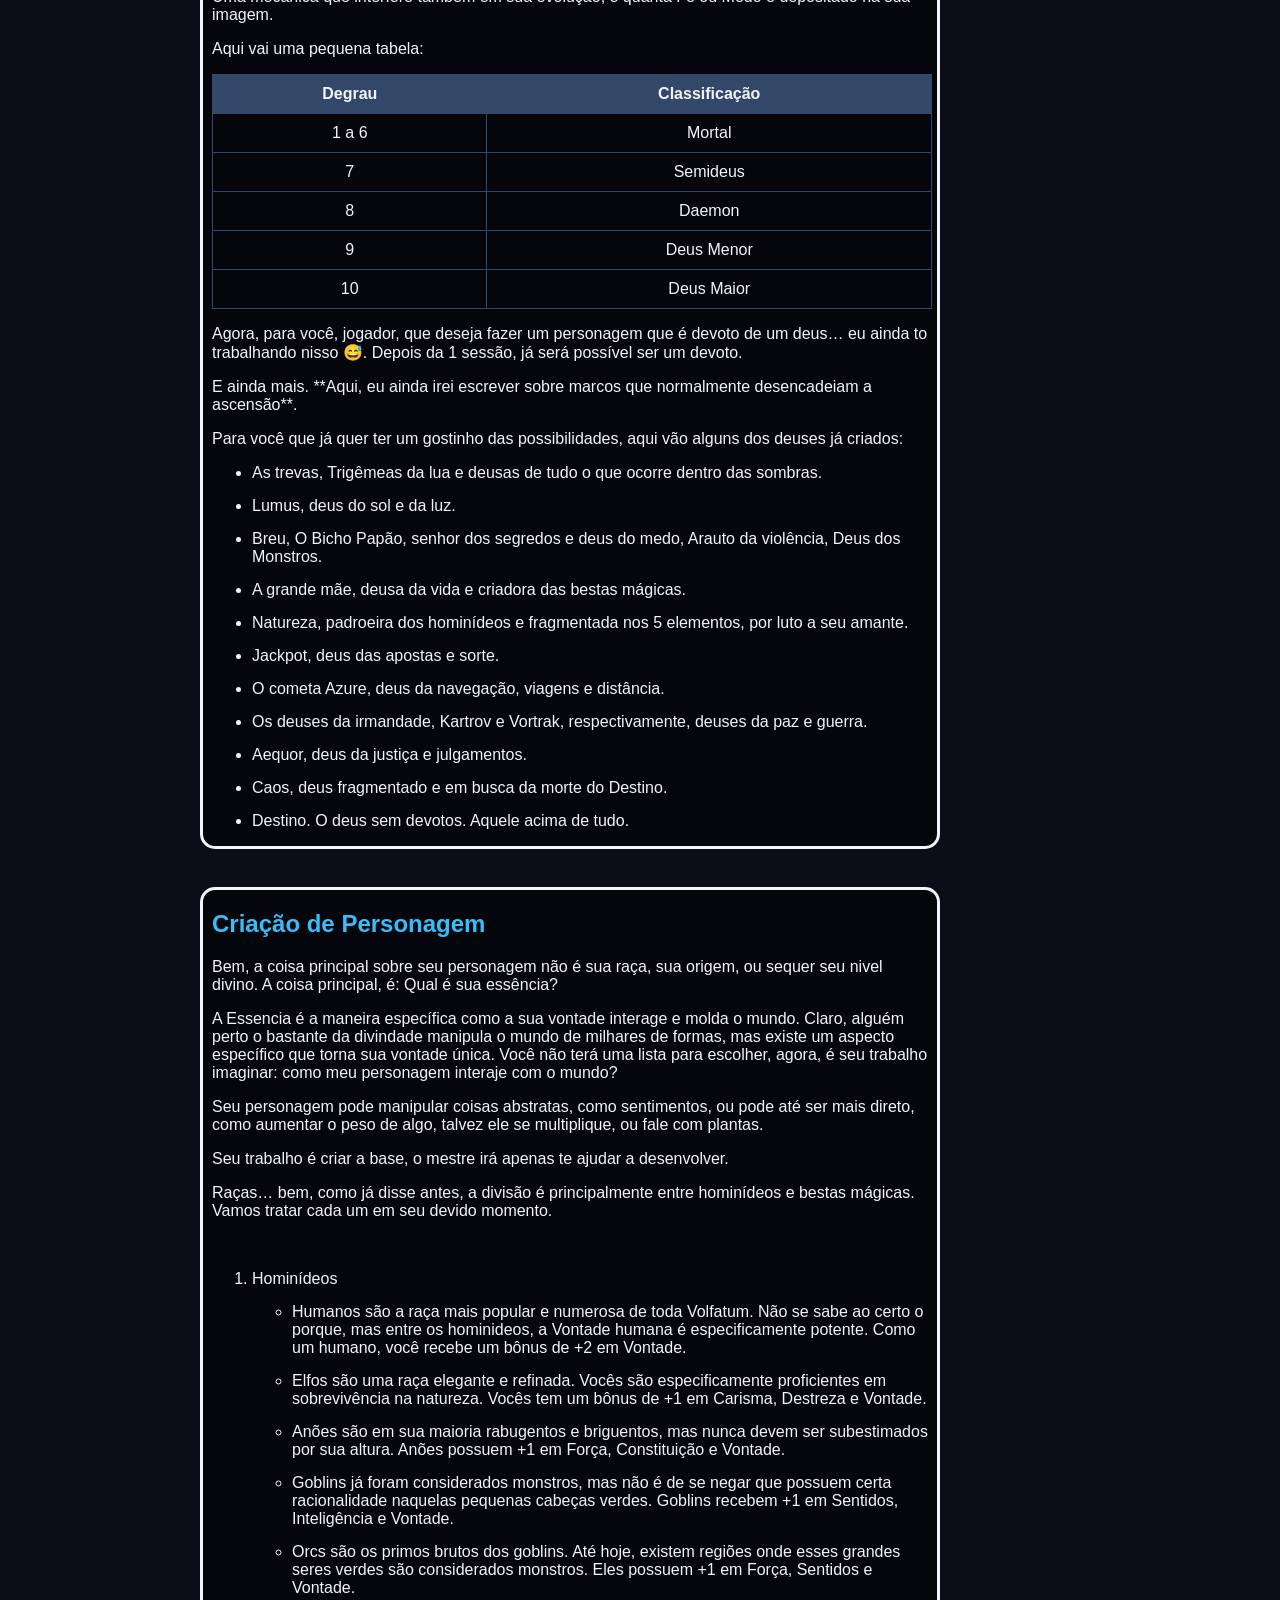
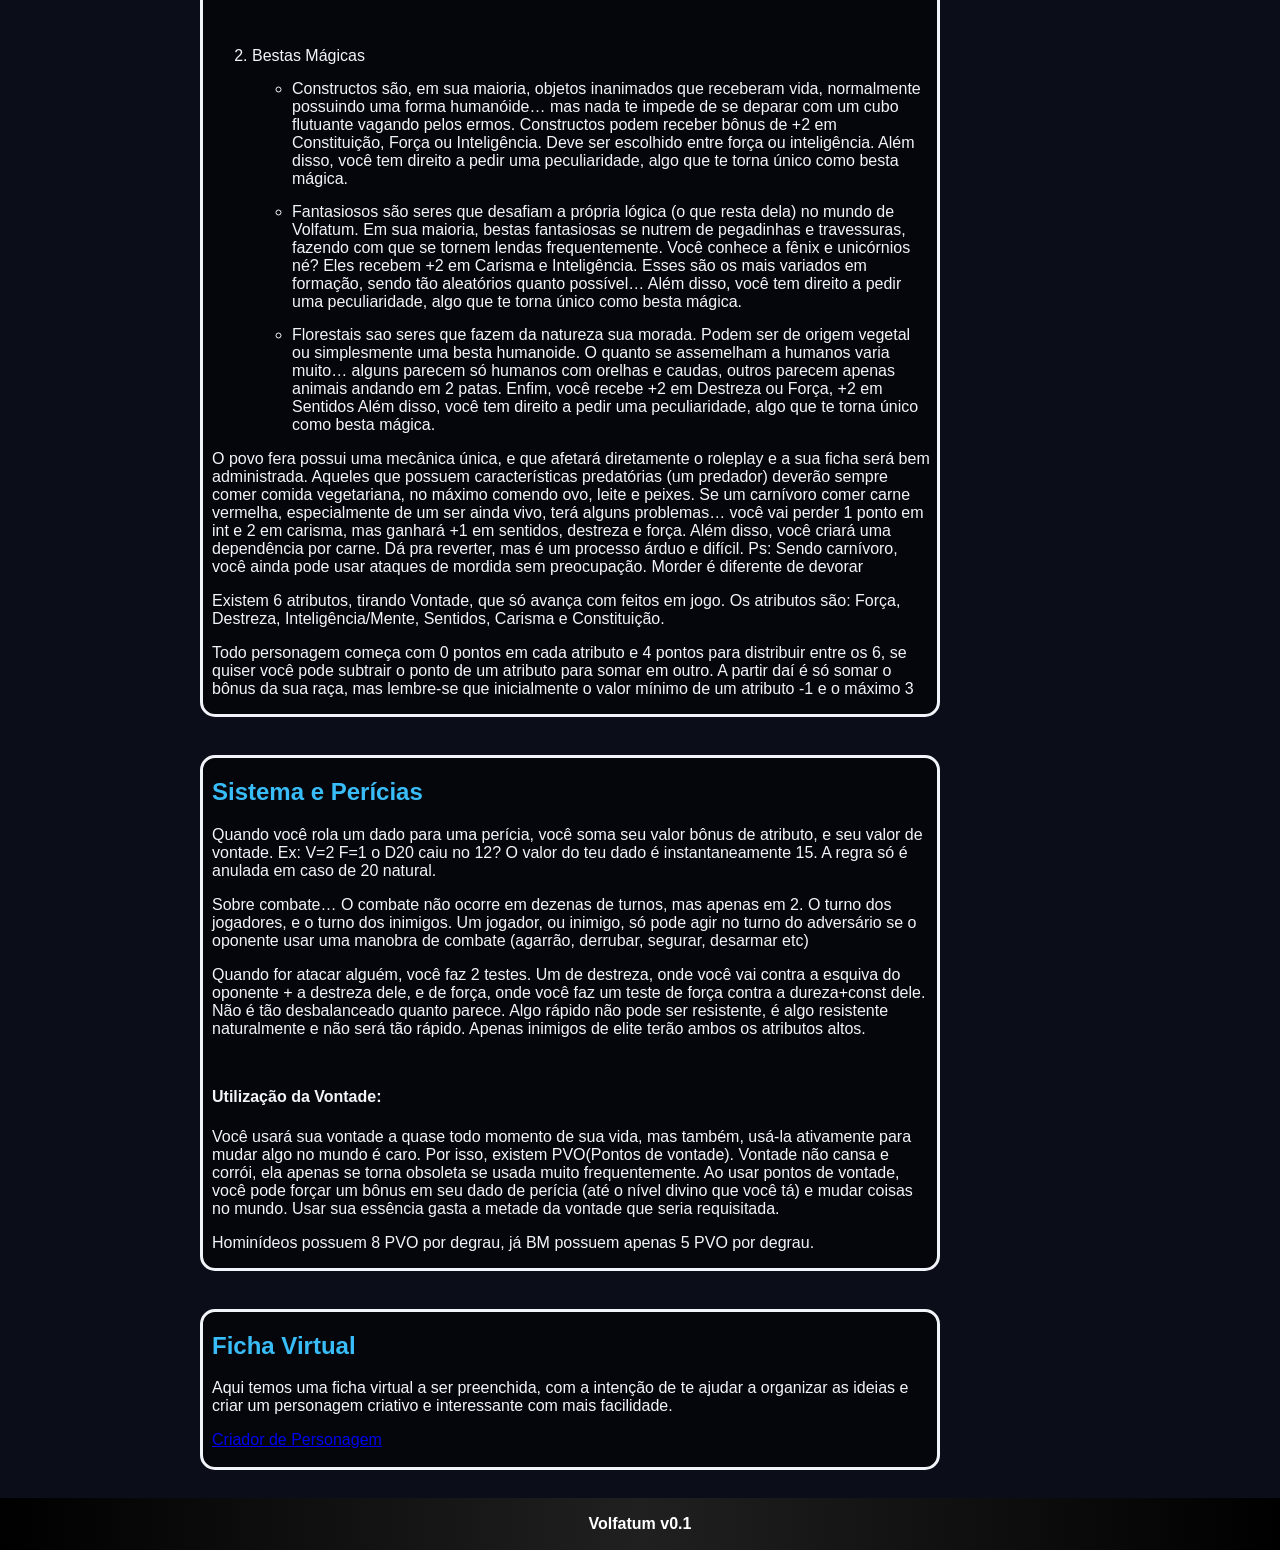
==== commit dd3d6a5f: "correção na tabela humano → mortal" ====
--- a/index.html
+++ b/index.html
@@ -146,7 +146,7 @@
                     </tr>
                     <tr>
                         <td>1 a 6</td>
-                        <td>Humano</td>
+                        <td>Mortal</td>
                     </tr>
                     <tr>
                         <td>7</td>
@@ -182,8 +182,8 @@
                     <li>Destino. O deus sem devotos. Aquele acima de tudo.</li>
                 </ul>
             </section>
-
-            <br>
+            <br>
+
             <section id="person">
                 <h2>Criação de Personagem</h2>
 
@@ -241,4 +241,4 @@
             <p>Volfatum v0.1</p>
         </footer>
     </body>
-</html>+</html>
--- a/css/style.css
+++ b/css/style.css
@@ -10,6 +10,7 @@
 header {
     background: linear-gradient(45deg, #777777, #ffffff, #777777);
     text-align: center;
+    width: 100%;
 }
 
 header img {
@@ -33,7 +34,10 @@
     display: flex;
     justify-content: center;
     gap: 25px;
-    padding: 10px;
+    padding-top: 5px;
+    padding-bottom: 5px;
+    width: 100%;
+    max-height: 100%;
 }
 
 nav a {
@@ -111,42 +115,97 @@
     background-color: rgb(11, 13, 24);
     border-radius: 5px;
     color: white;
-    width: 100%;
 }
 select{
     border-radius: 5px;
     background-color: rgb(11, 13, 24);
     color: white;
+    cursor: pointer;
+}
+fieldset {
+    border-radius: 3px; 
+    width: 200%;
 }
 .atr {
     margin-top: 15px;
-    width: 15%;
-}
-#divisoria {
-    margin-top: 15px;
-    margin-bottom: 7px;
+    width: 30px;
 }
 #txt {
-    max-width:205%;
-    min-width:205%;
+    max-width:210%;
+    min-width:210%;
 }
 .txtBox {
     font-family: 'Arial', sans-serif;
-    max-width:100%;
-    min-width:100%;
-    max-height:25%;
-    min-height:25%;
     background-color: rgb(11, 13, 24);
     color: white;
     border-radius: 7px;
-}
-
-
-/* 💻 DESKTOP */
+    max-width:150%;
+    min-width:150%;
+    max-height:24%;
+    min-height:24%;
+    padding-bottom: 50px;
+    margin-top: 5px;
+}
+#botoes {
+    display: flex; 
+    gap: 50px; 
+    margin-left: 75%;
+}
+
+
+/* Responsividade */
 @media (min-width: 1024px) {
     main {
         max-width: 900px;
         margin: auto;
-        margin-left: 150px;
-    }
-}
+    }
+    #blocos {
+        display: flex;
+        gap: 20px;
+    }
+    .bloco {
+        flex: 1;
+    }
+    .txtBox {
+        max-width:100%;
+        min-width:100%;
+        padding-bottom: 0;
+    }
+    #atrBox {
+        width: 95%;
+    }
+    #botoes {
+    display: auto; 
+    gap: 20px;
+    margin-left: 30%; 
+    }
+}
+
+@media (min-width: 745px) {
+    main {
+        max-width: 900px;
+        margin: auto;
+    }
+    #blocos {
+        display: flex;
+        gap: 20px;
+    }
+    .bloco {
+        flex: 1;
+    }
+    .txtBox {
+        max-width:90%;
+        min-width:90%;
+        padding-bottom: 0;
+    }
+    #atrBox {
+        width: 95%;
+    }
+    #botoes {
+    display: auto; 
+    gap: 20px;
+    margin-left: 50px;
+    }
+}
+
+
